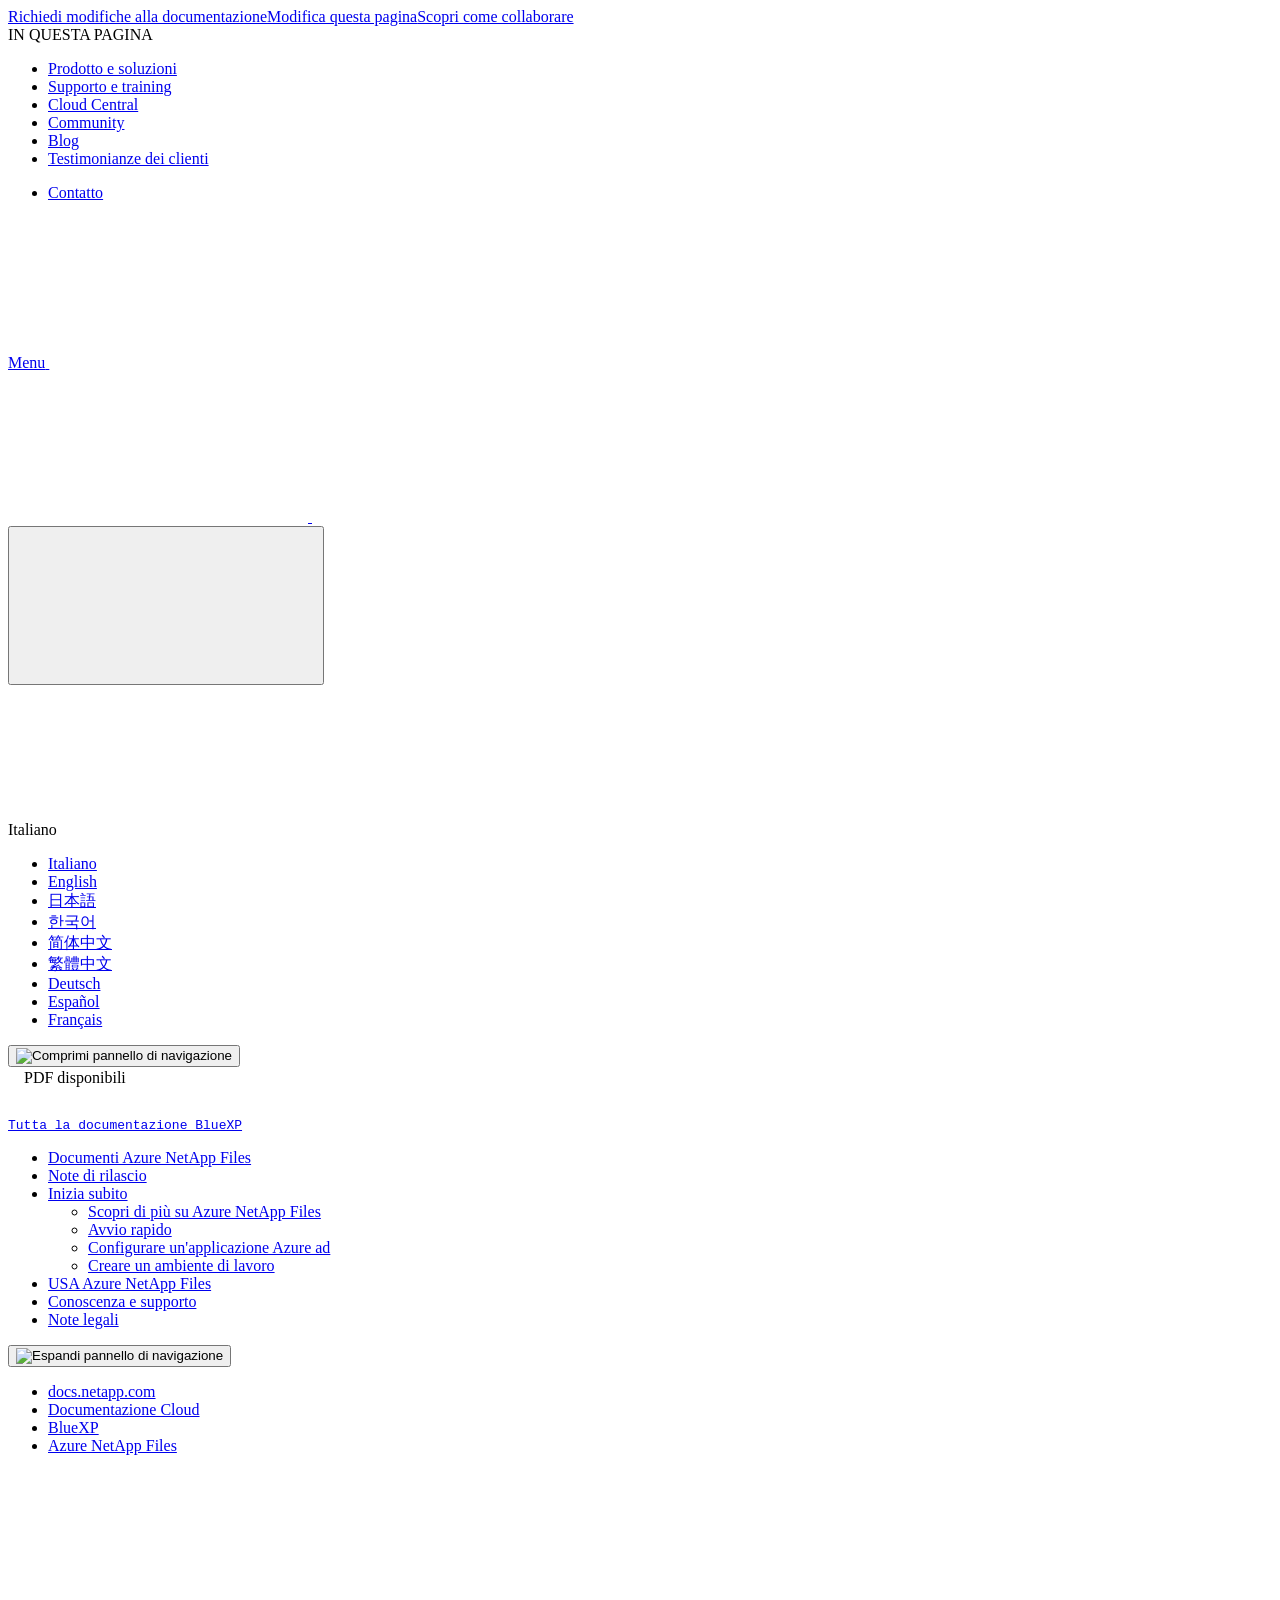
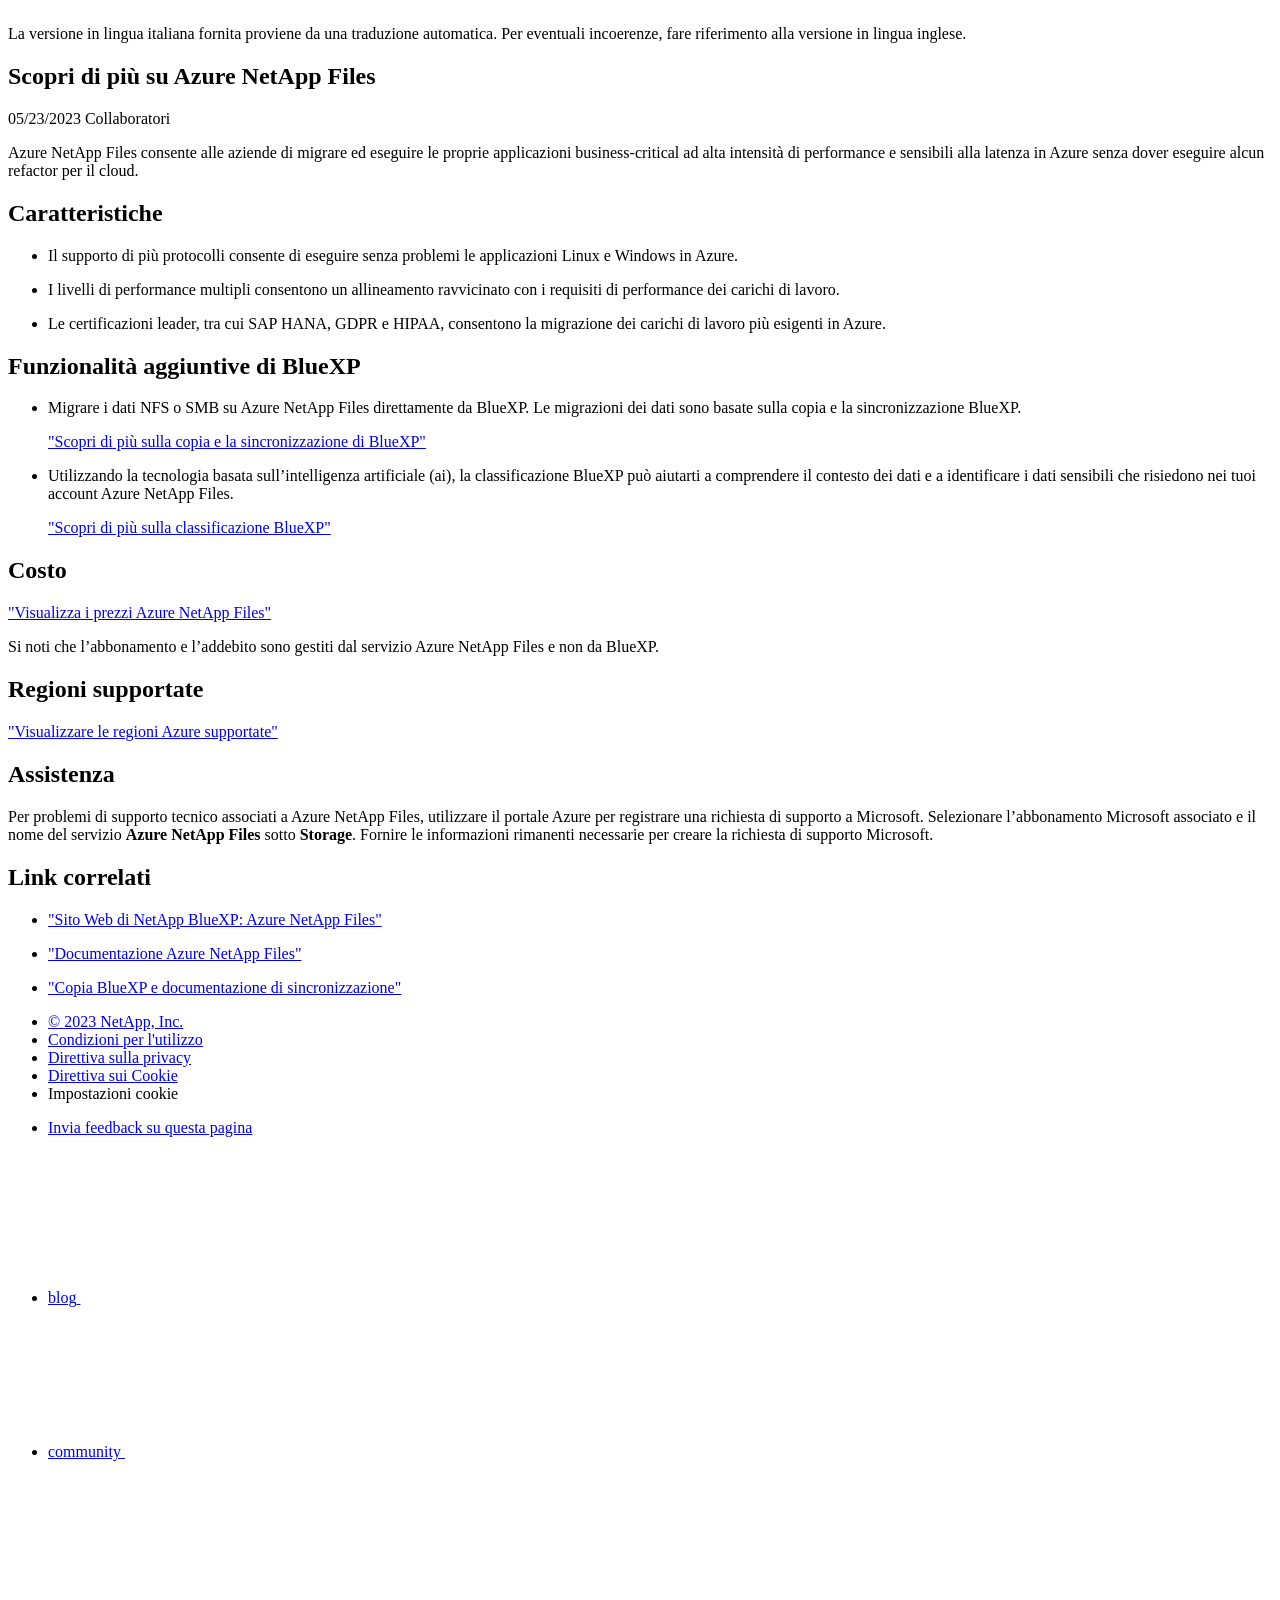
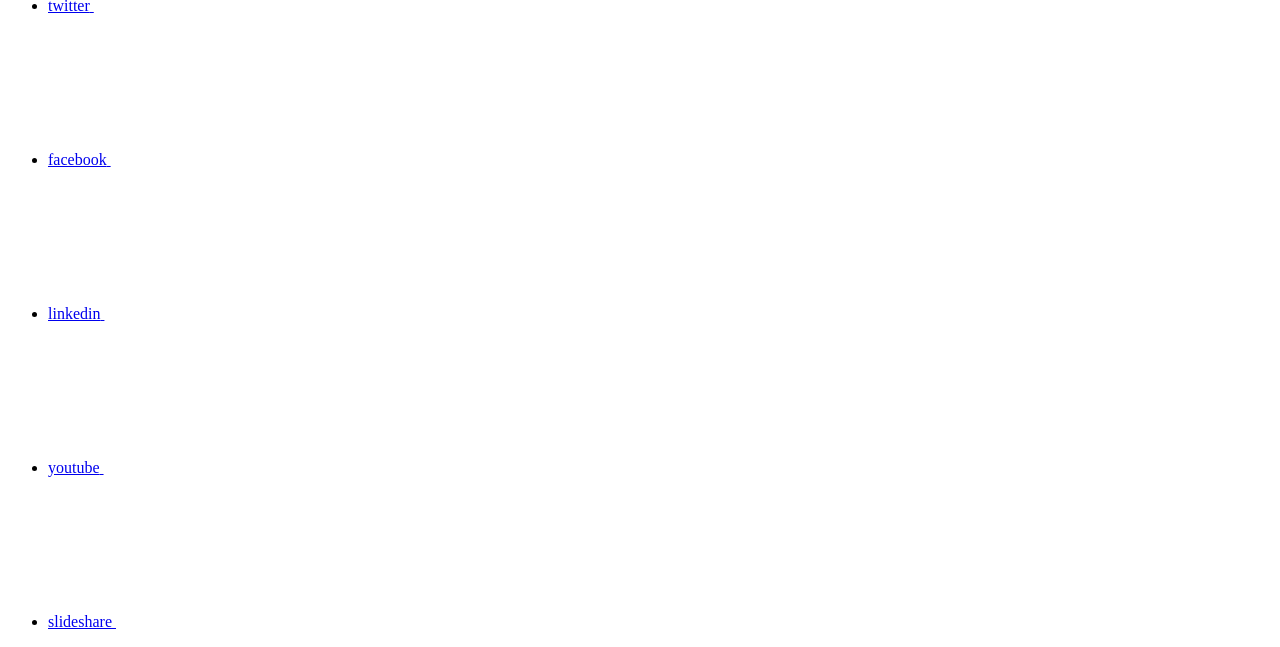
==== concept-azure-netapp-files.html @ d5cb71c6 "Deploying to gh-pages from  @ 617b29a5e35ff597c3c40a63a38a5fde5a2ab7bf 🚀" ====
<!DOCTYPE html>
<html lang="it">
  <head class="at-element-marker">
  <title>Scopri di più su Azure NetApp Files | NetApp Documentation</title>
  <meta charset="utf-8">
  <meta http-equiv="x-ua-compatible" content="ie=edge,chrome=1">
  <meta http-equiv="language" content="en">
  <meta name="viewport" content="width=device-width, initial-scale=1">
  <meta property="og:title" content="Scopri di più su Azure NetApp Files | NetApp Documentation" />
	<meta property="og:type" content="website" />
	<meta property="og:url" content="https://docs.netapp.com/it-it/cloud-manager-azure-netapp-files/concept-azure-netapp-files.html" />
	<meta property="og:description" content="Azure NetApp Files consente alle aziende di migrare ed eseguire le proprie applicazioni business-critical ad alta intensità di performance e sensibili alla l..." />
  <meta property="og:image" content="https://docs.netapp.com/it-it/cloud-manager-azure-netapp-files/images/logo-tophat-social.png" />
  <meta property="og:image:alt" content="NetApp Logo" />
  <meta name="format-detection" content="telephone=no">
  <meta http-equiv="Content-Type" content="text/html; charset=utf-8">
  <meta http-equiv="encoding" content="utf-8">
  <meta http-equiv="nss-type" content="Product Documentation"/>
  <meta http-equiv="nss-subtype" content="User Guide"/><meta name="description" content="Azure NetApp Files consente alle aziende di migrare ed eseguire le proprie applicazioni business-critical ad alta intensità di performance e sensibili alla l...">
  <meta name="keywords" content=" azure netapp files, cost, price, features, azure netapp files features, anf, supported regions, azure regions, azure netapp files regions"><!-- Icons -->
  <link rel="icon" href="/it-it/cloud-manager-azure-netapp-files/images/favicon.ico" type="image/x-icon">

  <!-- RSS Feed --><link rel="alternate" type="application/rss+xml" title="NetApp Documentation" href="/it-it/cloud-manager-azure-netapp-files/feed.xml"><!-- CSS Definitions: NetApp CSS should be defined after generic css -->

  <!-- Elastic Search -->
  <link rel="stylesheet" href="//cdn.jsdelivr.net/searchkit/0.10.0/theme.css">

  <!-- Combined CSS -->
  <link rel="stylesheet" type="text/css" href="/it-it/cloud-manager-azure-netapp-files/css/netappdocs.css">

  
  <link rel="stylesheet" href="/it-it/cloud-manager-azure-netapp-files/css/landing-page.css" type="text/css">
  <link rel="stylesheet" href="/it-it/cloud-manager-azure-netapp-files/css/tabbed-blocks.css" type="text/css">
  <!-- Canonical url -->
  <link rel="canonical" href="https://docs.netapp.com/it-it/cloud-manager-azure-netapp-files/concept-azure-netapp-files.html" />
  <link rel="alternate" hreflang="x-default" href="https://docs.netapp.com/us-en/cloud-manager-azure-netapp-files/concept-azure-netapp-files.html" />
  <link rel="alternate" hreflang="it" href="https://docs.netapp.com/it-it/cloud-manager-azure-netapp-files/concept-azure-netapp-files.html" />
  <link rel="alternate" hreflang="en" href="https://docs.netapp.com/us-en/cloud-manager-azure-netapp-files/concept-azure-netapp-files.html" />
  <link rel="alternate" hreflang="ja" href="https://docs.netapp.com/ja-jp/cloud-manager-azure-netapp-files/concept-azure-netapp-files.html" />
  <link rel="alternate" hreflang="ko" href="https://docs.netapp.com/ko-kr/cloud-manager-azure-netapp-files/concept-azure-netapp-files.html" />
  <link rel="alternate" hreflang="zh-Hans" href="https://docs.netapp.com/zh-cn/cloud-manager-azure-netapp-files/concept-azure-netapp-files.html" />
  <link rel="alternate" hreflang="zh-Hant" href="https://docs.netapp.com/zh-tw/cloud-manager-azure-netapp-files/concept-azure-netapp-files.html" />
  <link rel="alternate" hreflang="de" href="https://docs.netapp.com/de-de/cloud-manager-azure-netapp-files/concept-azure-netapp-files.html" />
  <link rel="alternate" hreflang="es" href="https://docs.netapp.com/es-es/cloud-manager-azure-netapp-files/concept-azure-netapp-files.html" />
  <link rel="alternate" hreflang="fr" href="https://docs.netapp.com/fr-fr/cloud-manager-azure-netapp-files/concept-azure-netapp-files.html" />
  <link rel='stylesheet' href='/it-it/cloud-manager-azure-netapp-files/css/na-feature.css' type='text/css'><!-- Top level site integrations --><script>
    function addAdobeLaunch(adobeId) {
      var head = document.getElementsByTagName('head')[0];
      var adobe = document.createElement("script");
      adobe.type = "text/plain";
      adobe.className = "optanon-category-C0002";
      adobe.src = "//assets.adobedtm.com/60287eadf1ee/c284da483c83/"+adobeId+".min.js";
      head.appendChild(adobe);
    }

    function addGoogleAnalytics(gtagId) {
      var google = document.createElement("script");
      google.type = "text/plain";
      google.className = "optanon-category-C0002";
      google.src = "https://www.googletagmanager.com/gtag/js?id="+gtagId;
      var head = document.getElementsByTagName('head')[0];
      head.appendChild(google);

      window.dataLayer = window.dataLayer || [];
      function gtag(){dataLayer.push(arguments);}
      gtag('js', new Date());
      gtag('config', gtagId);
    }

    function addConsent(consentId) {
      var head = document.getElementsByTagName('head')[0];
      var onetrustConsent = document.createElement("script");
      onetrustConsent.type = "text/javascript";
      onetrustConsent.src = "https://cdn.cookielaw.org/consent/"+consentId+"/OtAutoBlock.js";
      head.appendChild(onetrustConsent);

      var onetrustScript = document.createElement("script");
      onetrustScript.type = "text/javascript";
      onetrustScript.src = "https://cdn.cookielaw.org/scripttemplates/otSDKStub.js";
      onetrustScript.charset = "UTF-8";
      onetrustScript.dataset.documentLanguage = "true";
      onetrustScript.dataset.domainScript = consentId;
      head.appendChild(onetrustScript);
    }addConsent("72570c5c-fe30-465f-b0e0-b77f7fb4ae34");
    addAdobeLaunch("launch-e9ff3acac59f");
    addGoogleAnalytics("UA-81697994-3");function OptanonWrapper() { }
  </script>
  <script src="https://cdnjs.cloudflare.com/ajax/libs/jquery/2.1.4/jquery.min.js"></script>
  <script src="https://cdnjs.cloudflare.com/ajax/libs/jquery-cookie/1.4.1/jquery.cookie.min.js"></script>

  <!-- Used for Product Family Page Sidebar Visibility --><!-- Used to import Promise for IE. Required for SearchKit -->
  <script src="https://cdnjs.cloudflare.com/ajax/libs/bluebird/3.3.5/bluebird.min.js"></script><script src='/it-it/cloud-manager-azure-netapp-files/js/na-search.js'></script><script src='/it-it/cloud-manager-azure-netapp-files/js/na-pagenav.js'></script><script src='/it-it/cloud-manager-azure-netapp-files/js/na-utility.js'></script>
 <!--  
  <link rel='stylesheet' href='/it-it/cloud-manager-azure-netapp-files/css/prism.css' type='text/css'>
  <link rel='stylesheet' href='/it-it/cloud-manager-azure-netapp-files/css/prism-netapp.css' type='text/css'>
 -->

  <!-- <script src='/it-it/cloud-manager-azure-netapp-files/js/na-utility.js'></script> -->
  <script src='/it-it/cloud-manager-azure-netapp-files/js/clouddocs.js'></script>
  <script src='/it-it/cloud-manager-azure-netapp-files/js/jquery.navgoco.min.js'></script>
  <script src="https://maxcdn.bootstrapcdn.com/bootstrap/3.3.7/js/bootstrap.min.js" integrity="sha384-Tc5IQib027qvyjSMfHjOMaLkfuWVxZxUPnCJA7l2mCWNIpG9mGCD8wGNIcPD7Txa" crossorigin="anonymous"></script>
  <!-- <script src='/it-it/cloud-manager-azure-netapp-files/js/toc.js'></script> -->
  <!-- <script src='/it-it/cloud-manager-azure-netapp-files/js/customscripts.js'></script> --><script>
      $(document).ready(function() {
          
          var collapseOnInit = true;
          

          var navSettings = {
              "caretHtml": '',
              "accordion": collapseOnInit,
              "openClass": 'active', // open
              "save": false, // leave false or nav highlighting doesn't work right
              "cookie": {
                  "name": 'navgoco',
                  "expires": false,
                  "path": '/'
              },
              "slide": {
                  "duration": 400,
                  "easing": 'swing'
              }
          };

          // Initialize navgoco with default options
          $("#mysidebar").navgoco(navSettings);
          

          $("#collapseAll").click(function(e) {
              e.preventDefault();
              $("#mysidebar").navgoco('toggle', false);
          });

          $("#expandAll").click(function(e) {
              e.preventDefault();
              $("#mysidebar").navgoco('toggle', true);
          });

          $(".sidebar-nav-container").on("scroll", function() {
            $.cookie("sidebarScroll", $(".sidebar-nav-container").scrollTop(), {
              path    : "/it-it/cloud-manager-azure-netapp-files"  
            });
          });
          $(function() {
            if ($.cookie("sidebarScroll")) {
              $(".sidebar-nav-container").scrollTop($.cookie("sidebarScroll"));
            }
          });

      });

  </script>
  <script>
      $(document).ready(function() {
          $("#tg-sb-link").click(function() {
              $("#tg-sb-sidebar").toggle();
              $("#tg-sb-content").toggleClass('col-md-9');
              $("#tg-sb-content").toggleClass('col-md-12');
              $("#tg-sb-icon").toggleClass('fa-toggle-on');
              $("#tg-sb-icon").toggleClass('fa-toggle-off');
          });
      });
  </script>
  <script src='/it-it/cloud-manager-azure-netapp-files/js/custom-dropdown.js'></script>
  <script src='/it-it/cloud-manager-azure-netapp-files/js/FileSaver.min.js'></script>
  <script src='/it-it/cloud-manager-azure-netapp-files/js/jszip-utils.min.js'></script>
  <script src='/it-it/cloud-manager-azure-netapp-files/js/jszip.min.js'></script>
  <!-- <script src='/it-it/cloud-manager-azure-netapp-files/js/pdf-ux.js'></script> -->
</head>


  <body class role="document" data-flavor="">
    <div id="page" class="n-off-canvas-menu">
      <div class="n-off-canvas-menu__menu"><!--TODO: Add offcanvas code --></div>
      <div class="n-off-canvas-menu__content-wrap">
        <header class="site-header" id="banner">
  
  <!-- Start Page Toolbar -->
  
  <div class="page-nav-toolbar"><div class="page-nav-contribute"><a target="_blank" href="https://github.com/NetAppDocs/cloud-manager-azure-netapp-files.it-it/issues/new?template=new-from-page.yml&page-url=https://docs.netapp.com/it-it/cloud-manager-azure-netapp-files/concept-azure-netapp-files.html&page-title=Scopri di più su Azure NetApp Files" class="page-nav-contribute-link" role="button"><img src="/it-it/cloud-manager-azure-netapp-files/images/discuss-sm.svg" alt="" class="github-icon" />Richiedi modifiche alla documentazione</a><a target="_blank" href="https://github.com/NetAppDocs/cloud-manager-azure-netapp-files/blob/main/concept-azure-netapp-files.adoc" class="page-nav-contribute-link" role="button"><img src="/it-it/cloud-manager-azure-netapp-files/images/edit-sm.svg" alt="" class="github-icon" />Modifica questa pagina</a><a target="_blank" href="https://docs.netapp.com/us-en/contribute/" class="page-nav-contribute-link"  ><img src="/it-it/cloud-manager-azure-netapp-files/images/article-sm.svg" alt="" class="github-icon" />Scopri come collaborare</a></div>
    <div class="page-nav-container">
      <nav class="page-nav-fixed">
        <div class="page-nav-title">IN QUESTA PAGINA</div>
        <div class="page-nav-links">
          <ul class="page-nav-inner" id="page-menu"></ul>
        </div>
      </nav>
    </div>
  </div>
  
  
  <!-- Start top_hat -->
  <div class="n-top-hat">
    <div class="n-container">
      <div class="n-top-hat__cross-property-nav">
        <ul class="n-top-hat__list">
          <li class="n-top-hat__list-item">
            <a href="https://www.netapp.com/products-a-z/" class="n-top-hat__link">Prodotto e soluzioni</a>
          </li>
          <li class="n-top-hat__list-item">
            <a href="https://www.netapp.com/support-and-training/netapp-university/" class="n-top-hat__link">Supporto e training</a>
          </li>
          <li class="n-top-hat__list-item">
            <a href="https://cloud.netapp.com" class="n-top-hat__link">Cloud Central</a>
          </li>
          <li class="n-top-hat__list-item">
            <a href="https://community.netapp.com/" class="n-top-hat__link">Community</a>
          </li>
          <li class="n-top-hat__list-item">
            <a href="https://blog.netapp.com/" class="n-top-hat__link">Blog</a>
          </li>
          <li class="n-top-hat__list-item">
            <a href="https://customers.netapp.com/en/" class="n-top-hat__link">Testimonianze dei clienti</a>
          </li>
        </ul>
      </div>
      <div class="n-top-hat__utils">
        <ul class="n-top-hat__list">
          <li class="n-top-hat__list-item">
            <a href="https://www.netapp.com/company/contact-us/" target="_self" class="n-top-hat__link" data-ntap-ui="contact-us">Contatto</a>
          </li>
        </ul>
      </div>
    </div>
  </div>
  <!-- End top_hat -->

  <!-- Start property bar -->
  <style>
    .n-property-navigation-bar__menus--desktop-experience .n-menu--mega__default-content__heading span {
    color: #34B0FF;
    }
  </style>
  <div class="n-property-bar " data-ntap-ui="sticky-nav">
    <div class="n-property-bar__inner-wrap">
      <div class="n-property-bar__menu-toggle">
        <a href="#" class="n-property-bar__menu-toggle-link">
          <span class="n-property-bar__menu-toggle-text">Menu</span>
          <svg class="n-icon-bars n-property-bar__menu-toggle-icon" aria-labelledby="title">
            <title>bars</title>
            <use xlink:href="/it-it/cloud-manager-azure-netapp-files/images/sprite.svg#bars"></use>
          </svg>
        </a>
      </div>
      <div class="n-property-bar__property-mark ">
        <a href="https://www.netapp.com" class="n-property-bar__property-link">
          <div class="n-property-bar__logo">
            <svg class="n-icon-netapp-mark n-icon-netapp-mark n-property-bar__netapp-mark-icon" aria-labelledby="title">
              <title>netapp-mark</title>
              <use xlink:href="/it-it/cloud-manager-azure-netapp-files/images/sprite.svg#netapp-mark"></use>
            </svg>
            <svg class="n-icon-netapp-logo n-property-bar__logo-svg" aria-labelledby="title">
              <title>netapp-logo</title>
              <use xlink:href="/it-it/cloud-manager-azure-netapp-files/images/sprite.svg#netapp-logo"></use>
            </svg>
          </div>
        </a>
      </div>

      
      
      
      <div class="search-property-bar">
        <div id="search-demo-container" class="searchbox n-property-bar__search">
          <div id="react-search" 
          data-search-html="/it-it/cloud-manager-azure-netapp-files/search.html"
          data-type="widget" 
          data-placeholder="Esplora la documentazione"
          data-no-results-found="Nessun risultato per {query}"
          data-did-you-mean="Cerca {suggestion}."
          data-no-results-found-did-you-mean="Nessun risultato per {query}. Intendi {suggestion}?"
          data-results-found="{hitCount} risultati trovati"
          data-error-message="Si è verificato un problema durante il recupero dei risultati. Riprova."
          data-error-reset="Reimposta ricerca"
          data-sk-es-pf-indexes=""
          data-flavor=""></div>
          <button class="n-property-bar__search-toggle-button" type="button">
            <svg class="n-icon-search n-property-bar__search-toggle-button-icon" aria-labelledby="title">
              <title>search</title>
              <use xmlns:xlink="http://www.w3.org/1999/xlink" xlink:href="/it-it/cloud-manager-azure-netapp-files/images/sprite.svg#search"></use>
            </svg>
          </button>
        </div>
      </div>
      
    </div>
  </div>
  <div class="n-property-bar__toolbar">
    <!-- Start Language Selector --><div id="language-dropdown" class="custom-dropdown custom-dropdown-lang">
      <div class="custom-dropdown-select custom-dropdown-select-lang">
      <span class="lang-name">Italiano</span>
          <svg class="n-globe__icon" aria-labelledby="title">
            <title>globe</title>
            <use xmlns:xlink="http://www.w3.org/1999/xlink" xlink:href="/it-it/cloud-manager-azure-netapp-files/images/sprite.svg#globe"></use>
          </svg>
        </button>
      </div>

      <ul class="custom-dropdown-menu"><li>
          <a href="https://docs.netapp.com/it-it/cloud-manager-azure-netapp-files/concept-azure-netapp-files.html" target="_self"><span translate="no" class="notranslate">Italiano</span></a>
        </li><li>
          <a href="https://docs.netapp.com/us-en/cloud-manager-azure-netapp-files/concept-azure-netapp-files.html" target="_self"><span translate="no" class="notranslate">English</span></a>
        </li><li>
          <a href="https://docs.netapp.com/ja-jp/cloud-manager-azure-netapp-files/concept-azure-netapp-files.html" target="_self"><span translate="no" class="notranslate">日本語</span></a>
        </li><li>
          <a href="https://docs.netapp.com/ko-kr/cloud-manager-azure-netapp-files/concept-azure-netapp-files.html" target="_self"><span translate="no" class="notranslate">한국어</span></a>
        </li><li>
          <a href="https://docs.netapp.com/zh-cn/cloud-manager-azure-netapp-files/concept-azure-netapp-files.html" target="_self"><span translate="no" class="notranslate">简体中文</span></a>
        </li><li>
          <a href="https://docs.netapp.com/zh-tw/cloud-manager-azure-netapp-files/concept-azure-netapp-files.html" target="_self"><span translate="no" class="notranslate">繁體中文</span></a>
        </li><li>
          <a href="https://docs.netapp.com/de-de/cloud-manager-azure-netapp-files/concept-azure-netapp-files.html" target="_self"><span translate="no" class="notranslate">Deutsch</span></a>
        </li><li>
          <a href="https://docs.netapp.com/es-es/cloud-manager-azure-netapp-files/concept-azure-netapp-files.html" target="_self"><span translate="no" class="notranslate">Español</span></a>
        </li><li>
          <a href="https://docs.netapp.com/fr-fr/cloud-manager-azure-netapp-files/concept-azure-netapp-files.html" target="_self"><span translate="no" class="notranslate">Français</span></a>
        </li></ul>
    </div>
    <!-- End Language Selector -->

    <div class="n-property-bar__cta"></div>
  </div>
  <!-- End property bar -->
</header>


        <main id="n-main-content" class="n-main-content">
          <!-- Start Documentation Content -->
<div class="ie-main">
  <!-- Sidebar Column -->
  
  <div class="col-md-3" id="sidebar-height">
      <button id="btn-sidebar-collapse" onclick="hideSidebar()"><img src="/it-it/cloud-manager-azure-netapp-files/images/collapse.png" alt="Comprimi pannello di navigazione"></button>
      <div class="n-pdf-header">
  <a id="toggleButtonPdf" class="n-pdf-button" type="button">
    <img src="/it-it/cloud-manager-azure-netapp-files/images/pdf.png" alt="" width="16" height="16"/>PDF disponibili<span>
    </span>
  </a>
</div>
<div class="n-pdf-body-container">
  <ul id="toggleContainerPdf" class="n-pdf-body" style="display:none;"><li class="pdf-ux-container">
        
        
        
        <a target="_blank" href="/it-it/cloud-manager-azure-netapp-files/pdfs/fullsite-sidebar/Documentazione_Azure_NetApp_Files.pdf" >
          <img src="/it-it/cloud-manager-azure-netapp-files/images/pdf.png" alt="" width="16" height="16"/>PDF del sito di questa documentazione</a>





    
      <ul class="subfolders" style="display:none;">
        <li class="pdf-ux-container">
          
          
          
          <a target="_blank" 
            
              href="/it-it/cloud-manager-azure-netapp-files/pdfs/sidebar/Inizia_subito.pdf" 
            
          >
            <img src="/it-it/cloud-manager-azure-netapp-files/images/pdf.png" alt="" width="16" height="16"/>
            Inizia subito
          </a>
          
    <ul class="subfolders" id="pdf-remove" style="display:none;"><li class="active"></li></ul>
  








        </li>
      </ul>
    

  



    
      <ul class="subfolders" style="display:none;">
        <li class="pdf-ux-container">
          
          
          
          <a target="_blank" 
            
              href="/it-it/cloud-manager-azure-netapp-files/pdfs/sidebar/USA_Azure_NetApp_Files.pdf" 
            
          >
            <img src="/it-it/cloud-manager-azure-netapp-files/images/pdf.png" alt="" width="16" height="16"/>
            USA Azure NetApp Files
          </a>
          






        </li>
      </ul>
    

  



    
      <ul class="subfolders" style="display:none;">
        <li class="pdf-ux-container">
          
          
          
          <a target="_blank" 
            
              href="/it-it/cloud-manager-azure-netapp-files/pdfs/sidebar/Conoscenza_e_supporto.pdf" 
            
          >
            <img src="/it-it/cloud-manager-azure-netapp-files/images/pdf.png" alt="" width="16" height="16"/>
            Conoscenza e supporto
          </a>
          




        </li>
      </ul>
    

  



</li></ul>
  <div class="zip-pdf-link-container" style="display: none;">   
    <a href="#" id="zipPdf">
      <img src="/it-it/cloud-manager-azure-netapp-files/images/pdf-zip.png" alt="" width="16" height="16"/>
      <pre>Raccolta di documenti PDF separati<span class="zip-size"></span></pre>
    </a><div id="zip-link-popup" class="hide">
    <div class="inner-modal">
        <div class="downloading-progress">
            <div class="spinner"></div>
            <h1>Creating your file...</h1>
            <div>This may take a few minutes. Thanks for your patience.</div>
            <button class="cancel-download-btn" type="button">Cancel</button>
        </div>
        <div class="download-complete hide">
            <div class="done-icon">
                <svg xmlns="http://www.w3.org/2000/svg" width="24" height="24" viewBox="0 0 24 24"><path d="M20.285 2l-11.285 11.567-5.286-5.011-3.714 3.716 9 8.728 15-15.285z"/></svg>
            </div>
            <div>Your file is ready</div>
            <button class="cancel-download-btn" type="button">OK</button>
        </div>
    </div>
</div>
<script>
    $(".cancel-download-btn").click(function(){
        $("#zip-link-popup").addClass("hide");
        $("#zip-link-popup .downloading-progress").removeClass("hide");
        $("#zip-link-popup .download-complete").addClass("hide");
    });
</script></div>
</div>
<script>
  $("#toggleContainerPdf li.active:last-child").parents('ul.subfolders').toggle('display');
  $("#toggleButtonPdf").click(function () {
    $("#toggleContainerPdf").toggle('display');
    $(".n-pdf-body-container .zip-pdf-link-container").toggle('display');
  });
</script><div class="prod-nav" id="product-nav">
  <a target="_self" class="prod-fam-nav" href="https://docs.netapp.com/it-it/cloud-manager-family/"><img src="/it-it/cloud-manager-azure-netapp-files/images/left_arrow.png" alt=""><pre>Tutta la documentazione BlueXP</pre></a>
</div><div class="sidebar-nav-container" id="mysidebardiv">
  <ul id="mysidebar" class="nav"><li 
      data-pdf-exists="true" 
      data-pdf-filename="Documenti Azure NetApp Files"
      data-li-level="1#" 
      class=" "
    ><a class="na-navbar-padding" href="/it-it/cloud-manager-azure-netapp-files/index.html">
        Documenti Azure NetApp Files
      </a></li><li 
      data-pdf-exists="true" 
      data-pdf-filename="Note di rilascio"
      data-li-level="1#" 
      class=" "
    ><a class="na-navbar-padding" href="/it-it/cloud-manager-azure-netapp-files/whats-new.html">
        Note di rilascio
      </a></li><li 
      data-pdf-exists="true" 
      data-pdf-filename="Inizia subito"
      data-li-level="1" 
      class="subfolders "
    ><a href="#">
        <div class="na-navbar-padding"> Inizia subito</div>
      </a>
      <ul style="display: none;">
        <li 
      data-pdf-exists="true" 
      data-pdf-filename="Scopri di più su Azure NetApp Files"
      data-li-level="2#" 
      class="  active "
    ><a class="na-navbar-padding" href="/it-it/cloud-manager-azure-netapp-files/concept-azure-netapp-files.html">
        Scopri di più su Azure NetApp Files
      </a></li><li 
      data-pdf-exists="true" 
      data-pdf-filename="Avvio rapido"
      data-li-level="2#" 
      class=" "
    ><a class="na-navbar-padding" href="/it-it/cloud-manager-azure-netapp-files/task-quick-start.html">
        Avvio rapido
      </a></li><li 
      data-pdf-exists="true" 
      data-pdf-filename="Configurare un'applicazione Azure ad"
      data-li-level="2#" 
      class=" "
    ><a class="na-navbar-padding" href="/it-it/cloud-manager-azure-netapp-files/task-set-up-azure-ad.html">
        Configurare un'applicazione Azure ad
      </a></li><li 
      data-pdf-exists="true" 
      data-pdf-filename="Creare un ambiente di lavoro"
      data-li-level="2#" 
      class=" "
    ><a class="na-navbar-padding" href="/it-it/cloud-manager-azure-netapp-files/task-create-working-env.html">
        Creare un ambiente di lavoro
      </a></li></ul></li><li 
      data-pdf-exists="true" 
      data-pdf-filename="USA Azure NetApp Files"
      data-li-level="1" 
      class="subfolders "
    ><a href="#">
        <div class="na-navbar-padding"> USA Azure NetApp Files</div>
      </a>
      <ul style="display: none;">
        <li 
      data-pdf-exists="true" 
      data-pdf-filename="Creare e montare volumi"
      data-li-level="2#" 
      class=" "
    ><a class="na-navbar-padding" href="/it-it/cloud-manager-azure-netapp-files/task-create-volumes.html">
        Creare e montare volumi
      </a></li><li 
      data-pdf-exists="true" 
      data-pdf-filename="Gestire i volumi esistenti"
      data-li-level="2#" 
      class=" "
    ><a class="na-navbar-padding" href="/it-it/cloud-manager-azure-netapp-files/task-manage-volumes.html">
        Gestire i volumi esistenti
      </a></li><li 
      data-pdf-exists="true" 
      data-pdf-filename="Rimuovere Azure NetApp Files"
      data-li-level="2#" 
      class=" "
    ><a class="na-navbar-padding" href="/it-it/cloud-manager-azure-netapp-files/task-remove-working-env.html">
        Rimuovere Azure NetApp Files
      </a></li></ul></li><li 
      data-pdf-exists="true" 
      data-pdf-filename="Conoscenza e supporto"
      data-li-level="1" 
      class="subfolders "
    ><a href="#">
        <div class="na-navbar-padding"> Conoscenza e supporto</div>
      </a>
      <ul style="display: none;">
        <li 
      data-pdf-exists="true" 
      data-pdf-filename="Registrati per ricevere assistenza"
      data-li-level="2#" 
      class=" "
    ><a class="na-navbar-padding" href="/it-it/cloud-manager-azure-netapp-files/task-support-registration.html">
        Registrati per ricevere assistenza
      </a></li><li 
      data-pdf-exists="true" 
      data-pdf-filename="Richiedi assistenza"
      data-li-level="2#" 
      class=" "
    ><a class="na-navbar-padding" href="/it-it/cloud-manager-azure-netapp-files/task-get-help.html">
        Richiedi assistenza
      </a></li></ul></li><li 
      data-pdf-exists="true" 
      data-pdf-filename="Note legali"
      data-li-level="1#" 
      class=" "
    ><a class="na-navbar-padding" href="/it-it/cloud-manager-azure-netapp-files/legal-notices.html">
        Note legali
      </a></li></ul>
</div>
<script>
  window.onscroll = () => {
    const value = -40 - (document.body.scrollHeight - (window.innerHeight + document.scrollingElement.scrollTop));
    
    document.getElementById("sidebar-height").style.bottom = Math.max(0,value) + "px";
};
</script>
<!-- this highlights the active parent class in the navgoco sidebar. this is critical so that the parent expands when you're viewing a page. This must appear below the sidebar code above. Otherwise, if placed inside customscripts.js, the script runs before the sidebar code runs and the class never gets inserted.-->
<script>$("li.active").parents('li').toggleClass("active");</script>
<script>$("#mysidebar li.active").parents('ul').css("display","block");</script>


  </div>
  

  <div class="ie-content-pane n-doc__component-detail-content n-doc__component-detail-content--show-code">
    <!-- Begin of page container --><article class="page-content" id="main">
      <div class="ie-utility">
  <button id="btn-sidebar-expand" onclick="showSidebar()"><img src="/it-it/cloud-manager-azure-netapp-files/images/expand.png" alt="Espandi pannello di navigazione"></button>
  <div class="ie-menu">
    <div class="n-breadcrumb">
      <ul class="n-breadcrumb__list">
        <li class="n-breadcrumb__list-item">
          <a href="https://docs.netapp.com">docs.netapp.com</a>
        </li>
        
        <li class="n-breadcrumb__list-item">
          <a href="https://docs.netapp.com/us-en/cloud/">Documentazione Cloud</a>
        </li>
        

        
        <li class="n-breadcrumb__list-item">
          <a href="https://docs.netapp.com/it-it/cloud-manager-family/">BlueXP</a>
        </li>
        

        <li class="n-breadcrumb__list-item">
          <a href="/it-it/cloud-manager-azure-netapp-files/">Azure&nbsp;NetApp&nbsp;Files</a>
        </li>

      </ul>
    </div>
    <div style="clear: both"></div><!-- Main needs to have height -->
  </div>
</div>

      <div class="ie-nmt-disclaimer">
  <span>
    <div class="ie-nmt-disclaimer-container">
      <div class="ie-nmt-disclaimer-icon">
        <svg class="luci-icon" aria-hidden="true">
          <use xlink:href="/it-it/cloud-manager-azure-netapp-files/images/sprite.svg#circle-info">
        </svg>
      </div>
      <div class="ie-nmt-disclaimer-content">
        <span> La versione in lingua italiana fornita proviene da una traduzione automatica. Per eventuali incoerenze, fare riferimento alla versione in lingua inglese. </span>
      </div>
      <div style="clear:both;"></div>
    </div>
  </span>
</div><div class="n-doc__component-detail-heading-wrap">
  <h1 class="n-doc__component-detail-heading">Scopri di più su Azure NetApp Files</h1>
</div>


<p class="page-details">
  
    
    <time datetime="2023-05-23 21:43:34 +0000">05/23/2023</time>
    
  

<span>Collaboratori
</span>


</p>

<div id="preamble">
<div class="sectionbody">
<div class="paragraph lead">
<p>Azure NetApp Files consente alle aziende di migrare ed eseguire le proprie applicazioni business-critical ad alta intensità di performance e sensibili alla latenza in Azure senza dover eseguire alcun refactor per il cloud.</p>
</div>
</div>
</div>
<div class="sect1">
<h2 id="caratteristiche">Caratteristiche</h2>
<div class="sectionbody">
<div class="ulist">
<ul>
<li>
<p>Il supporto di più protocolli consente di eseguire senza problemi le applicazioni Linux e Windows in Azure.</p>
</li>
<li>
<p>I livelli di performance multipli consentono un allineamento ravvicinato con i requisiti di performance dei carichi di lavoro.</p>
</li>
<li>
<p>Le certificazioni leader, tra cui SAP HANA, GDPR e HIPAA, consentono la migrazione dei carichi di lavoro più esigenti in Azure.</p>
</li>
</ul>
</div>
</div>
</div>
<div class="sect1">
<h2 id="funzionalità-aggiuntive-di-bluexp">Funzionalità aggiuntive di BlueXP</h2>
<div class="sectionbody">
<div class="ulist">
<ul>
<li>
<p>Migrare i dati NFS o SMB su Azure NetApp Files direttamente da BlueXP. Le migrazioni dei dati sono basate sulla copia e la sincronizzazione BlueXP.</p>
<div class="paragraph">
<p><a href="https://docs.netapp.com/us-en/cloud-manager-sync/concept-cloud-sync.html" target="_blank" rel="noopener">"Scopri di più sulla copia e la sincronizzazione di BlueXP"</a></p>
</div>
</li>
<li>
<p>Utilizzando la tecnologia basata sull&#8217;intelligenza artificiale (ai), la classificazione BlueXP può aiutarti a comprendere il contesto dei dati e a identificare i dati sensibili che risiedono nei tuoi account Azure NetApp Files.</p>
<div class="paragraph">
<p><a href="https://docs.netapp.com/us-en/cloud-manager-data-sense/concept-cloud-compliance.html" target="_blank" rel="noopener">"Scopri di più sulla classificazione BlueXP"</a></p>
</div>
</li>
</ul>
</div>
</div>
</div>
<div class="sect1">
<h2 id="costo">Costo</h2>
<div class="sectionbody">
<div class="paragraph">
<p><a href="https://azure.microsoft.com/pricing/details/netapp/" target="_blank" rel="noopener">"Visualizza i prezzi Azure NetApp Files"</a></p>
</div>
<div class="paragraph">
<p>Si noti che l&#8217;abbonamento e l&#8217;addebito sono gestiti dal servizio Azure NetApp Files e non da BlueXP.</p>
</div>
</div>
</div>
<div class="sect1">
<h2 id="regioni-supportate">Regioni supportate</h2>
<div class="sectionbody">
<div class="paragraph">
<p><a href="https://cloud.netapp.com/cloud-volumes-global-regions" target="_blank" rel="noopener">"Visualizzare le regioni Azure supportate"</a></p>
</div>
</div>
</div>
<div class="sect1">
<h2 id="assistenza">Assistenza</h2>
<div class="sectionbody">
<div class="paragraph">
<p>Per problemi di supporto tecnico associati a Azure NetApp Files, utilizzare il portale Azure per registrare una richiesta di supporto a Microsoft. Selezionare l&#8217;abbonamento Microsoft associato e il nome del servizio <strong>Azure NetApp Files</strong> sotto <strong>Storage</strong>. Fornire le informazioni rimanenti necessarie per creare la richiesta di supporto Microsoft.</p>
</div>
</div>
</div>
<div class="sect1">
<h2 id="link-correlati">Link correlati</h2>
<div class="sectionbody">
<div class="ulist">
<ul>
<li>
<p><a href="https://cloud.netapp.com/azure-netapp-files" target="_blank" rel="noopener">"Sito Web di NetApp BlueXP: Azure NetApp Files"</a></p>
</li>
<li>
<p><a href="https://docs.microsoft.com/azure/azure-netapp-files/" target="_blank" rel="noopener">"Documentazione Azure NetApp Files"</a></p>
</li>
<li>
<p><a href="https://docs.netapp.com/us-en/cloud-manager-sync/index.html" target="_blank" rel="noopener">"Copia BlueXP e documentazione di sincronizzazione"</a></p>
</li>
</ul>
</div>
</div>
</div>

    </article>
    <!-- Page Container -->
  </div>

  <div style="clear: both"></div><!-- Main needs to have height --></div>

        </main>

        <footer class="n-footer">
  <div class="n-footer__bottom">
    <div class="n-container">
      <div class="n-footer__bottom-left">
        <div class="n-footer__copyright">
          <ul class="n-footer__copyright-list">
            <li class="n-footer__copyright-link">
              <a href="https://www.netapp.com/company/legal/copyright/">© 2023 NetApp, Inc.</a>
            </li>
            <li class="n-footer__copyright-link">
              <a href="https://www.netapp.com/company/legal/terms-of-use/">Condizioni per l'utilizzo</a>
            </li>
            <li class="n-footer__copyright-link">
              <a href="https://www.netapp.com/company/legal/privacy-policy/">Direttiva sulla privacy</a>
            </li>
            <li class="n-footer__copyright-link">
              <a href="https://www.netapp.com/company/legal/cookie-policy/">Direttiva sui Cookie</a>
            </li>
            <li class="n-footer__copyright-link">
              <a class="ot-sdk-show-settings">Impostazioni cookie</a>
            </li>
          </ul>
        </div>
      </div>
      <div class="n-footer__bottom-right">
        <div class="n-footer__copyright">
          <ul class="n-footer__copyright-list">
            <li class="n-footer__copyright-link">
              <a target="_self" href="javascript:netapp_mailto()">Invia feedback su questa pagina</a>
            </li>
          </ul>
        </div>
        <div class="n-footer__social-links">
          <ul class="n-footer__social-link-list">
            <li class="n-footer__social-link-list-item">
              <a class="n-footer__social-link" data-ntap-social="follow-blog" href="https://blog.netapp.com"
                target="_blank" title="blog" alt="blog">
                <span class="n-footer__social-link-text">blog</span>
                <svg class="n-icon-blog n-footer__social-link-icon" aria-labelledby="title">
                  <title>blog@</title>
                  <use xmlns:xlink="http://www.w3.org/1999/xlink"
                    xlink:href="/it-it/cloud-manager-azure-netapp-files/images/sprite.svg#blog"></use>
                </svg>
              </a>
            </li>
            <li class="n-footer__social-link-list-item">
              <a class="n-footer__social-link" data-ntap-social="follow-community" href="https://community.netapp.com/"
                target="_blank" title="community" alt="community">
                <span class="n-footer__social-link-text">community</span>
                <svg class="n-icon-community n-footer__social-link-icon" aria-labelledby="title">
                  <title>community@</title>
                  <use xmlns:xlink="http://www.w3.org/1999/xlink"
                    xlink:href="/it-it/cloud-manager-azure-netapp-files/images/sprite.svg#comments"></use>
                </svg>
              </a>
            </li>
            <li class="n-footer__social-link-list-item">
              <a class="n-footer__social-link" data-ntap-social="follow-twitter" href="https://twitter.com/netapp"
                target="_blank" title="twitter" alt="twitter">
                <span class="n-footer__social-link-text">twitter</span>
                <svg class="n-icon-twitter n-footer__social-link-icon" aria-labelledby="title">
                  <title>twitter@</title>
                  <use xmlns:xlink="http://www.w3.org/1999/xlink"
                    xlink:href="/it-it/cloud-manager-azure-netapp-files/images/sprite.svg#twitter"></use>
                </svg>
              </a>
            </li>
            <li class="n-footer__social-link-list-item">
              <a class="n-footer__social-link" data-ntap-social="follow-facebook" href="https://www.facebook.com/NetApp"
                target="_blank" title="facebook" alt="facebook">
                <span class="n-footer__social-link-text">facebook</span>
                <svg class="n-icon-facebook n-footer__social-link-icon" aria-labelledby="title">
                  <title>facebook@</title>
                  <use xmlns:xlink="http://www.w3.org/1999/xlink"
                    xlink:href="/it-it/cloud-manager-azure-netapp-files/images/sprite.svg#facebook"></use>
                </svg>
              </a>
            </li>
            <li class="n-footer__social-link-list-item">
              <a class="n-footer__social-link" data-ntap-social="follow-linkedin"
                href="https://www.linkedin.com/company/netapp" target="_blank" title="linkedin" alt="linkedin">
                <span class="n-footer__social-link-text">linkedin</span>
                <svg class="n-icon-linkedin n-footer__social-link-icon" aria-labelledby="title">
                  <title>linkedin@</title>
                  <use xmlns:xlink="http://www.w3.org/1999/xlink"
                    xlink:href="/it-it/cloud-manager-azure-netapp-files/images/sprite.svg#linkedin"></use>
                </svg>
              </a>
            </li>
            <li class="n-footer__social-link-list-item">
              <a class="n-footer__social-link" data-ntap-social="follow-youtube"
                href="https://www.youtube.com/user/NetAppTV" target="_blank" title="youtube" alt="youtube">
                <span class="n-footer__social-link-text">youtube</span>
                <svg class="n-icon-youtube n-footer__social-link-icon" aria-labelledby="title">
                  <title>youtube@</title>
                  <use xmlns:xlink="http://www.w3.org/1999/xlink"
                    xlink:href="/it-it/cloud-manager-azure-netapp-files/images/sprite.svg#youtube"></use>
                </svg>
              </a>
            </li>
            <li class="n-footer__social-link-list-item">
              <a class="n-footer__social-link" data-ntap-social="follow-slideshare"
                href="https://www.slideshare.net/NetApp" target="_blank" title="slideshare" alt="slideshare">
                <span class="n-footer__social-link-text">slideshare</span>
                <svg class="n-icon-slideshare n-footer__social-link-icon" aria-labelledby="title">
                  <title>slideshare@</title>
                  <use xmlns:xlink="http://www.w3.org/1999/xlink"
                    xlink:href="/it-it/cloud-manager-azure-netapp-files/images/sprite.svg#slideshare"></use>
                </svg>
              </a>
            </li>
          </ul>
        </div>
      </div>
    </div>
  </div>
</footer>

      </div><!-- Elasticsearch JS -->
      <script type="text/javascript" src='/it-it/cloud-manager-azure-netapp-files/js/bundle.js'></script>

      <!-- Syntax Highlighting -->
      <script type="text/javascript" src='/it-it/cloud-manager-azure-netapp-files/js/prism.js'></script>
      <script type="text/javascript" src='/it-it/cloud-manager-azure-netapp-files/js/prism-curl.js'></script>
    </div>
    <script>
      document.body.offsetWidth=1903;
      cookieLaw = {}
      cookieLaw.euCountry = "US";
      cookieLaw.invoke = function(){return false;}
    </script>
    <script src='/it-it/cloud-manager-azure-netapp-files/js/tabbed-blocks.js'></script>
    <script src='/it-it/cloud-manager-azure-netapp-files/js/sidebar.js'></script>
  </body></html>
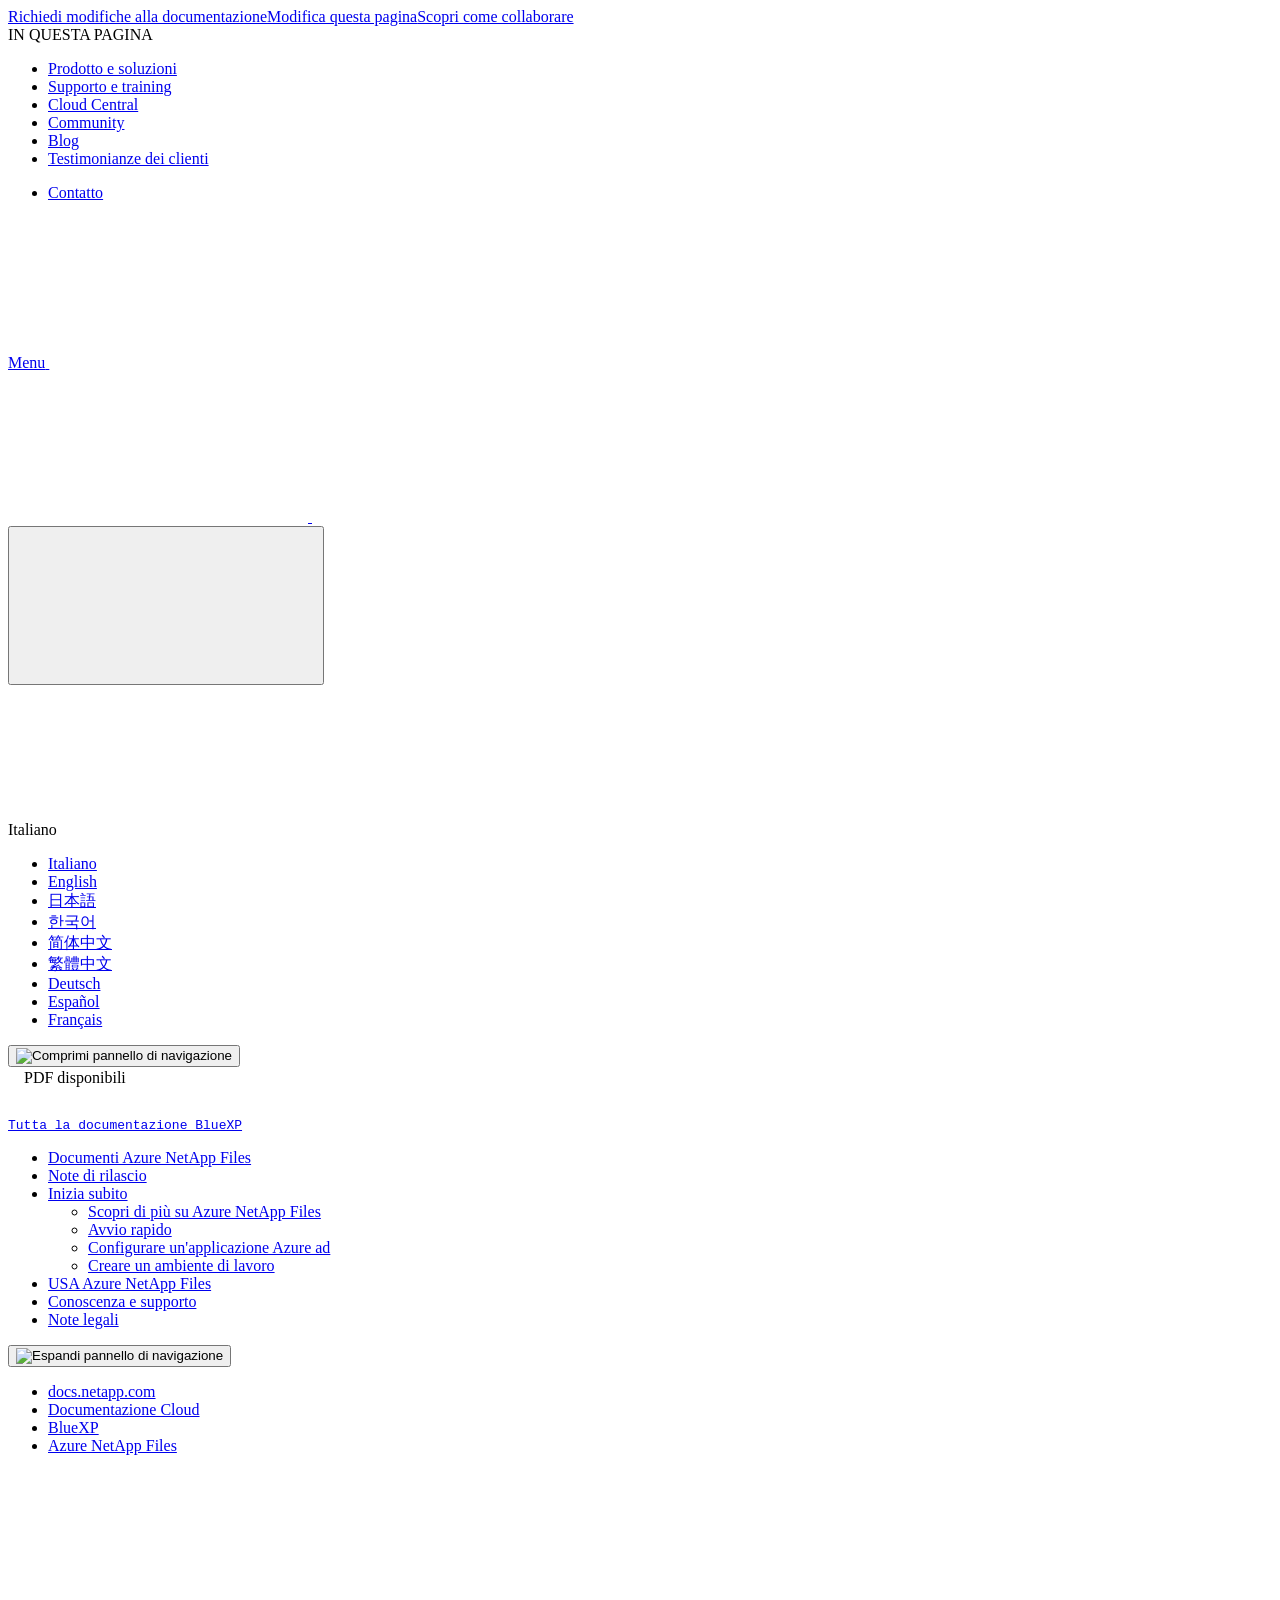
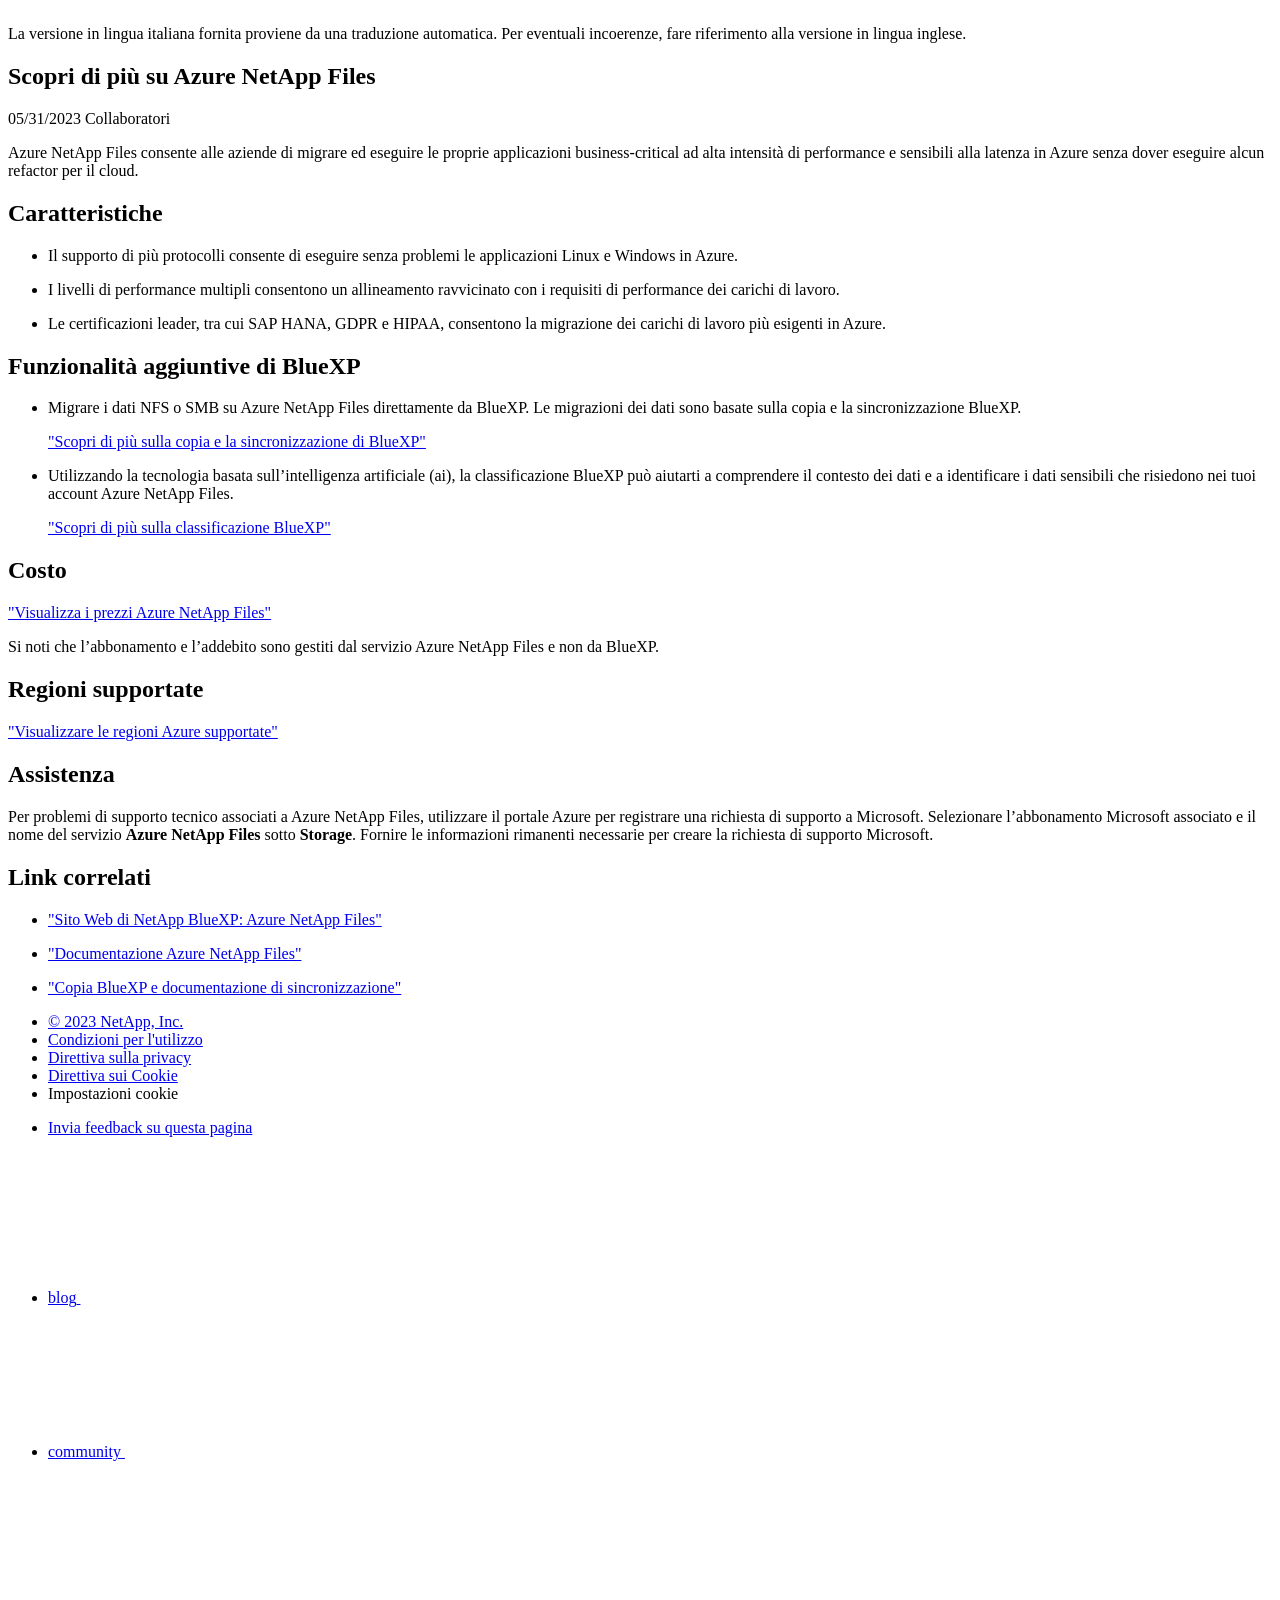
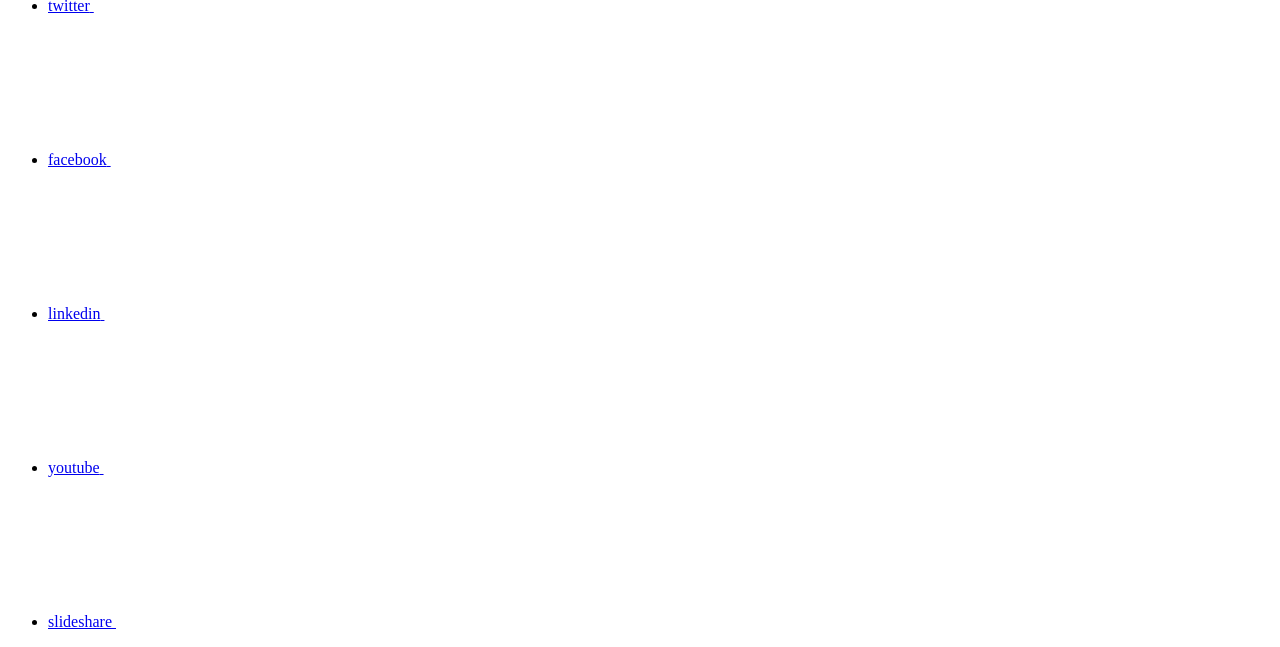
==== commit b995f70c: "Built from 7f2823c NetAppDocs/netappdocs-build@fb71b96bd79a7f23ae7d753bda70af2a25a360c2" ====
--- a/concept-azure-netapp-files.html
+++ b/concept-azure-netapp-files.html
@@ -8,9 +8,9 @@
   <meta name="viewport" content="width=device-width, initial-scale=1">
   <meta property="og:title" content="Scopri di più su Azure NetApp Files | NetApp Documentation" />
 	<meta property="og:type" content="website" />
-	<meta property="og:url" content="https://docs.netapp.com/it-it/cloud-manager-azure-netapp-files/concept-azure-netapp-files.html" />
+	<meta property="og:url" content="https://docs.netapp.com/it-it/bluexp-azure-netapp-files/concept-azure-netapp-files.html" />
 	<meta property="og:description" content="Azure NetApp Files consente alle aziende di migrare ed eseguire le proprie applicazioni business-critical ad alta intensità di performance e sensibili alla l..." />
-  <meta property="og:image" content="https://docs.netapp.com/it-it/cloud-manager-azure-netapp-files/images/logo-tophat-social.png" />
+  <meta property="og:image" content="https://docs.netapp.com/it-it/bluexp-azure-netapp-files/images/logo-tophat-social.png" />
   <meta property="og:image:alt" content="NetApp Logo" />
   <meta name="format-detection" content="telephone=no">
   <meta http-equiv="Content-Type" content="text/html; charset=utf-8">
@@ -18,32 +18,32 @@
   <meta http-equiv="nss-type" content="Product Documentation"/>
   <meta http-equiv="nss-subtype" content="User Guide"/><meta name="description" content="Azure NetApp Files consente alle aziende di migrare ed eseguire le proprie applicazioni business-critical ad alta intensità di performance e sensibili alla l...">
   <meta name="keywords" content=" azure netapp files, cost, price, features, azure netapp files features, anf, supported regions, azure regions, azure netapp files regions"><!-- Icons -->
-  <link rel="icon" href="/it-it/cloud-manager-azure-netapp-files/images/favicon.ico" type="image/x-icon">
-
-  <!-- RSS Feed --><link rel="alternate" type="application/rss+xml" title="NetApp Documentation" href="/it-it/cloud-manager-azure-netapp-files/feed.xml"><!-- CSS Definitions: NetApp CSS should be defined after generic css -->
+  <link rel="icon" href="/it-it/bluexp-azure-netapp-files/images/favicon.ico" type="image/x-icon">
+
+  <!-- RSS Feed --><link rel="alternate" type="application/rss+xml" title="NetApp Documentation" href="/it-it/bluexp-azure-netapp-files/feed.xml"><!-- CSS Definitions: NetApp CSS should be defined after generic css -->
 
   <!-- Elastic Search -->
   <link rel="stylesheet" href="//cdn.jsdelivr.net/searchkit/0.10.0/theme.css">
 
   <!-- Combined CSS -->
-  <link rel="stylesheet" type="text/css" href="/it-it/cloud-manager-azure-netapp-files/css/netappdocs.css">
-
-  
-  <link rel="stylesheet" href="/it-it/cloud-manager-azure-netapp-files/css/landing-page.css" type="text/css">
-  <link rel="stylesheet" href="/it-it/cloud-manager-azure-netapp-files/css/tabbed-blocks.css" type="text/css">
+  <link rel="stylesheet" type="text/css" href="/it-it/bluexp-azure-netapp-files/css/netappdocs.css">
+
+  
+  <link rel="stylesheet" href="/it-it/bluexp-azure-netapp-files/css/landing-page.css" type="text/css">
+  <link rel="stylesheet" href="/it-it/bluexp-azure-netapp-files/css/tabbed-blocks.css" type="text/css">
   <!-- Canonical url -->
-  <link rel="canonical" href="https://docs.netapp.com/it-it/cloud-manager-azure-netapp-files/concept-azure-netapp-files.html" />
-  <link rel="alternate" hreflang="x-default" href="https://docs.netapp.com/us-en/cloud-manager-azure-netapp-files/concept-azure-netapp-files.html" />
-  <link rel="alternate" hreflang="it" href="https://docs.netapp.com/it-it/cloud-manager-azure-netapp-files/concept-azure-netapp-files.html" />
-  <link rel="alternate" hreflang="en" href="https://docs.netapp.com/us-en/cloud-manager-azure-netapp-files/concept-azure-netapp-files.html" />
-  <link rel="alternate" hreflang="ja" href="https://docs.netapp.com/ja-jp/cloud-manager-azure-netapp-files/concept-azure-netapp-files.html" />
-  <link rel="alternate" hreflang="ko" href="https://docs.netapp.com/ko-kr/cloud-manager-azure-netapp-files/concept-azure-netapp-files.html" />
-  <link rel="alternate" hreflang="zh-Hans" href="https://docs.netapp.com/zh-cn/cloud-manager-azure-netapp-files/concept-azure-netapp-files.html" />
-  <link rel="alternate" hreflang="zh-Hant" href="https://docs.netapp.com/zh-tw/cloud-manager-azure-netapp-files/concept-azure-netapp-files.html" />
-  <link rel="alternate" hreflang="de" href="https://docs.netapp.com/de-de/cloud-manager-azure-netapp-files/concept-azure-netapp-files.html" />
-  <link rel="alternate" hreflang="es" href="https://docs.netapp.com/es-es/cloud-manager-azure-netapp-files/concept-azure-netapp-files.html" />
-  <link rel="alternate" hreflang="fr" href="https://docs.netapp.com/fr-fr/cloud-manager-azure-netapp-files/concept-azure-netapp-files.html" />
-  <link rel='stylesheet' href='/it-it/cloud-manager-azure-netapp-files/css/na-feature.css' type='text/css'><!-- Top level site integrations --><script>
+  <link rel="canonical" href="https://docs.netapp.com/it-it/bluexp-azure-netapp-files/concept-azure-netapp-files.html" />
+  <link rel="alternate" hreflang="x-default" href="https://docs.netapp.com/us-en/bluexp-azure-netapp-files/concept-azure-netapp-files.html" />
+  <link rel="alternate" hreflang="it" href="https://docs.netapp.com/it-it/bluexp-azure-netapp-files/concept-azure-netapp-files.html" />
+  <link rel="alternate" hreflang="en" href="https://docs.netapp.com/us-en/bluexp-azure-netapp-files/concept-azure-netapp-files.html" />
+  <link rel="alternate" hreflang="ja" href="https://docs.netapp.com/ja-jp/bluexp-azure-netapp-files/concept-azure-netapp-files.html" />
+  <link rel="alternate" hreflang="ko" href="https://docs.netapp.com/ko-kr/bluexp-azure-netapp-files/concept-azure-netapp-files.html" />
+  <link rel="alternate" hreflang="zh-Hans" href="https://docs.netapp.com/zh-cn/bluexp-azure-netapp-files/concept-azure-netapp-files.html" />
+  <link rel="alternate" hreflang="zh-Hant" href="https://docs.netapp.com/zh-tw/bluexp-azure-netapp-files/concept-azure-netapp-files.html" />
+  <link rel="alternate" hreflang="de" href="https://docs.netapp.com/de-de/bluexp-azure-netapp-files/concept-azure-netapp-files.html" />
+  <link rel="alternate" hreflang="es" href="https://docs.netapp.com/es-es/bluexp-azure-netapp-files/concept-azure-netapp-files.html" />
+  <link rel="alternate" hreflang="fr" href="https://docs.netapp.com/fr-fr/bluexp-azure-netapp-files/concept-azure-netapp-files.html" />
+  <link rel='stylesheet' href='/it-it/bluexp-azure-netapp-files/css/na-feature.css' type='text/css'><!-- Top level site integrations --><script>
     function addAdobeLaunch(adobeId) {
       var head = document.getElementsByTagName('head')[0];
       var adobe = document.createElement("script");
@@ -89,18 +89,18 @@
   <script src="https://cdnjs.cloudflare.com/ajax/libs/jquery-cookie/1.4.1/jquery.cookie.min.js"></script>
 
   <!-- Used for Product Family Page Sidebar Visibility --><!-- Used to import Promise for IE. Required for SearchKit -->
-  <script src="https://cdnjs.cloudflare.com/ajax/libs/bluebird/3.3.5/bluebird.min.js"></script><script src='/it-it/cloud-manager-azure-netapp-files/js/na-search.js'></script><script src='/it-it/cloud-manager-azure-netapp-files/js/na-pagenav.js'></script><script src='/it-it/cloud-manager-azure-netapp-files/js/na-utility.js'></script>
+  <script src="https://cdnjs.cloudflare.com/ajax/libs/bluebird/3.3.5/bluebird.min.js"></script><script src='/it-it/bluexp-azure-netapp-files/js/na-search.js'></script><script src='/it-it/bluexp-azure-netapp-files/js/na-pagenav.js'></script><script src='/it-it/bluexp-azure-netapp-files/js/na-utility.js'></script>
  <!--  
-  <link rel='stylesheet' href='/it-it/cloud-manager-azure-netapp-files/css/prism.css' type='text/css'>
-  <link rel='stylesheet' href='/it-it/cloud-manager-azure-netapp-files/css/prism-netapp.css' type='text/css'>
+  <link rel='stylesheet' href='/it-it/bluexp-azure-netapp-files/css/prism.css' type='text/css'>
+  <link rel='stylesheet' href='/it-it/bluexp-azure-netapp-files/css/prism-netapp.css' type='text/css'>
  -->
 
-  <!-- <script src='/it-it/cloud-manager-azure-netapp-files/js/na-utility.js'></script> -->
-  <script src='/it-it/cloud-manager-azure-netapp-files/js/clouddocs.js'></script>
-  <script src='/it-it/cloud-manager-azure-netapp-files/js/jquery.navgoco.min.js'></script>
+  <!-- <script src='/it-it/bluexp-azure-netapp-files/js/na-utility.js'></script> -->
+  <script src='/it-it/bluexp-azure-netapp-files/js/clouddocs.js'></script>
+  <script src='/it-it/bluexp-azure-netapp-files/js/jquery.navgoco.min.js'></script>
   <script src="https://maxcdn.bootstrapcdn.com/bootstrap/3.3.7/js/bootstrap.min.js" integrity="sha384-Tc5IQib027qvyjSMfHjOMaLkfuWVxZxUPnCJA7l2mCWNIpG9mGCD8wGNIcPD7Txa" crossorigin="anonymous"></script>
-  <!-- <script src='/it-it/cloud-manager-azure-netapp-files/js/toc.js'></script> -->
-  <!-- <script src='/it-it/cloud-manager-azure-netapp-files/js/customscripts.js'></script> --><script>
+  <!-- <script src='/it-it/bluexp-azure-netapp-files/js/toc.js'></script> -->
+  <!-- <script src='/it-it/bluexp-azure-netapp-files/js/customscripts.js'></script> --><script>
       $(document).ready(function() {
           
           var collapseOnInit = true;
@@ -138,7 +138,7 @@
 
           $(".sidebar-nav-container").on("scroll", function() {
             $.cookie("sidebarScroll", $(".sidebar-nav-container").scrollTop(), {
-              path    : "/it-it/cloud-manager-azure-netapp-files"  
+              path    : "/it-it/bluexp-azure-netapp-files"  
             });
           });
           $(function() {
@@ -161,11 +161,11 @@
           });
       });
   </script>
-  <script src='/it-it/cloud-manager-azure-netapp-files/js/custom-dropdown.js'></script>
-  <script src='/it-it/cloud-manager-azure-netapp-files/js/FileSaver.min.js'></script>
-  <script src='/it-it/cloud-manager-azure-netapp-files/js/jszip-utils.min.js'></script>
-  <script src='/it-it/cloud-manager-azure-netapp-files/js/jszip.min.js'></script>
-  <!-- <script src='/it-it/cloud-manager-azure-netapp-files/js/pdf-ux.js'></script> -->
+  <script src='/it-it/bluexp-azure-netapp-files/js/custom-dropdown.js'></script>
+  <script src='/it-it/bluexp-azure-netapp-files/js/FileSaver.min.js'></script>
+  <script src='/it-it/bluexp-azure-netapp-files/js/jszip-utils.min.js'></script>
+  <script src='/it-it/bluexp-azure-netapp-files/js/jszip.min.js'></script>
+  <!-- <script src='/it-it/bluexp-azure-netapp-files/js/pdf-ux.js'></script> -->
 </head>
 
 
@@ -177,7 +177,7 @@
   
   <!-- Start Page Toolbar -->
   
-  <div class="page-nav-toolbar"><div class="page-nav-contribute"><a target="_blank" href="https://github.com/NetAppDocs/cloud-manager-azure-netapp-files.it-it/issues/new?template=new-from-page.yml&page-url=https://docs.netapp.com/it-it/cloud-manager-azure-netapp-files/concept-azure-netapp-files.html&page-title=Scopri di più su Azure NetApp Files" class="page-nav-contribute-link" role="button"><img src="/it-it/cloud-manager-azure-netapp-files/images/discuss-sm.svg" alt="" class="github-icon" />Richiedi modifiche alla documentazione</a><a target="_blank" href="https://github.com/NetAppDocs/cloud-manager-azure-netapp-files/blob/main/concept-azure-netapp-files.adoc" class="page-nav-contribute-link" role="button"><img src="/it-it/cloud-manager-azure-netapp-files/images/edit-sm.svg" alt="" class="github-icon" />Modifica questa pagina</a><a target="_blank" href="https://docs.netapp.com/us-en/contribute/" class="page-nav-contribute-link"  ><img src="/it-it/cloud-manager-azure-netapp-files/images/article-sm.svg" alt="" class="github-icon" />Scopri come collaborare</a></div>
+  <div class="page-nav-toolbar"><div class="page-nav-contribute"><a target="_blank" href="https://github.com/NetAppDocs/bluexp-azure-netapp-files.it-it/issues/new?template=new-from-page.yml&page-url=https://docs.netapp.com/it-it/bluexp-azure-netapp-files/concept-azure-netapp-files.html&page-title=Scopri di più su Azure NetApp Files" class="page-nav-contribute-link" role="button"><img src="/it-it/bluexp-azure-netapp-files/images/discuss-sm.svg" alt="" class="github-icon" />Richiedi modifiche alla documentazione</a><a target="_blank" href="https://github.com/NetAppDocs/bluexp-azure-netapp-files/blob/main/concept-azure-netapp-files.adoc" class="page-nav-contribute-link" role="button"><img src="/it-it/bluexp-azure-netapp-files/images/edit-sm.svg" alt="" class="github-icon" />Modifica questa pagina</a><a target="_blank" href="https://docs.netapp.com/us-en/contribute/" class="page-nav-contribute-link"  ><img src="/it-it/bluexp-azure-netapp-files/images/article-sm.svg" alt="" class="github-icon" />Scopri come collaborare</a></div>
     <div class="page-nav-container">
       <nav class="page-nav-fixed">
         <div class="page-nav-title">IN QUESTA PAGINA</div>
@@ -238,7 +238,7 @@
           <span class="n-property-bar__menu-toggle-text">Menu</span>
           <svg class="n-icon-bars n-property-bar__menu-toggle-icon" aria-labelledby="title">
             <title>bars</title>
-            <use xlink:href="/it-it/cloud-manager-azure-netapp-files/images/sprite.svg#bars"></use>
+            <use xlink:href="/it-it/bluexp-azure-netapp-files/images/sprite.svg#bars"></use>
           </svg>
         </a>
       </div>
@@ -247,11 +247,11 @@
           <div class="n-property-bar__logo">
             <svg class="n-icon-netapp-mark n-icon-netapp-mark n-property-bar__netapp-mark-icon" aria-labelledby="title">
               <title>netapp-mark</title>
-              <use xlink:href="/it-it/cloud-manager-azure-netapp-files/images/sprite.svg#netapp-mark"></use>
+              <use xlink:href="/it-it/bluexp-azure-netapp-files/images/sprite.svg#netapp-mark"></use>
             </svg>
             <svg class="n-icon-netapp-logo n-property-bar__logo-svg" aria-labelledby="title">
               <title>netapp-logo</title>
-              <use xlink:href="/it-it/cloud-manager-azure-netapp-files/images/sprite.svg#netapp-logo"></use>
+              <use xlink:href="/it-it/bluexp-azure-netapp-files/images/sprite.svg#netapp-logo"></use>
             </svg>
           </div>
         </a>
@@ -263,7 +263,7 @@
       <div class="search-property-bar">
         <div id="search-demo-container" class="searchbox n-property-bar__search">
           <div id="react-search" 
-          data-search-html="/it-it/cloud-manager-azure-netapp-files/search.html"
+          data-search-html="/it-it/bluexp-azure-netapp-files/search.html"
           data-type="widget" 
           data-placeholder="Esplora la documentazione"
           data-no-results-found="Nessun risultato per {query}"
@@ -277,7 +277,7 @@
           <button class="n-property-bar__search-toggle-button" type="button">
             <svg class="n-icon-search n-property-bar__search-toggle-button-icon" aria-labelledby="title">
               <title>search</title>
-              <use xmlns:xlink="http://www.w3.org/1999/xlink" xlink:href="/it-it/cloud-manager-azure-netapp-files/images/sprite.svg#search"></use>
+              <use xmlns:xlink="http://www.w3.org/1999/xlink" xlink:href="/it-it/bluexp-azure-netapp-files/images/sprite.svg#search"></use>
             </svg>
           </button>
         </div>
@@ -291,29 +291,29 @@
       <span class="lang-name">Italiano</span>
           <svg class="n-globe__icon" aria-labelledby="title">
             <title>globe</title>
-            <use xmlns:xlink="http://www.w3.org/1999/xlink" xlink:href="/it-it/cloud-manager-azure-netapp-files/images/sprite.svg#globe"></use>
+            <use xmlns:xlink="http://www.w3.org/1999/xlink" xlink:href="/it-it/bluexp-azure-netapp-files/images/sprite.svg#globe"></use>
           </svg>
         </button>
       </div>
 
       <ul class="custom-dropdown-menu"><li>
-          <a href="https://docs.netapp.com/it-it/cloud-manager-azure-netapp-files/concept-azure-netapp-files.html" target="_self"><span translate="no" class="notranslate">Italiano</span></a>
+          <a href="https://docs.netapp.com/it-it/bluexp-azure-netapp-files/concept-azure-netapp-files.html" target="_self"><span translate="no" class="notranslate">Italiano</span></a>
         </li><li>
-          <a href="https://docs.netapp.com/us-en/cloud-manager-azure-netapp-files/concept-azure-netapp-files.html" target="_self"><span translate="no" class="notranslate">English</span></a>
+          <a href="https://docs.netapp.com/us-en/bluexp-azure-netapp-files/concept-azure-netapp-files.html" target="_self"><span translate="no" class="notranslate">English</span></a>
         </li><li>
-          <a href="https://docs.netapp.com/ja-jp/cloud-manager-azure-netapp-files/concept-azure-netapp-files.html" target="_self"><span translate="no" class="notranslate">日本語</span></a>
+          <a href="https://docs.netapp.com/ja-jp/bluexp-azure-netapp-files/concept-azure-netapp-files.html" target="_self"><span translate="no" class="notranslate">日本語</span></a>
         </li><li>
-          <a href="https://docs.netapp.com/ko-kr/cloud-manager-azure-netapp-files/concept-azure-netapp-files.html" target="_self"><span translate="no" class="notranslate">한국어</span></a>
+          <a href="https://docs.netapp.com/ko-kr/bluexp-azure-netapp-files/concept-azure-netapp-files.html" target="_self"><span translate="no" class="notranslate">한국어</span></a>
         </li><li>
-          <a href="https://docs.netapp.com/zh-cn/cloud-manager-azure-netapp-files/concept-azure-netapp-files.html" target="_self"><span translate="no" class="notranslate">简体中文</span></a>
+          <a href="https://docs.netapp.com/zh-cn/bluexp-azure-netapp-files/concept-azure-netapp-files.html" target="_self"><span translate="no" class="notranslate">简体中文</span></a>
         </li><li>
-          <a href="https://docs.netapp.com/zh-tw/cloud-manager-azure-netapp-files/concept-azure-netapp-files.html" target="_self"><span translate="no" class="notranslate">繁體中文</span></a>
+          <a href="https://docs.netapp.com/zh-tw/bluexp-azure-netapp-files/concept-azure-netapp-files.html" target="_self"><span translate="no" class="notranslate">繁體中文</span></a>
         </li><li>
-          <a href="https://docs.netapp.com/de-de/cloud-manager-azure-netapp-files/concept-azure-netapp-files.html" target="_self"><span translate="no" class="notranslate">Deutsch</span></a>
+          <a href="https://docs.netapp.com/de-de/bluexp-azure-netapp-files/concept-azure-netapp-files.html" target="_self"><span translate="no" class="notranslate">Deutsch</span></a>
         </li><li>
-          <a href="https://docs.netapp.com/es-es/cloud-manager-azure-netapp-files/concept-azure-netapp-files.html" target="_self"><span translate="no" class="notranslate">Español</span></a>
+          <a href="https://docs.netapp.com/es-es/bluexp-azure-netapp-files/concept-azure-netapp-files.html" target="_self"><span translate="no" class="notranslate">Español</span></a>
         </li><li>
-          <a href="https://docs.netapp.com/fr-fr/cloud-manager-azure-netapp-files/concept-azure-netapp-files.html" target="_self"><span translate="no" class="notranslate">Français</span></a>
+          <a href="https://docs.netapp.com/fr-fr/bluexp-azure-netapp-files/concept-azure-netapp-files.html" target="_self"><span translate="no" class="notranslate">Français</span></a>
         </li></ul>
     </div>
     <!-- End Language Selector -->
@@ -330,10 +330,10 @@
   <!-- Sidebar Column -->
   
   <div class="col-md-3" id="sidebar-height">
-      <button id="btn-sidebar-collapse" onclick="hideSidebar()"><img src="/it-it/cloud-manager-azure-netapp-files/images/collapse.png" alt="Comprimi pannello di navigazione"></button>
+      <button id="btn-sidebar-collapse" onclick="hideSidebar()"><img src="/it-it/bluexp-azure-netapp-files/images/collapse.png" alt="Comprimi pannello di navigazione"></button>
       <div class="n-pdf-header">
   <a id="toggleButtonPdf" class="n-pdf-button" type="button">
-    <img src="/it-it/cloud-manager-azure-netapp-files/images/pdf.png" alt="" width="16" height="16"/>PDF disponibili<span>
+    <img src="/it-it/bluexp-azure-netapp-files/images/pdf.png" alt="" width="16" height="16"/>PDF disponibili<span>
     </span>
   </a>
 </div>
@@ -342,8 +342,8 @@
         
         
         
-        <a target="_blank" href="/it-it/cloud-manager-azure-netapp-files/pdfs/fullsite-sidebar/Documentazione_Azure_NetApp_Files.pdf" >
-          <img src="/it-it/cloud-manager-azure-netapp-files/images/pdf.png" alt="" width="16" height="16"/>PDF del sito di questa documentazione</a>
+        <a target="_blank" href="/it-it/bluexp-azure-netapp-files/pdfs/fullsite-sidebar/Documentazione_Azure_NetApp_Files.pdf" >
+          <img src="/it-it/bluexp-azure-netapp-files/images/pdf.png" alt="" width="16" height="16"/>PDF del sito di questa documentazione</a>
 
 
 
@@ -357,10 +357,10 @@
           
           <a target="_blank" 
             
-              href="/it-it/cloud-manager-azure-netapp-files/pdfs/sidebar/Inizia_subito.pdf" 
+              href="/it-it/bluexp-azure-netapp-files/pdfs/sidebar/Inizia_subito.pdf" 
             
           >
-            <img src="/it-it/cloud-manager-azure-netapp-files/images/pdf.png" alt="" width="16" height="16"/>
+            <img src="/it-it/bluexp-azure-netapp-files/images/pdf.png" alt="" width="16" height="16"/>
             Inizia subito
           </a>
           
@@ -390,10 +390,10 @@
           
           <a target="_blank" 
             
-              href="/it-it/cloud-manager-azure-netapp-files/pdfs/sidebar/USA_Azure_NetApp_Files.pdf" 
+              href="/it-it/bluexp-azure-netapp-files/pdfs/sidebar/USA_Azure_NetApp_Files.pdf" 
             
           >
-            <img src="/it-it/cloud-manager-azure-netapp-files/images/pdf.png" alt="" width="16" height="16"/>
+            <img src="/it-it/bluexp-azure-netapp-files/images/pdf.png" alt="" width="16" height="16"/>
             USA Azure NetApp Files
           </a>
           
@@ -419,10 +419,10 @@
           
           <a target="_blank" 
             
-              href="/it-it/cloud-manager-azure-netapp-files/pdfs/sidebar/Conoscenza_e_supporto.pdf" 
+              href="/it-it/bluexp-azure-netapp-files/pdfs/sidebar/Conoscenza_e_supporto.pdf" 
             
           >
-            <img src="/it-it/cloud-manager-azure-netapp-files/images/pdf.png" alt="" width="16" height="16"/>
+            <img src="/it-it/bluexp-azure-netapp-files/images/pdf.png" alt="" width="16" height="16"/>
             Conoscenza e supporto
           </a>
           
@@ -441,7 +441,7 @@
 </li></ul>
   <div class="zip-pdf-link-container" style="display: none;">   
     <a href="#" id="zipPdf">
-      <img src="/it-it/cloud-manager-azure-netapp-files/images/pdf-zip.png" alt="" width="16" height="16"/>
+      <img src="/it-it/bluexp-azure-netapp-files/images/pdf-zip.png" alt="" width="16" height="16"/>
       <pre>Raccolta di documenti PDF separati<span class="zip-size"></span></pre>
     </a><div id="zip-link-popup" class="hide">
     <div class="inner-modal">
@@ -475,21 +475,21 @@
     $(".n-pdf-body-container .zip-pdf-link-container").toggle('display');
   });
 </script><div class="prod-nav" id="product-nav">
-  <a target="_self" class="prod-fam-nav" href="https://docs.netapp.com/it-it/cloud-manager-family/"><img src="/it-it/cloud-manager-azure-netapp-files/images/left_arrow.png" alt=""><pre>Tutta la documentazione BlueXP</pre></a>
+  <a target="_self" class="prod-fam-nav" href="https://docs.netapp.com/it-it/bluexp-family/"><img src="/it-it/bluexp-azure-netapp-files/images/left_arrow.png" alt=""><pre>Tutta la documentazione BlueXP</pre></a>
 </div><div class="sidebar-nav-container" id="mysidebardiv">
   <ul id="mysidebar" class="nav"><li 
       data-pdf-exists="true" 
       data-pdf-filename="Documenti Azure NetApp Files"
       data-li-level="1#" 
       class=" "
-    ><a class="na-navbar-padding" href="/it-it/cloud-manager-azure-netapp-files/index.html">
+    ><a class="na-navbar-padding" href="/it-it/bluexp-azure-netapp-files/index.html">
         Documenti Azure NetApp Files
       </a></li><li 
       data-pdf-exists="true" 
       data-pdf-filename="Note di rilascio"
       data-li-level="1#" 
       class=" "
-    ><a class="na-navbar-padding" href="/it-it/cloud-manager-azure-netapp-files/whats-new.html">
+    ><a class="na-navbar-padding" href="/it-it/bluexp-azure-netapp-files/whats-new.html">
         Note di rilascio
       </a></li><li 
       data-pdf-exists="true" 
@@ -505,28 +505,28 @@
       data-pdf-filename="Scopri di più su Azure NetApp Files"
       data-li-level="2#" 
       class="  active "
-    ><a class="na-navbar-padding" href="/it-it/cloud-manager-azure-netapp-files/concept-azure-netapp-files.html">
+    ><a class="na-navbar-padding" href="/it-it/bluexp-azure-netapp-files/concept-azure-netapp-files.html">
         Scopri di più su Azure NetApp Files
       </a></li><li 
       data-pdf-exists="true" 
       data-pdf-filename="Avvio rapido"
       data-li-level="2#" 
       class=" "
-    ><a class="na-navbar-padding" href="/it-it/cloud-manager-azure-netapp-files/task-quick-start.html">
+    ><a class="na-navbar-padding" href="/it-it/bluexp-azure-netapp-files/task-quick-start.html">
         Avvio rapido
       </a></li><li 
       data-pdf-exists="true" 
       data-pdf-filename="Configurare un'applicazione Azure ad"
       data-li-level="2#" 
       class=" "
-    ><a class="na-navbar-padding" href="/it-it/cloud-manager-azure-netapp-files/task-set-up-azure-ad.html">
+    ><a class="na-navbar-padding" href="/it-it/bluexp-azure-netapp-files/task-set-up-azure-ad.html">
         Configurare un'applicazione Azure ad
       </a></li><li 
       data-pdf-exists="true" 
       data-pdf-filename="Creare un ambiente di lavoro"
       data-li-level="2#" 
       class=" "
-    ><a class="na-navbar-padding" href="/it-it/cloud-manager-azure-netapp-files/task-create-working-env.html">
+    ><a class="na-navbar-padding" href="/it-it/bluexp-azure-netapp-files/task-create-working-env.html">
         Creare un ambiente di lavoro
       </a></li></ul></li><li 
       data-pdf-exists="true" 
@@ -542,21 +542,21 @@
       data-pdf-filename="Creare e montare volumi"
       data-li-level="2#" 
       class=" "
-    ><a class="na-navbar-padding" href="/it-it/cloud-manager-azure-netapp-files/task-create-volumes.html">
+    ><a class="na-navbar-padding" href="/it-it/bluexp-azure-netapp-files/task-create-volumes.html">
         Creare e montare volumi
       </a></li><li 
       data-pdf-exists="true" 
       data-pdf-filename="Gestire i volumi esistenti"
       data-li-level="2#" 
       class=" "
-    ><a class="na-navbar-padding" href="/it-it/cloud-manager-azure-netapp-files/task-manage-volumes.html">
+    ><a class="na-navbar-padding" href="/it-it/bluexp-azure-netapp-files/task-manage-volumes.html">
         Gestire i volumi esistenti
       </a></li><li 
       data-pdf-exists="true" 
       data-pdf-filename="Rimuovere Azure NetApp Files"
       data-li-level="2#" 
       class=" "
-    ><a class="na-navbar-padding" href="/it-it/cloud-manager-azure-netapp-files/task-remove-working-env.html">
+    ><a class="na-navbar-padding" href="/it-it/bluexp-azure-netapp-files/task-remove-working-env.html">
         Rimuovere Azure NetApp Files
       </a></li></ul></li><li 
       data-pdf-exists="true" 
@@ -572,21 +572,21 @@
       data-pdf-filename="Registrati per ricevere assistenza"
       data-li-level="2#" 
       class=" "
-    ><a class="na-navbar-padding" href="/it-it/cloud-manager-azure-netapp-files/task-support-registration.html">
+    ><a class="na-navbar-padding" href="/it-it/bluexp-azure-netapp-files/task-support-registration.html">
         Registrati per ricevere assistenza
       </a></li><li 
       data-pdf-exists="true" 
       data-pdf-filename="Richiedi assistenza"
       data-li-level="2#" 
       class=" "
-    ><a class="na-navbar-padding" href="/it-it/cloud-manager-azure-netapp-files/task-get-help.html">
+    ><a class="na-navbar-padding" href="/it-it/bluexp-azure-netapp-files/task-get-help.html">
         Richiedi assistenza
       </a></li></ul></li><li 
       data-pdf-exists="true" 
       data-pdf-filename="Note legali"
       data-li-level="1#" 
       class=" "
-    ><a class="na-navbar-padding" href="/it-it/cloud-manager-azure-netapp-files/legal-notices.html">
+    ><a class="na-navbar-padding" href="/it-it/bluexp-azure-netapp-files/legal-notices.html">
         Note legali
       </a></li></ul>
 </div>
@@ -608,7 +608,7 @@
   <div class="ie-content-pane n-doc__component-detail-content n-doc__component-detail-content--show-code">
     <!-- Begin of page container --><article class="page-content" id="main">
       <div class="ie-utility">
-  <button id="btn-sidebar-expand" onclick="showSidebar()"><img src="/it-it/cloud-manager-azure-netapp-files/images/expand.png" alt="Espandi pannello di navigazione"></button>
+  <button id="btn-sidebar-expand" onclick="showSidebar()"><img src="/it-it/bluexp-azure-netapp-files/images/expand.png" alt="Espandi pannello di navigazione"></button>
   <div class="ie-menu">
     <div class="n-breadcrumb">
       <ul class="n-breadcrumb__list">
@@ -623,12 +623,12 @@
 
         
         <li class="n-breadcrumb__list-item">
-          <a href="https://docs.netapp.com/it-it/cloud-manager-family/">BlueXP</a>
+          <a href="https://docs.netapp.com/it-it/bluexp-family/">BlueXP</a>
         </li>
         
 
         <li class="n-breadcrumb__list-item">
-          <a href="/it-it/cloud-manager-azure-netapp-files/">Azure&nbsp;NetApp&nbsp;Files</a>
+          <a href="/it-it/bluexp-azure-netapp-files/">Azure&nbsp;NetApp&nbsp;Files</a>
         </li>
 
       </ul>
@@ -642,7 +642,7 @@
     <div class="ie-nmt-disclaimer-container">
       <div class="ie-nmt-disclaimer-icon">
         <svg class="luci-icon" aria-hidden="true">
-          <use xlink:href="/it-it/cloud-manager-azure-netapp-files/images/sprite.svg#circle-info">
+          <use xlink:href="/it-it/bluexp-azure-netapp-files/images/sprite.svg#circle-info">
         </svg>
       </div>
       <div class="ie-nmt-disclaimer-content">
@@ -659,7 +659,7 @@
 <p class="page-details">
   
     
-    <time datetime="2023-05-23 21:43:34 +0000">05/23/2023</time>
+    <time datetime="2023-05-31 14:58:06 +0000">05/31/2023</time>
     
   
 
@@ -702,13 +702,13 @@
 <li>
 <p>Migrare i dati NFS o SMB su Azure NetApp Files direttamente da BlueXP. Le migrazioni dei dati sono basate sulla copia e la sincronizzazione BlueXP.</p>
 <div class="paragraph">
-<p><a href="https://docs.netapp.com/us-en/cloud-manager-sync/concept-cloud-sync.html" target="_blank" rel="noopener">"Scopri di più sulla copia e la sincronizzazione di BlueXP"</a></p>
+<p><a href="https://docs.netapp.com/us-en/bluexp-copy-sync/concept-cloud-sync.html" target="_blank" rel="noopener">"Scopri di più sulla copia e la sincronizzazione di BlueXP"</a></p>
 </div>
 </li>
 <li>
 <p>Utilizzando la tecnologia basata sull&#8217;intelligenza artificiale (ai), la classificazione BlueXP può aiutarti a comprendere il contesto dei dati e a identificare i dati sensibili che risiedono nei tuoi account Azure NetApp Files.</p>
 <div class="paragraph">
-<p><a href="https://docs.netapp.com/us-en/cloud-manager-data-sense/concept-cloud-compliance.html" target="_blank" rel="noopener">"Scopri di più sulla classificazione BlueXP"</a></p>
+<p><a href="https://docs.netapp.com/us-en/bluexp-classification/concept-cloud-compliance.html" target="_blank" rel="noopener">"Scopri di più sulla classificazione BlueXP"</a></p>
 </div>
 </li>
 </ul>
@@ -754,7 +754,7 @@
 <p><a href="https://docs.microsoft.com/azure/azure-netapp-files/" target="_blank" rel="noopener">"Documentazione Azure NetApp Files"</a></p>
 </li>
 <li>
-<p><a href="https://docs.netapp.com/us-en/cloud-manager-sync/index.html" target="_blank" rel="noopener">"Copia BlueXP e documentazione di sincronizzazione"</a></p>
+<p><a href="https://docs.netapp.com/us-en/bluexp-copy-sync/index.html" target="_blank" rel="noopener">"Copia BlueXP e documentazione di sincronizzazione"</a></p>
 </li>
 </ul>
 </div>
@@ -810,7 +810,7 @@
                 <svg class="n-icon-blog n-footer__social-link-icon" aria-labelledby="title">
                   <title>blog@</title>
                   <use xmlns:xlink="http://www.w3.org/1999/xlink"
-                    xlink:href="/it-it/cloud-manager-azure-netapp-files/images/sprite.svg#blog"></use>
+                    xlink:href="/it-it/bluexp-azure-netapp-files/images/sprite.svg#blog"></use>
                 </svg>
               </a>
             </li>
@@ -821,7 +821,7 @@
                 <svg class="n-icon-community n-footer__social-link-icon" aria-labelledby="title">
                   <title>community@</title>
                   <use xmlns:xlink="http://www.w3.org/1999/xlink"
-                    xlink:href="/it-it/cloud-manager-azure-netapp-files/images/sprite.svg#comments"></use>
+                    xlink:href="/it-it/bluexp-azure-netapp-files/images/sprite.svg#comments"></use>
                 </svg>
               </a>
             </li>
@@ -832,7 +832,7 @@
                 <svg class="n-icon-twitter n-footer__social-link-icon" aria-labelledby="title">
                   <title>twitter@</title>
                   <use xmlns:xlink="http://www.w3.org/1999/xlink"
-                    xlink:href="/it-it/cloud-manager-azure-netapp-files/images/sprite.svg#twitter"></use>
+                    xlink:href="/it-it/bluexp-azure-netapp-files/images/sprite.svg#twitter"></use>
                 </svg>
               </a>
             </li>
@@ -843,7 +843,7 @@
                 <svg class="n-icon-facebook n-footer__social-link-icon" aria-labelledby="title">
                   <title>facebook@</title>
                   <use xmlns:xlink="http://www.w3.org/1999/xlink"
-                    xlink:href="/it-it/cloud-manager-azure-netapp-files/images/sprite.svg#facebook"></use>
+                    xlink:href="/it-it/bluexp-azure-netapp-files/images/sprite.svg#facebook"></use>
                 </svg>
               </a>
             </li>
@@ -854,7 +854,7 @@
                 <svg class="n-icon-linkedin n-footer__social-link-icon" aria-labelledby="title">
                   <title>linkedin@</title>
                   <use xmlns:xlink="http://www.w3.org/1999/xlink"
-                    xlink:href="/it-it/cloud-manager-azure-netapp-files/images/sprite.svg#linkedin"></use>
+                    xlink:href="/it-it/bluexp-azure-netapp-files/images/sprite.svg#linkedin"></use>
                 </svg>
               </a>
             </li>
@@ -865,7 +865,7 @@
                 <svg class="n-icon-youtube n-footer__social-link-icon" aria-labelledby="title">
                   <title>youtube@</title>
                   <use xmlns:xlink="http://www.w3.org/1999/xlink"
-                    xlink:href="/it-it/cloud-manager-azure-netapp-files/images/sprite.svg#youtube"></use>
+                    xlink:href="/it-it/bluexp-azure-netapp-files/images/sprite.svg#youtube"></use>
                 </svg>
               </a>
             </li>
@@ -876,7 +876,7 @@
                 <svg class="n-icon-slideshare n-footer__social-link-icon" aria-labelledby="title">
                   <title>slideshare@</title>
                   <use xmlns:xlink="http://www.w3.org/1999/xlink"
-                    xlink:href="/it-it/cloud-manager-azure-netapp-files/images/sprite.svg#slideshare"></use>
+                    xlink:href="/it-it/bluexp-azure-netapp-files/images/sprite.svg#slideshare"></use>
                 </svg>
               </a>
             </li>
@@ -888,11 +888,11 @@
 </footer>
 
       </div><!-- Elasticsearch JS -->
-      <script type="text/javascript" src='/it-it/cloud-manager-azure-netapp-files/js/bundle.js'></script>
+      <script type="text/javascript" src='/it-it/bluexp-azure-netapp-files/js/bundle.js'></script>
 
       <!-- Syntax Highlighting -->
-      <script type="text/javascript" src='/it-it/cloud-manager-azure-netapp-files/js/prism.js'></script>
-      <script type="text/javascript" src='/it-it/cloud-manager-azure-netapp-files/js/prism-curl.js'></script>
+      <script type="text/javascript" src='/it-it/bluexp-azure-netapp-files/js/prism.js'></script>
+      <script type="text/javascript" src='/it-it/bluexp-azure-netapp-files/js/prism-curl.js'></script>
     </div>
     <script>
       document.body.offsetWidth=1903;
@@ -900,6 +900,6 @@
       cookieLaw.euCountry = "US";
       cookieLaw.invoke = function(){return false;}
     </script>
-    <script src='/it-it/cloud-manager-azure-netapp-files/js/tabbed-blocks.js'></script>
-    <script src='/it-it/cloud-manager-azure-netapp-files/js/sidebar.js'></script>
+    <script src='/it-it/bluexp-azure-netapp-files/js/tabbed-blocks.js'></script>
+    <script src='/it-it/bluexp-azure-netapp-files/js/sidebar.js'></script>
   </body></html>
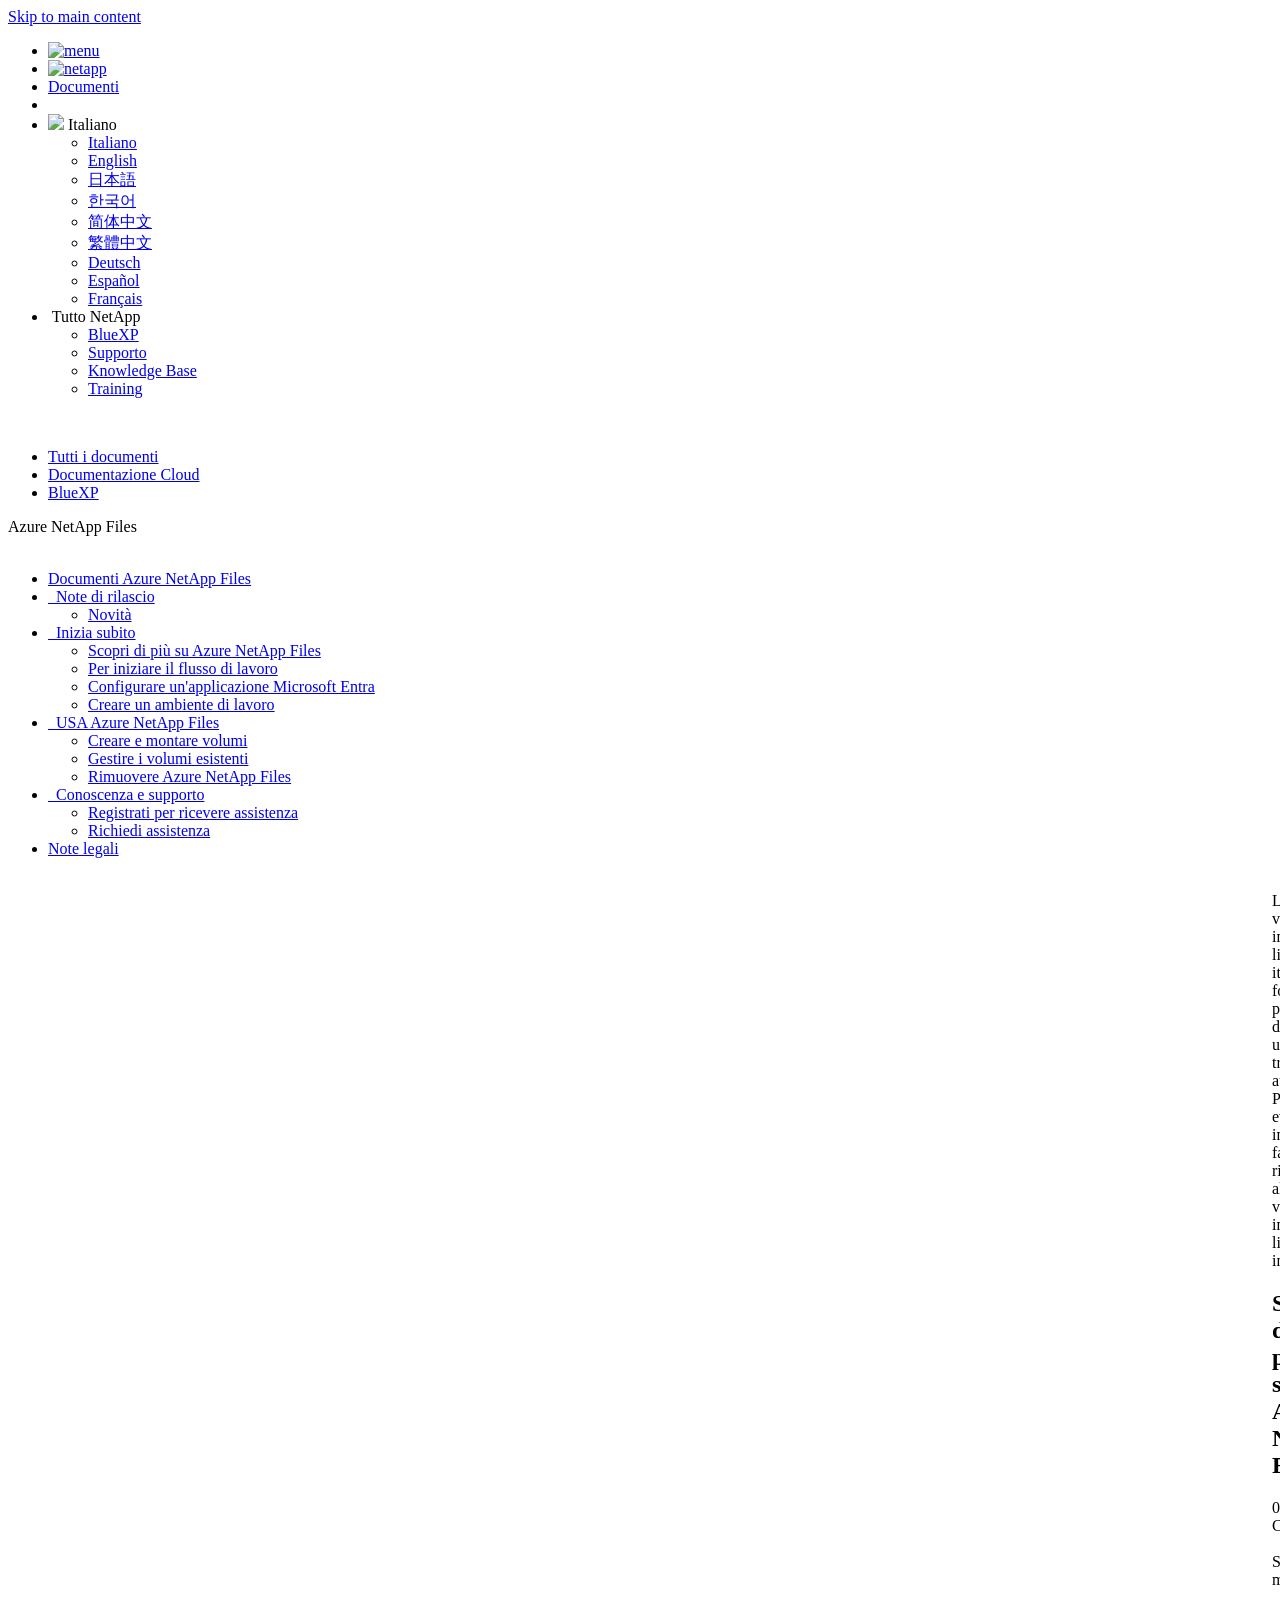
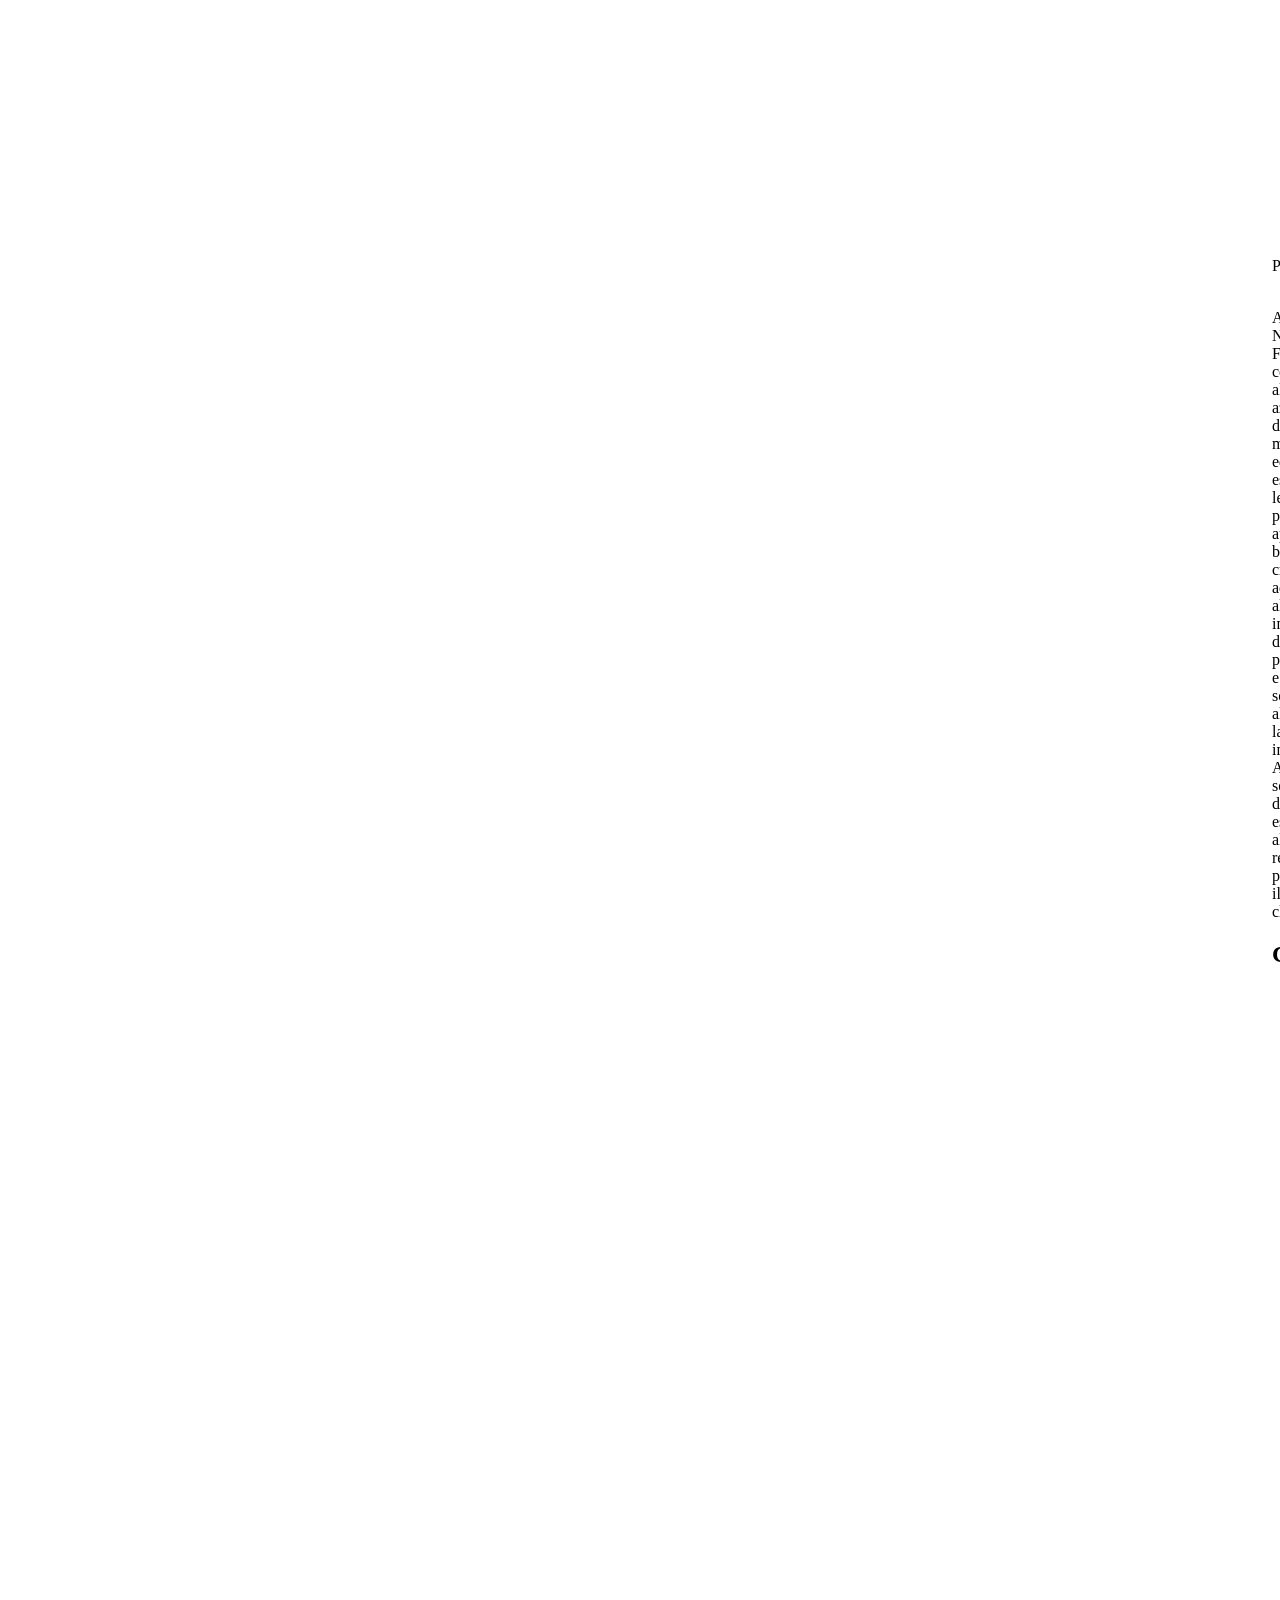
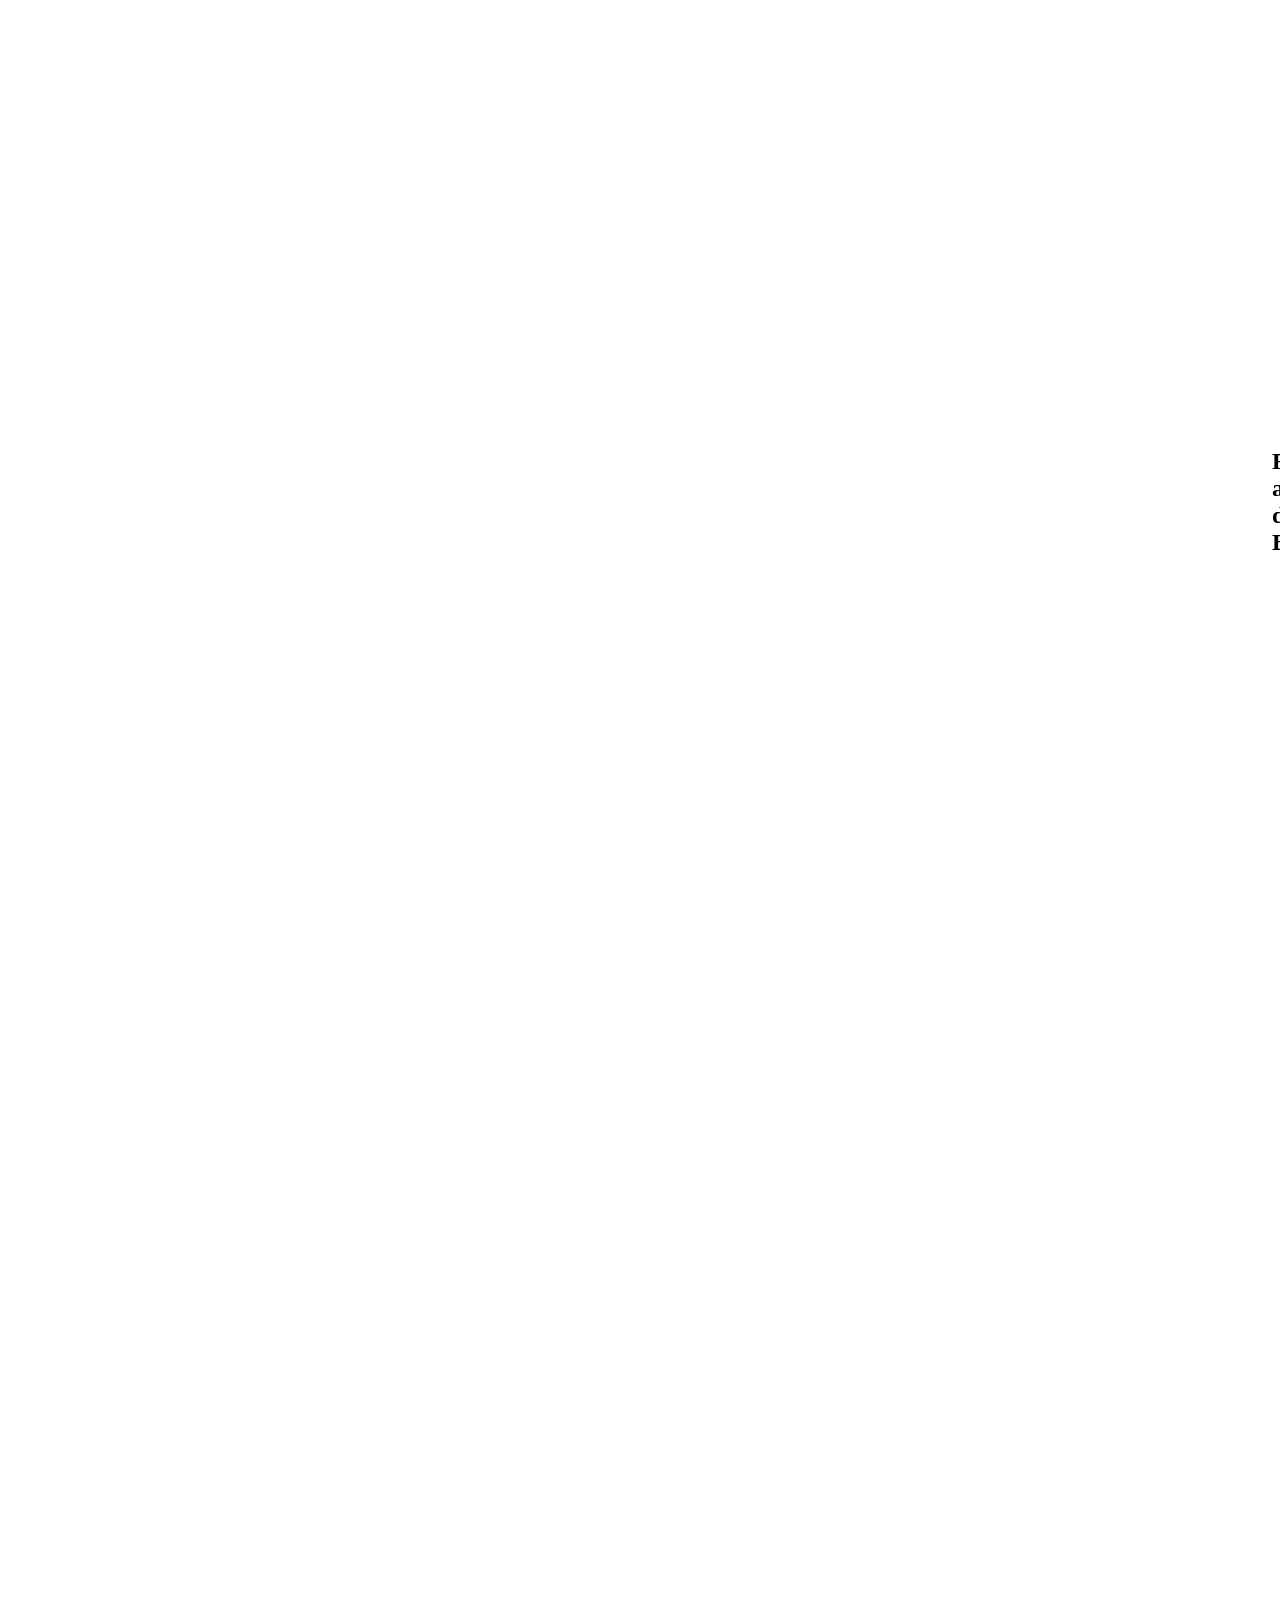
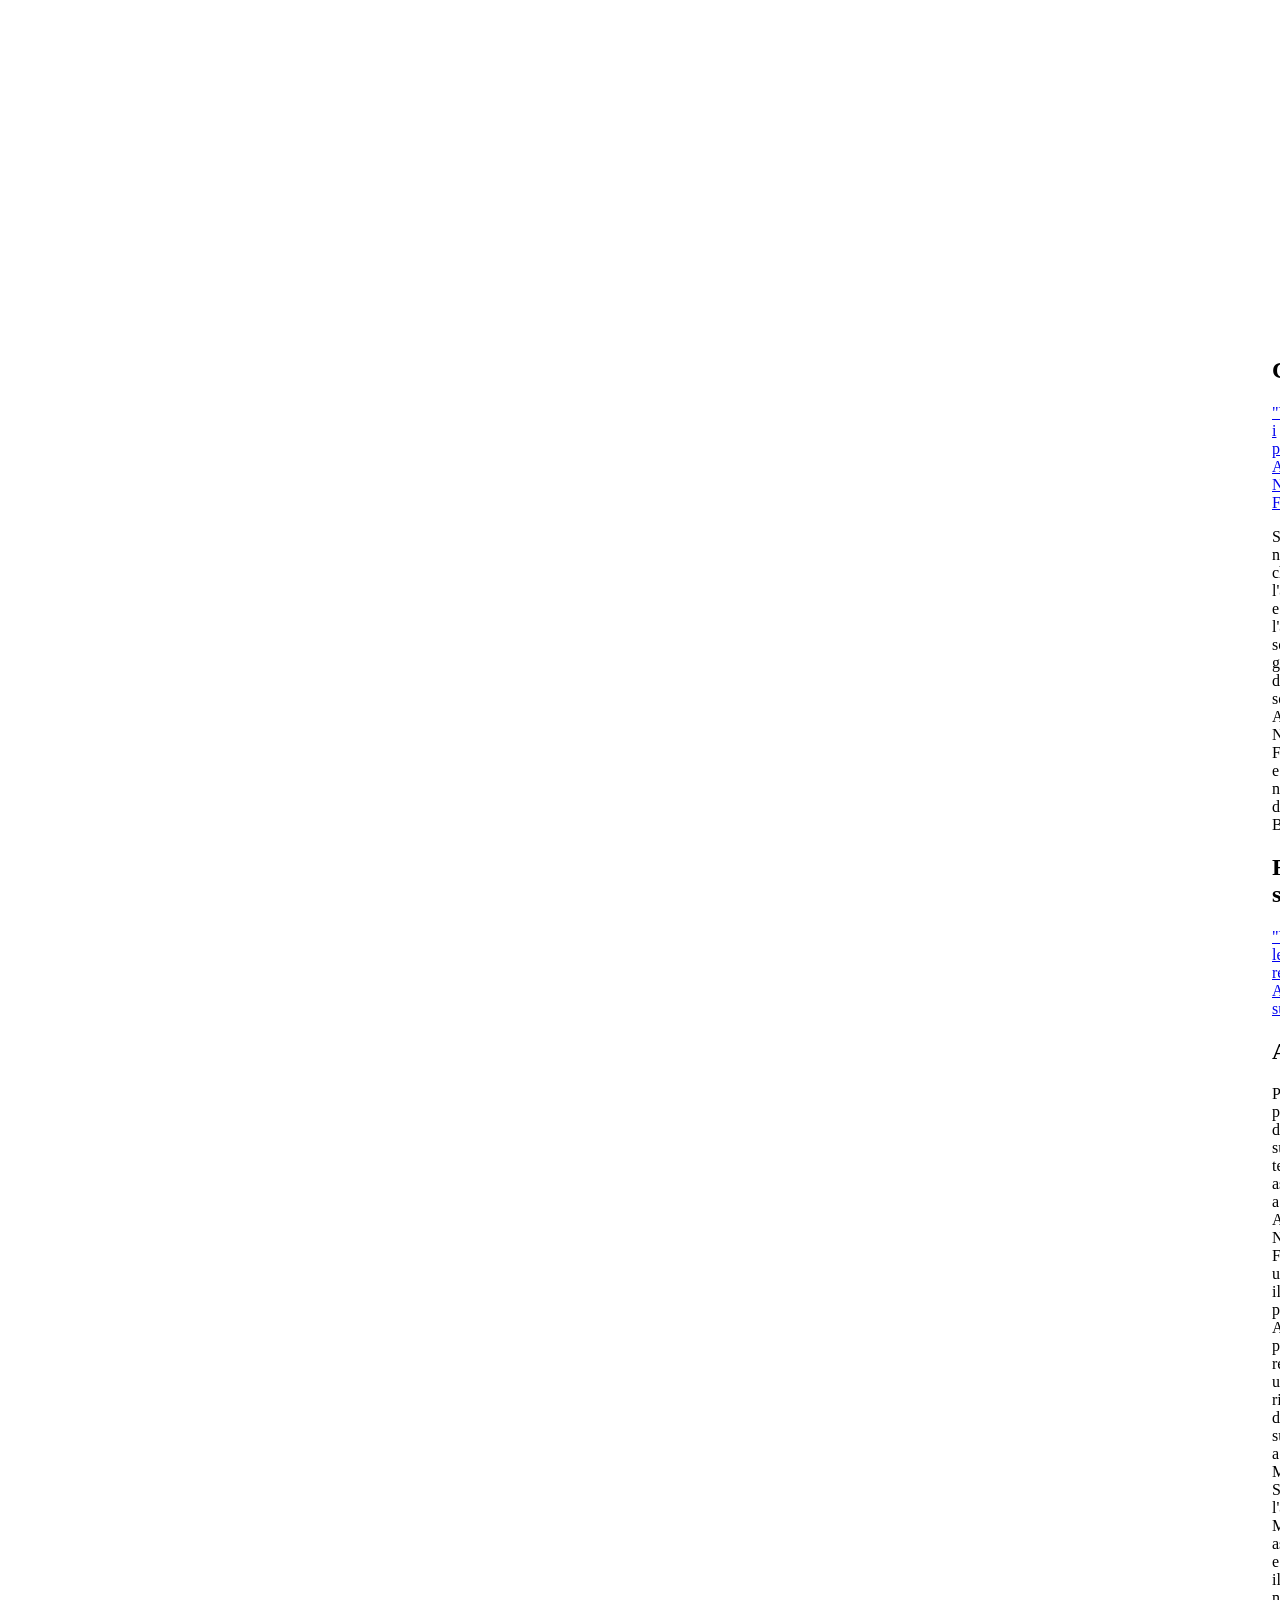
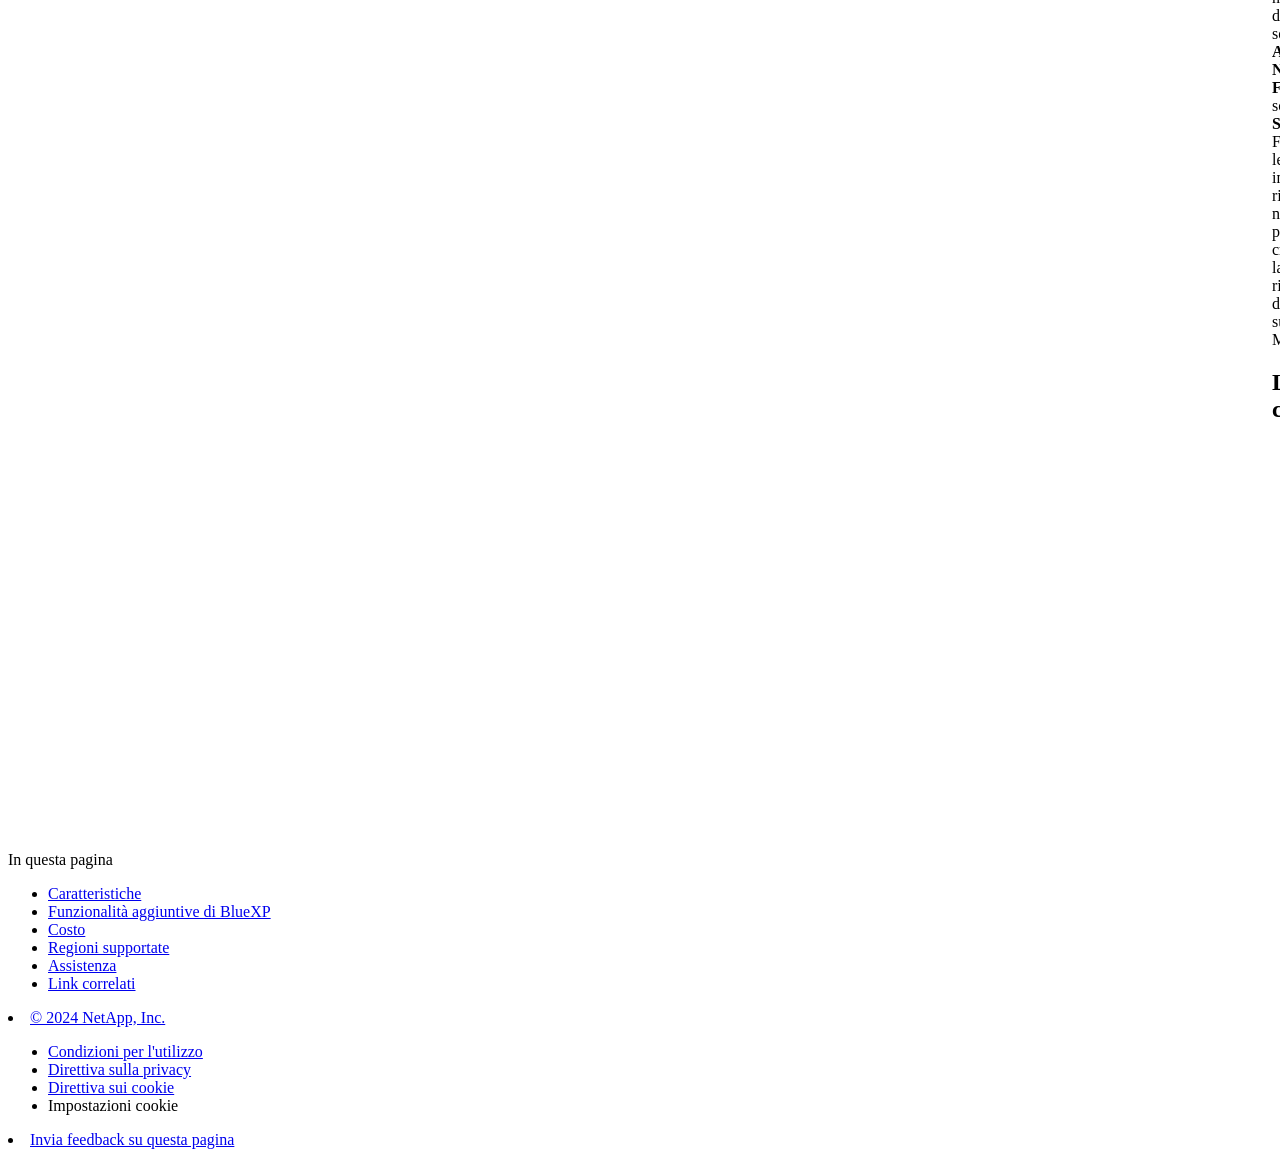
==== commit 16e5ddee: "Built from 5128e70 NetAppDocs/netappdocs-build@6302d8f929264ba117c9281eb15c6f7e83862f78" ====
--- a/concept-azure-netapp-files.html
+++ b/concept-azure-netapp-files.html
@@ -22,15 +22,13 @@
 
   <!-- RSS Feed --><link rel="alternate" type="application/rss+xml" title="NetApp Documentation" href="/it-it/bluexp-azure-netapp-files/feed.xml"><!-- CSS Definitions: NetApp CSS should be defined after generic css -->
 
-  <!-- Elastic Search -->
-  <link rel="stylesheet" href="//cdn.jsdelivr.net/searchkit/0.10.0/theme.css">
 
   <!-- Combined CSS -->
-  <link rel="stylesheet" type="text/css" href="/it-it/bluexp-azure-netapp-files/css/netappdocs.css">
-
-  
-  <link rel="stylesheet" href="/it-it/bluexp-azure-netapp-files/css/landing-page.css" type="text/css">
-  <link rel="stylesheet" href="/it-it/bluexp-azure-netapp-files/css/tabbed-blocks.css" type="text/css">
+  <link rel="stylesheet" type="text/css" href="/it-it/bluexp-azure-netapp-files/css/ie-netappdocs.css">
+
+  
+  <link rel="stylesheet" href="/it-it/bluexp-azure-netapp-files/css/ie-landing-page.css" type="text/css">
+  <link rel="stylesheet" href="/it-it/bluexp-azure-netapp-files/css/ie-tabbed-blocks.css" type="text/css">
   <!-- Canonical url -->
   <link rel="canonical" href="https://docs.netapp.com/it-it/bluexp-azure-netapp-files/concept-azure-netapp-files.html" />
   <link rel="alternate" hreflang="x-default" href="https://docs.netapp.com/us-en/bluexp-azure-netapp-files/concept-azure-netapp-files.html" />
@@ -43,114 +41,48 @@
   <link rel="alternate" hreflang="de" href="https://docs.netapp.com/de-de/bluexp-azure-netapp-files/concept-azure-netapp-files.html" />
   <link rel="alternate" hreflang="es" href="https://docs.netapp.com/es-es/bluexp-azure-netapp-files/concept-azure-netapp-files.html" />
   <link rel="alternate" hreflang="fr" href="https://docs.netapp.com/fr-fr/bluexp-azure-netapp-files/concept-azure-netapp-files.html" />
-  <link rel='stylesheet' href='/it-it/bluexp-azure-netapp-files/css/na-feature.css' type='text/css'><!-- Top level site integrations --><script>
-    function addAdobeLaunch(adobeId) {
-      var head = document.getElementsByTagName('head')[0];
-      var adobe = document.createElement("script");
-      adobe.type = "text/plain";
-      adobe.className = "optanon-category-C0002";
-      adobe.src = "//assets.adobedtm.com/60287eadf1ee/c284da483c83/"+adobeId+".min.js";
-      head.appendChild(adobe);
-    }
-
-    function addGoogleAnalytics(gtagId) {
-      var google = document.createElement("script");
-      google.type = "text/plain";
-      google.className = "optanon-category-C0002";
-      google.src = "https://www.googletagmanager.com/gtag/js?id="+gtagId;
-      var head = document.getElementsByTagName('head')[0];
-      head.appendChild(google);
-
-      window.dataLayer = window.dataLayer || [];
-      function gtag(){dataLayer.push(arguments);}
-      gtag('js', new Date());
-      gtag('config', gtagId);
-    }
-
-    function addConsent(consentId) {
-      var head = document.getElementsByTagName('head')[0];
-      var onetrustConsent = document.createElement("script");
-      onetrustConsent.type = "text/javascript";
-      onetrustConsent.src = "https://cdn.cookielaw.org/consent/"+consentId+"/OtAutoBlock.js";
-      head.appendChild(onetrustConsent);
-
-      var onetrustScript = document.createElement("script");
-      onetrustScript.type = "text/javascript";
-      onetrustScript.src = "https://cdn.cookielaw.org/scripttemplates/otSDKStub.js";
-      onetrustScript.charset = "UTF-8";
-      onetrustScript.dataset.documentLanguage = "true";
-      onetrustScript.dataset.domainScript = consentId;
-      head.appendChild(onetrustScript);
-    }addConsent("72570c5c-fe30-465f-b0e0-b77f7fb4ae34");
-    addAdobeLaunch("launch-e9ff3acac59f");
-    addGoogleAnalytics("UA-81697994-3");function OptanonWrapper() { }
+  <!-- Top level site integrations -->
+<script type="text/javascript" src="https://cdn.cookielaw.org/consent/72570c5c-fe30-465f-b0e0-b77f7fb4ae34/OtAutoBlock.js"></script>
+    <script type="text/javascript" src="https://cdn.cookielaw.org/scripttemplates/otSDKStub.js" charset="UTF-8" data-document-language="true" data-domain-script="72570c5c-fe30-465f-b0e0-b77f7fb4ae34"></script>
+    <script type="text/javascript">function OptanonWrapper() { }</script>
+    <script type="text/plain" class="optanon-category-C0002" src="https://assets.adobedtm.com/60287eadf1ee/c284da483c83/launch-e9ff3acac59f.min.js"></script>
+    <script class="optanon-category-C0001">(function(w,d,s,l,i){w[l]=w[l]||[];w[l].push({'gtm.start':
+        new Date().getTime(),event:'gtm.js'});var f=d.getElementsByTagName(s)[0],
+        j=d.createElement(s),dl=l!='dataLayer'?'&l='+l:'';j.setAttributeNode(d.createAttribute('data-ot-ignore'));j.setAttribute('class','optanon-category-C0001');j.async=true;
+        j.src='https://www.googletagmanager.com/gtm.js?id='+i+dl+'';f.parentNode.insertBefore(j,f);
+        })(window,document,'script','dataLayer','GTM-MD73T9M');</script>
+
+  <script src="https://cdnjs.cloudflare.com/ajax/libs/jquery/2.1.4/jquery.min.js"></script>
+  
+  <script>
+    $(document).ready(function() {
+      const MASTHEAD_OFFSET = 65;
+      const SECTIONS = $("main h2, main h3");
+      // PAGE NAV - Init
+      if (SECTIONS.length == 0) {
+        // remove if there is no elements
+        /*
+        $("#ie-right-navbar").remove();
+        $("#ie-right-navbar-collapse").remove();
+        */
+      } else {
+        $(".page-nav-title").css('display', 'block');
+        for (var i = 0; i < SECTIONS.length; i++) {
+          var sectionId = $(SECTIONS[i]).attr('id');
+          var sectionName = $(SECTIONS[i]).text();
+          var subClass = $(SECTIONS[i]).is("h3") ? ' page-nav__sublink' : '';
+          $("#page-menu").append('<li class="page-nav-item"><a href="#' + sectionId + '" class="page-nav__link' + subClass + '">' + sectionName + '</a></li>');
+        }
+      }
+    });
   </script>
-  <script src="https://cdnjs.cloudflare.com/ajax/libs/jquery/2.1.4/jquery.min.js"></script>
+  
   <script src="https://cdnjs.cloudflare.com/ajax/libs/jquery-cookie/1.4.1/jquery.cookie.min.js"></script>
 
   <!-- Used for Product Family Page Sidebar Visibility --><!-- Used to import Promise for IE. Required for SearchKit -->
-  <script src="https://cdnjs.cloudflare.com/ajax/libs/bluebird/3.3.5/bluebird.min.js"></script><script src='/it-it/bluexp-azure-netapp-files/js/na-search.js'></script><script src='/it-it/bluexp-azure-netapp-files/js/na-pagenav.js'></script><script src='/it-it/bluexp-azure-netapp-files/js/na-utility.js'></script>
- <!--  
-  <link rel='stylesheet' href='/it-it/bluexp-azure-netapp-files/css/prism.css' type='text/css'>
-  <link rel='stylesheet' href='/it-it/bluexp-azure-netapp-files/css/prism-netapp.css' type='text/css'>
- -->
-
-  <!-- <script src='/it-it/bluexp-azure-netapp-files/js/na-utility.js'></script> -->
-  <script src='/it-it/bluexp-azure-netapp-files/js/clouddocs.js'></script>
-  <script src='/it-it/bluexp-azure-netapp-files/js/jquery.navgoco.min.js'></script>
-  <script src="https://maxcdn.bootstrapcdn.com/bootstrap/3.3.7/js/bootstrap.min.js" integrity="sha384-Tc5IQib027qvyjSMfHjOMaLkfuWVxZxUPnCJA7l2mCWNIpG9mGCD8wGNIcPD7Txa" crossorigin="anonymous"></script>
-  <!-- <script src='/it-it/bluexp-azure-netapp-files/js/toc.js'></script> -->
-  <!-- <script src='/it-it/bluexp-azure-netapp-files/js/customscripts.js'></script> --><script>
-      $(document).ready(function() {
-          
-          var collapseOnInit = true;
-          
-
-          var navSettings = {
-              "caretHtml": '',
-              "accordion": collapseOnInit,
-              "openClass": 'active', // open
-              "save": false, // leave false or nav highlighting doesn't work right
-              "cookie": {
-                  "name": 'navgoco',
-                  "expires": false,
-                  "path": '/'
-              },
-              "slide": {
-                  "duration": 400,
-                  "easing": 'swing'
-              }
-          };
-
-          // Initialize navgoco with default options
-          $("#mysidebar").navgoco(navSettings);
-          
-
-          $("#collapseAll").click(function(e) {
-              e.preventDefault();
-              $("#mysidebar").navgoco('toggle', false);
-          });
-
-          $("#expandAll").click(function(e) {
-              e.preventDefault();
-              $("#mysidebar").navgoco('toggle', true);
-          });
-
-          $(".sidebar-nav-container").on("scroll", function() {
-            $.cookie("sidebarScroll", $(".sidebar-nav-container").scrollTop(), {
-              path    : "/it-it/bluexp-azure-netapp-files"  
-            });
-          });
-          $(function() {
-            if ($.cookie("sidebarScroll")) {
-              $(".sidebar-nav-container").scrollTop($.cookie("sidebarScroll"));
-            }
-          });
-
-      });
-
-  </script>
-  <script>
+  <script src="https://cdnjs.cloudflare.com/ajax/libs/bluebird/3.3.5/bluebird.min.js"></script><script src='/it-it/bluexp-azure-netapp-files/js/na-search.js'></script><script src='/it-it/bluexp-azure-netapp-files/js/ie-clouddocs.js'></script>
+  <script src="https://maxcdn.bootstrapcdn.com/bootstrap/3.3.7/js/bootstrap.min.js" integrity="sha384-Tc5IQib027qvyjSMfHjOMaLkfuWVxZxUPnCJA7l2mCWNIpG9mGCD8wGNIcPD7Txa" crossorigin="anonymous"></script><script>
+    /*
       $(document).ready(function() {
           $("#tg-sb-link").click(function() {
               $("#tg-sb-sidebar").toggle();
@@ -160,192 +92,578 @@
               $("#tg-sb-icon").toggleClass('fa-toggle-off');
           });
       });
+      */
   </script>
   <script src='/it-it/bluexp-azure-netapp-files/js/custom-dropdown.js'></script>
   <script src='/it-it/bluexp-azure-netapp-files/js/FileSaver.min.js'></script>
   <script src='/it-it/bluexp-azure-netapp-files/js/jszip-utils.min.js'></script>
-  <script src='/it-it/bluexp-azure-netapp-files/js/jszip.min.js'></script>
-  <!-- <script src='/it-it/bluexp-azure-netapp-files/js/pdf-ux.js'></script> -->
-</head>
+  <script src='/it-it/bluexp-azure-netapp-files/js/jszip.min.js'></script><script src='/it-it/bluexp-azure-netapp-files/js/ie-pdf-ux.js'></script></head>
 
 
   <body class role="document" data-flavor="">
-    <div id="page" class="n-off-canvas-menu">
-      <div class="n-off-canvas-menu__menu"><!--TODO: Add offcanvas code --></div>
-      <div class="n-off-canvas-menu__content-wrap">
-        <header class="site-header" id="banner">
-  
-  <!-- Start Page Toolbar -->
-  
-  <div class="page-nav-toolbar"><div class="page-nav-contribute"><a target="_blank" href="https://github.com/NetAppDocs/bluexp-azure-netapp-files.it-it/issues/new?template=new-from-page.yml&page-url=https://docs.netapp.com/it-it/bluexp-azure-netapp-files/concept-azure-netapp-files.html&page-title=Scopri di più su Azure NetApp Files" class="page-nav-contribute-link" role="button"><img src="/it-it/bluexp-azure-netapp-files/images/discuss-sm.svg" alt="" class="github-icon" />Richiedi modifiche alla documentazione</a><a target="_blank" href="https://github.com/NetAppDocs/bluexp-azure-netapp-files/blob/main/concept-azure-netapp-files.adoc" class="page-nav-contribute-link" role="button"><img src="/it-it/bluexp-azure-netapp-files/images/edit-sm.svg" alt="" class="github-icon" />Modifica questa pagina</a><a target="_blank" href="https://docs.netapp.com/us-en/contribute/" class="page-nav-contribute-link"  ><img src="/it-it/bluexp-azure-netapp-files/images/article-sm.svg" alt="" class="github-icon" />Scopri come collaborare</a></div>
-    <div class="page-nav-container">
-      <nav class="page-nav-fixed">
-        <div class="page-nav-title">IN QUESTA PAGINA</div>
-        <div class="page-nav-links">
-          <ul class="page-nav-inner" id="page-menu"></ul>
-        </div>
-      </nav>
-    </div>
-  </div>
-  
-  
-  <!-- Start top_hat -->
-  <div class="n-top-hat">
-    <div class="n-container">
-      <div class="n-top-hat__cross-property-nav">
-        <ul class="n-top-hat__list">
-          <li class="n-top-hat__list-item">
-            <a href="https://www.netapp.com/products-a-z/" class="n-top-hat__link">Prodotto e soluzioni</a>
-          </li>
-          <li class="n-top-hat__list-item">
-            <a href="https://www.netapp.com/support-and-training/netapp-university/" class="n-top-hat__link">Supporto e training</a>
-          </li>
-          <li class="n-top-hat__list-item">
-            <a href="https://cloud.netapp.com" class="n-top-hat__link">Cloud Central</a>
-          </li>
-          <li class="n-top-hat__list-item">
-            <a href="https://community.netapp.com/" class="n-top-hat__link">Community</a>
-          </li>
-          <li class="n-top-hat__list-item">
-            <a href="https://blog.netapp.com/" class="n-top-hat__link">Blog</a>
-          </li>
-          <li class="n-top-hat__list-item">
-            <a href="https://customers.netapp.com/en/" class="n-top-hat__link">Testimonianze dei clienti</a>
-          </li>
-        </ul>
-      </div>
-      <div class="n-top-hat__utils">
-        <ul class="n-top-hat__list">
-          <li class="n-top-hat__list-item">
-            <a href="https://www.netapp.com/company/contact-us/" target="_self" class="n-top-hat__link" data-ntap-ui="contact-us">Contatto</a>
-          </li>
-        </ul>
-      </div>
-    </div>
-  </div>
-  <!-- End top_hat -->
-
-  <!-- Start property bar -->
-  <style>
-    .n-property-navigation-bar__menus--desktop-experience .n-menu--mega__default-content__heading span {
-    color: #34B0FF;
-    }
-  </style>
-  <div class="n-property-bar " data-ntap-ui="sticky-nav">
-    <div class="n-property-bar__inner-wrap">
-      <div class="n-property-bar__menu-toggle">
-        <a href="#" class="n-property-bar__menu-toggle-link">
-          <span class="n-property-bar__menu-toggle-text">Menu</span>
-          <svg class="n-icon-bars n-property-bar__menu-toggle-icon" aria-labelledby="title">
-            <title>bars</title>
-            <use xlink:href="/it-it/bluexp-azure-netapp-files/images/sprite.svg#bars"></use>
-          </svg>
-        </a>
-      </div>
-      <div class="n-property-bar__property-mark ">
-        <a href="https://www.netapp.com" class="n-property-bar__property-link">
-          <div class="n-property-bar__logo">
-            <svg class="n-icon-netapp-mark n-icon-netapp-mark n-property-bar__netapp-mark-icon" aria-labelledby="title">
-              <title>netapp-mark</title>
-              <use xlink:href="/it-it/bluexp-azure-netapp-files/images/sprite.svg#netapp-mark"></use>
-            </svg>
-            <svg class="n-icon-netapp-logo n-property-bar__logo-svg" aria-labelledby="title">
-              <title>netapp-logo</title>
-              <use xlink:href="/it-it/bluexp-azure-netapp-files/images/sprite.svg#netapp-logo"></use>
-            </svg>
-          </div>
-        </a>
-      </div>
-
-      
-      
-      
-      <div class="search-property-bar">
-        <div id="search-demo-container" class="searchbox n-property-bar__search">
-          <div id="react-search" 
-          data-search-html="/it-it/bluexp-azure-netapp-files/search.html"
-          data-type="widget" 
-          data-placeholder="Esplora la documentazione"
-          data-no-results-found="Nessun risultato per {query}"
-          data-did-you-mean="Cerca {suggestion}."
-          data-no-results-found-did-you-mean="Nessun risultato per {query}. Intendi {suggestion}?"
-          data-results-found="{hitCount} risultati trovati"
-          data-error-message="Si è verificato un problema durante il recupero dei risultati. Riprova."
-          data-error-reset="Reimposta ricerca"
-          data-sk-es-pf-indexes=""
-          data-flavor=""></div>
-          <button class="n-property-bar__search-toggle-button" type="button">
-            <svg class="n-icon-search n-property-bar__search-toggle-button-icon" aria-labelledby="title">
-              <title>search</title>
-              <use xmlns:xlink="http://www.w3.org/1999/xlink" xlink:href="/it-it/bluexp-azure-netapp-files/images/sprite.svg#search"></use>
-            </svg>
-          </button>
-        </div>
-      </div>
-      
-    </div>
-  </div>
-  <div class="n-property-bar__toolbar">
-    <!-- Start Language Selector --><div id="language-dropdown" class="custom-dropdown custom-dropdown-lang">
-      <div class="custom-dropdown-select custom-dropdown-select-lang">
-      <span class="lang-name">Italiano</span>
-          <svg class="n-globe__icon" aria-labelledby="title">
-            <title>globe</title>
-            <use xmlns:xlink="http://www.w3.org/1999/xlink" xlink:href="/it-it/bluexp-azure-netapp-files/images/sprite.svg#globe"></use>
-          </svg>
-        </button>
-      </div>
-
-      <ul class="custom-dropdown-menu"><li>
-          <a href="https://docs.netapp.com/it-it/bluexp-azure-netapp-files/concept-azure-netapp-files.html" target="_self"><span translate="no" class="notranslate">Italiano</span></a>
-        </li><li>
-          <a href="https://docs.netapp.com/us-en/bluexp-azure-netapp-files/concept-azure-netapp-files.html" target="_self"><span translate="no" class="notranslate">English</span></a>
-        </li><li>
-          <a href="https://docs.netapp.com/ja-jp/bluexp-azure-netapp-files/concept-azure-netapp-files.html" target="_self"><span translate="no" class="notranslate">日本語</span></a>
-        </li><li>
-          <a href="https://docs.netapp.com/ko-kr/bluexp-azure-netapp-files/concept-azure-netapp-files.html" target="_self"><span translate="no" class="notranslate">한국어</span></a>
-        </li><li>
-          <a href="https://docs.netapp.com/zh-cn/bluexp-azure-netapp-files/concept-azure-netapp-files.html" target="_self"><span translate="no" class="notranslate">简体中文</span></a>
-        </li><li>
-          <a href="https://docs.netapp.com/zh-tw/bluexp-azure-netapp-files/concept-azure-netapp-files.html" target="_self"><span translate="no" class="notranslate">繁體中文</span></a>
-        </li><li>
-          <a href="https://docs.netapp.com/de-de/bluexp-azure-netapp-files/concept-azure-netapp-files.html" target="_self"><span translate="no" class="notranslate">Deutsch</span></a>
-        </li><li>
-          <a href="https://docs.netapp.com/es-es/bluexp-azure-netapp-files/concept-azure-netapp-files.html" target="_self"><span translate="no" class="notranslate">Español</span></a>
-        </li><li>
-          <a href="https://docs.netapp.com/fr-fr/bluexp-azure-netapp-files/concept-azure-netapp-files.html" target="_self"><span translate="no" class="notranslate">Français</span></a>
-        </li></ul>
-    </div>
-    <!-- End Language Selector -->
-
-    <div class="n-property-bar__cta"></div>
-  </div>
-  <!-- End property bar -->
-</header>
-
+    <div class="skip-to-main">
+      <a href="#main" >Skip to main content</a>
+    </div><noscript><iframe src="https://www.googletagmanager.com/ns.html?id=GTM-MD73T9M"
+      height="0" width="0" style="display:none;visibility:hidden"></iframe></noscript><div id="page" class="">
+      <div id="ie-phone-menu" class=""></div>
+      <div id="ie-content-wrap" class="">
+        <nav id="ie-new-header">
+    <ul>
+        <li id="ie-phone-menu-button">
+            <a href="#">
+                <image id="" src="/it-it/bluexp-azure-netapp-files/images/hamburger.svg" alt="menu" />
+            </a>
+        </li>
+
+        <li>
+            <a href="https://www.netapp.com/it">
+                <image id="ie-header-logo" src="/it-it/bluexp-azure-netapp-files/images/netapp_logo.svg" alt="netapp" />
+            </a>
+        </li>
+        <li id="ie-header-docs">
+            <a href="https://www.netapp.com/it/support-and-training/documentation/">Documenti</a>
+        </li>
+
+        <!-- Empty container to push header left with or without lang selector -->
+        <li id="empty-container" style="margin-left: auto">
+        </li>
+        <!-- Start Language Selector --><li id="ie-language-dropdown">
+            <div id="language-dropdown" class="custom-dropdown custom-dropdown-lang">
+                <div class="custom-dropdown-select custom-dropdown-select-lang">
+                    <img src="/it-it/bluexp-azure-netapp-files/images/language_white_24dp.svg" class="n-globe__icon" />
+                    <span class="lang-name">Italiano</span>
+                    <img src="/it-it/bluexp-azure-netapp-files/images/dropdown-arrow.svg" alt="" class="custom-icon chevrondown header invisible" />
+                    <img src="/it-it/bluexp-azure-netapp-files/images/dropdown-arrow.svg" alt="" class="custom-icon chevronup header" />
+                    </button>
+                </div>
+
+                <ul class="custom-dropdown-menu"><li>
+                        <a href="https://docs.netapp.com/it-it/bluexp-azure-netapp-files/concept-azure-netapp-files.html"
+                            target="_self"><span translate="no" class="notranslate">Italiano</span></a>
+                    </li><li>
+                        <a href="https://docs.netapp.com/us-en/bluexp-azure-netapp-files/concept-azure-netapp-files.html"
+                            target="_self"><span translate="no" class="notranslate">English</span></a>
+                    </li><li>
+                        <a href="https://docs.netapp.com/ja-jp/bluexp-azure-netapp-files/concept-azure-netapp-files.html"
+                            target="_self"><span translate="no" class="notranslate">日本語</span></a>
+                    </li><li>
+                        <a href="https://docs.netapp.com/ko-kr/bluexp-azure-netapp-files/concept-azure-netapp-files.html"
+                            target="_self"><span translate="no" class="notranslate">한국어</span></a>
+                    </li><li>
+                        <a href="https://docs.netapp.com/zh-cn/bluexp-azure-netapp-files/concept-azure-netapp-files.html"
+                            target="_self"><span translate="no" class="notranslate">简体中文</span></a>
+                    </li><li>
+                        <a href="https://docs.netapp.com/zh-tw/bluexp-azure-netapp-files/concept-azure-netapp-files.html"
+                            target="_self"><span translate="no" class="notranslate">繁體中文</span></a>
+                    </li><li>
+                        <a href="https://docs.netapp.com/de-de/bluexp-azure-netapp-files/concept-azure-netapp-files.html"
+                            target="_self"><span translate="no" class="notranslate">Deutsch</span></a>
+                    </li><li>
+                        <a href="https://docs.netapp.com/es-es/bluexp-azure-netapp-files/concept-azure-netapp-files.html"
+                            target="_self"><span translate="no" class="notranslate">Español</span></a>
+                    </li><li>
+                        <a href="https://docs.netapp.com/fr-fr/bluexp-azure-netapp-files/concept-azure-netapp-files.html"
+                            target="_self"><span translate="no" class="notranslate">Français</span></a>
+                    </li></ul>
+            </div>
+            </li>
+        <!-- End Language Selector -->
+
+
+        <li id="ie-allnetapp">
+            <div id="allnetapp-dropdown" class="custom-dropdown custom-dropdown-allnetapp">
+                <div class="custom-dropdown-select custom-dropdown-select-allnetapp">
+                    <img src="/it-it/bluexp-azure-netapp-files/images/apps_white_24dp.svg" alt="" class="allnetapp-icon" />
+                    <span class="allnetapp-name">Tutto NetApp</span>
+                    <img src="/it-it/bluexp-azure-netapp-files/images/dropdown-arrow.svg" alt="" class="custom-icon chevrondown header invisible" />
+                    <img src="/it-it/bluexp-azure-netapp-files/images/dropdown-arrow.svg" alt="" class="custom-icon chevronup header" />
+                    </button>
+                </div>
+
+                <ul class="custom-dropdown-menu allnetapp-dropdown">
+                    <li>
+                        <a href="https://bluexp.netapp.com/"
+                            target="_self"><span translate="no" class="notranslate">BlueXP</span></a>
+                    </li>
+                    <li>
+                        <a href="https://mysupport.netapp.com/site/"
+                            target="_self"><span translate="no" class="notranslate">Supporto</span></a>
+                    </li>
+                    <li>
+                        <a href="https://kb.netapp.com/"
+                            target="_self"><span translate="no" class="notranslate">Knowledge Base</span></a>
+                    </li>
+                    <li>
+                        <a href="https://www.netapp.com/it/support-and-training/netapp-learning-services/"
+                            target="_self"><span translate="no" class="notranslate">Training</span></a>
+                    </li>
+                </ul>
+            </div>
+
+        </li>
+
+    </ul>
+</nav>
 
         <main id="n-main-content" class="n-main-content">
           <!-- Start Documentation Content -->
 <div class="ie-main">
-  <!-- Sidebar Column -->
-  
-  <div class="col-md-3" id="sidebar-height">
-      <button id="btn-sidebar-collapse" onclick="hideSidebar()"><img src="/it-it/bluexp-azure-netapp-files/images/collapse.png" alt="Comprimi pannello di navigazione"></button>
-      <div class="n-pdf-header">
-  <a id="toggleButtonPdf" class="n-pdf-button" type="button">
-    <img src="/it-it/bluexp-azure-netapp-files/images/pdf.png" alt="" width="16" height="16"/>PDF disponibili<span>
-    </span>
-  </a>
-</div>
-<div class="n-pdf-body-container">
-  <ul id="toggleContainerPdf" class="n-pdf-body" style="display:none;"><li class="pdf-ux-container">
+
+<div id="ie-new-sidebar-collapse" style="display: none">
+    <img id="sidebar-expand" class="ie-searchbox-icon" src="/it-it/bluexp-azure-netapp-files/images/double_arrow.svg" alt="" />
+</div>
+<div id="ie-new-sidebar">
+    <div id="ie-product-identity-lockup">
+        <div id="sidebar-collapse" class="">
+            <img src="/it-it/bluexp-azure-netapp-files/images/double_arrow.svg" alt="" />
+        </div>
+        <div id="ie-breadcrumb" class="">
+  <ul class="ie-breadcrumb">
+    <li class="">
+      <a href="https://docs.netapp.com">Tutti i documenti</a>
+    </li>
+    
+    
+    <li class="">
+      <a href="https://docs.netapp.com/us-en/cloud/">Documentazione Cloud</a>
+    </li>
+    
+
+    
+    <li class="">
+      <a href="https://docs.netapp.com/it-it/bluexp-family/">
+        BlueXP
+      </a>
+    </li>
+    
+  </ul>
+  
+  <div class="ie-product-name" >
+    <!--<a href="/it-it/bluexp-azure-netapp-files/">-->
+      Azure NetApp Files
+    <!--</a>-->
+  </div>
+</div>
+
+            
+
         
         
+
+<div id="ie-searchbox" class="ie-searchbox-sidebar ">
+    <img class="ie-searchbox-icon" src="/it-it/bluexp-azure-netapp-files/images/loupe.svg" alt=""/>
+    <div id="react-search" 
+        data-search-html="/it-it/bluexp-azure-netapp-files/search.html" 
+        data-type="widget"
+        data-placeholder="Esplora la documentazione"
+        data-no-results-found="Nessun risultato per {query}"
+        data-did-you-mean="Cerca {suggestion}."
+        data-no-results-found-did-you-mean="Nessun risultato per {query}. Intendi {suggestion}?"
+        data-results-found="{hitCount} risultati trovati"
+        data-error-message="Si è verificato un errore. Riprova."
+        data-error-reset="Reimposta ricerca"
+        data-sk-es-pf-indexes="" 
+        data-flavor="">
+    </div>
+</div>
         
-        <a target="_blank" href="/it-it/bluexp-azure-netapp-files/pdfs/fullsite-sidebar/Documentazione_Azure_NetApp_Files.pdf" >
-          <img src="/it-it/bluexp-azure-netapp-files/images/pdf.png" alt="" width="16" height="16"/>PDF del sito di questa documentazione</a>
-
-
+    </div>
+    <div id="ie-new-toc"><script>
+  let sidebarAccordion = true;
+
+  /* specific css rules for Mac */
+  if(navigator.platform.match('Mac') !== null) {
+    document.body.setAttribute('class', 'OSX');
+  }
+
+</script>
+
+<div id="ie-sidebar-container">
+  <ul id="ie-sidebar-list" ><li 
+      data-pdf-exists="true" 
+      data-pdf-filename="Documenti Azure NetApp Files"
+      data-li-level="1#" 
+      class="   "
+      dale-page-url="/concept-azure-netapp-files.html" 
+      dale-entry-url="/index.html" 
+    ><a class="ie-sidebar-menuitem-1 " href="/it-it/bluexp-azure-netapp-files/index.html">
+        Documenti Azure NetApp Files
+      </a></li><li 
+      data-pdf-exists="true" 
+      data-pdf-filename="Note di rilascio"
+      data-li-level="1" 
+      class=" sidebar-folder    "
+      dale-page-url="/concept-azure-netapp-files.html" 
+      dale-entry-url="" 
+    ><a class="ie-sidebar-menuitem-1  ie-sidebar-button " href="#">
+        <img class="ie-sidebar-icon ie-sidebar-button open" src="/it-it/bluexp-azure-netapp-files/images/link_expand.svg" alt="" />
+        <img class="ie-sidebar-icon ie-sidebar-button close" src="/it-it/bluexp-azure-netapp-files/images/link_collapse.svg" alt="" />
+        <!--<div class="" style="display: inline;"> Note di rilascio</div>-->
+         Note di rilascio
+      </a>
+      <ul class="">
+        <li 
+      data-pdf-exists="true" 
+      data-pdf-filename="Novità"
+      data-li-level="2#" 
+      class="   "
+      dale-page-url="/concept-azure-netapp-files.html" 
+      dale-entry-url="/whats-new.html" 
+    ><a class="ie-sidebar-menuitem-2 " href="/it-it/bluexp-azure-netapp-files/whats-new.html">
+        Novità
+      </a></li></ul></li><li 
+      data-pdf-exists="true" 
+      data-pdf-filename="Inizia subito"
+      data-li-level="1" 
+      class=" sidebar-folder    "
+      dale-page-url="/concept-azure-netapp-files.html" 
+      dale-entry-url="" 
+    ><a class="ie-sidebar-menuitem-1  ie-sidebar-button " href="#">
+        <img class="ie-sidebar-icon ie-sidebar-button open" src="/it-it/bluexp-azure-netapp-files/images/link_expand.svg" alt="" />
+        <img class="ie-sidebar-icon ie-sidebar-button close" src="/it-it/bluexp-azure-netapp-files/images/link_collapse.svg" alt="" />
+        <!--<div class="" style="display: inline;"> Inizia subito</div>-->
+         Inizia subito
+      </a>
+      <ul class="">
+        <li 
+      data-pdf-exists="true" 
+      data-pdf-filename="Scopri di più su Azure NetApp Files"
+      data-li-level="2#" 
+      class="  ie-sidebar-selected    "
+      dale-page-url="/concept-azure-netapp-files.html" 
+      dale-entry-url="/concept-azure-netapp-files.html" 
+    ><a class="ie-sidebar-menuitem-2 " href="/it-it/bluexp-azure-netapp-files/concept-azure-netapp-files.html">
+        Scopri di più su Azure NetApp Files
+      </a></li><li 
+      data-pdf-exists="true" 
+      data-pdf-filename="Per iniziare il flusso di lavoro"
+      data-li-level="2#" 
+      class="   "
+      dale-page-url="/concept-azure-netapp-files.html" 
+      dale-entry-url="/task-quick-start.html" 
+    ><a class="ie-sidebar-menuitem-2 " href="/it-it/bluexp-azure-netapp-files/task-quick-start.html">
+        Per iniziare il flusso di lavoro
+      </a></li><li 
+      data-pdf-exists="true" 
+      data-pdf-filename="Configurare un'applicazione Microsoft Entra"
+      data-li-level="2#" 
+      class="   "
+      dale-page-url="/concept-azure-netapp-files.html" 
+      dale-entry-url="/task-set-up-azure-ad.html" 
+    ><a class="ie-sidebar-menuitem-2 " href="/it-it/bluexp-azure-netapp-files/task-set-up-azure-ad.html">
+        Configurare un'applicazione Microsoft Entra
+      </a></li><li 
+      data-pdf-exists="true" 
+      data-pdf-filename="Creare un ambiente di lavoro"
+      data-li-level="2#" 
+      class="   "
+      dale-page-url="/concept-azure-netapp-files.html" 
+      dale-entry-url="/task-create-working-env.html" 
+    ><a class="ie-sidebar-menuitem-2 " href="/it-it/bluexp-azure-netapp-files/task-create-working-env.html">
+        Creare un ambiente di lavoro
+      </a></li></ul></li><li 
+      data-pdf-exists="true" 
+      data-pdf-filename="USA Azure NetApp Files"
+      data-li-level="1" 
+      class=" sidebar-folder    "
+      dale-page-url="/concept-azure-netapp-files.html" 
+      dale-entry-url="" 
+    ><a class="ie-sidebar-menuitem-1  ie-sidebar-button " href="#">
+        <img class="ie-sidebar-icon ie-sidebar-button open" src="/it-it/bluexp-azure-netapp-files/images/link_expand.svg" alt="" />
+        <img class="ie-sidebar-icon ie-sidebar-button close" src="/it-it/bluexp-azure-netapp-files/images/link_collapse.svg" alt="" />
+        <!--<div class="" style="display: inline;"> USA Azure NetApp Files</div>-->
+         USA Azure NetApp Files
+      </a>
+      <ul class="">
+        <li 
+      data-pdf-exists="true" 
+      data-pdf-filename="Creare e montare volumi"
+      data-li-level="2#" 
+      class="   "
+      dale-page-url="/concept-azure-netapp-files.html" 
+      dale-entry-url="/task-create-volumes.html" 
+    ><a class="ie-sidebar-menuitem-2 " href="/it-it/bluexp-azure-netapp-files/task-create-volumes.html">
+        Creare e montare volumi
+      </a></li><li 
+      data-pdf-exists="true" 
+      data-pdf-filename="Gestire i volumi esistenti"
+      data-li-level="2#" 
+      class="   "
+      dale-page-url="/concept-azure-netapp-files.html" 
+      dale-entry-url="/task-manage-volumes.html" 
+    ><a class="ie-sidebar-menuitem-2 " href="/it-it/bluexp-azure-netapp-files/task-manage-volumes.html">
+        Gestire i volumi esistenti
+      </a></li><li 
+      data-pdf-exists="true" 
+      data-pdf-filename="Rimuovere Azure NetApp Files"
+      data-li-level="2#" 
+      class="   "
+      dale-page-url="/concept-azure-netapp-files.html" 
+      dale-entry-url="/task-remove-working-env.html" 
+    ><a class="ie-sidebar-menuitem-2 " href="/it-it/bluexp-azure-netapp-files/task-remove-working-env.html">
+        Rimuovere Azure NetApp Files
+      </a></li></ul></li><li 
+      data-pdf-exists="true" 
+      data-pdf-filename="Conoscenza e supporto"
+      data-li-level="1" 
+      class=" sidebar-folder    "
+      dale-page-url="/concept-azure-netapp-files.html" 
+      dale-entry-url="" 
+    ><a class="ie-sidebar-menuitem-1  ie-sidebar-button " href="#">
+        <img class="ie-sidebar-icon ie-sidebar-button open" src="/it-it/bluexp-azure-netapp-files/images/link_expand.svg" alt="" />
+        <img class="ie-sidebar-icon ie-sidebar-button close" src="/it-it/bluexp-azure-netapp-files/images/link_collapse.svg" alt="" />
+        <!--<div class="" style="display: inline;"> Conoscenza e supporto</div>-->
+         Conoscenza e supporto
+      </a>
+      <ul class="">
+        <li 
+      data-pdf-exists="true" 
+      data-pdf-filename="Registrati per ricevere assistenza"
+      data-li-level="2#" 
+      class="   "
+      dale-page-url="/concept-azure-netapp-files.html" 
+      dale-entry-url="/task-support-registration.html" 
+    ><a class="ie-sidebar-menuitem-2 " href="/it-it/bluexp-azure-netapp-files/task-support-registration.html">
+        Registrati per ricevere assistenza
+      </a></li><li 
+      data-pdf-exists="true" 
+      data-pdf-filename="Richiedi assistenza"
+      data-li-level="2#" 
+      class="   "
+      dale-page-url="/concept-azure-netapp-files.html" 
+      dale-entry-url="/task-get-help.html" 
+    ><a class="ie-sidebar-menuitem-2 " href="/it-it/bluexp-azure-netapp-files/task-get-help.html">
+        Richiedi assistenza
+      </a></li></ul></li><li 
+      data-pdf-exists="true" 
+      data-pdf-filename="Note legali"
+      data-li-level="1#" 
+      class="   "
+      dale-page-url="/concept-azure-netapp-files.html" 
+      dale-entry-url="/legal-notices.html" 
+    ><a class="ie-sidebar-menuitem-1 " href="/it-it/bluexp-azure-netapp-files/legal-notices.html">
+        Note legali
+      </a></li></ul>
+</div>
+<script>
+
+  $(".ie-sidebar-button").click(function (e) {
+    e.preventDefault();
+    e.stopPropagation();
+
+    expandedLI = $('li.ie-sidebar-expand')
+
+    const li = $(this).closest("li");
+
+    const parentsLI = $(li).parents('li');
+
+    expandedLI.map(element => {
+      if (sidebarAccordion && !li.hasClass('ie-sidebar-expand') && jQuery.inArray(expandedLI[element], parentsLI) == -1) {
+        $(expandedLI[element]).toggleClass('ie-sidebar-expand');
+        $(expandedLI[element]).children("ul").animate({ height: 'toggle' }, 400, function () {
+          $(li).children("ul").toggleClass('ie-sidebar-open');
+
+        })
+      }
+
+    })
+
+    $(li).toggleClass('ie-sidebar-expand');
+    $(li).children("ul").animate({ height: 'toggle' }, 400, function () {
+      $(li).children("ul").toggleClass('ie-sidebar-open');
+    })
+  });
+
+
+  
+    $("li.ie-sidebar-selected").parents('ul').toggleClass("ie-sidebar-open");
+    $("li.ie-sidebar-selected").toggleClass("ie-sidebar-expand")
+    $("ul.ie-sidebar-open").parent().toggleClass("ie-sidebar-expand");
+    $("li.ie-sidebar-selected").children('ul').toggleClass("ie-sidebar-open")
+  
+  
+</script>
+    </div>
+</div>
+<script>
+
+    
+    let sidebarScrollTopPosition = 0;
+    $("#ie-new-toc").on("scroll", function () {
+        if (sidebarScrollTopPosition == 0) {
+            $.cookie("sidebarScroll", $("#ie-new-toc").scrollTop(), {
+                path: "/it-it/bluexp-azure-netapp-files"
+            });
+        }
+
+        if ($("#ie-new-toc").scrollTop() > 0) {
+            $('#ie-product-identity-lockup').addClass('ie-addShadow');
+        } else {
+            $('#ie-product-identity-lockup').removeClass('ie-addShadow');
+        }
+    });
+
+    $(function () {
+        if ($.cookie("sidebarScroll")) {
+            $("#ie-new-toc").scrollTop($.cookie("sidebarScroll"));
+        }
+    });
+
+    function setSidebarBottom() {
+        const footerGap = PXinViewport($(".n-footer"));
+        document.getElementById("ie-new-sidebar").style.bottom = Math.max(0, footerGap) + "px";
+    }
+
+    window.onscroll = () => {
+        setSidebarBottom();
+    };
+
+    $("#sidebar-collapse").click(function (e) {
+        const sidebarWidth = $("#ie-new-sidebar").width() - $("#ie-new-sidebar-collapse").width();
+        e.preventDefault();
+        const width = $(".ie-content-pane").width();
+        const marginLeft = parseInt($(".ie-content-pane").css('marginLeft'));
+
+        if ($.cookie("sidebarScroll")) {
+            sidebarScrollTopPosition = $.cookie("sidebarScroll");
+        }
+
+        $("#ie-new-sidebar").animate({ width: 'toggle' }, 350, function () {
+            $("#ie-new-sidebar-collapse").show();
+            $("#ie-new-sidebar").removeClass("open")
+            $("#ie-new-sidebar").addClass("close")
+            $("#ie-new-sidebar").removeAttr("style")
+        });
+        $(".ie-content-pane").animate({ width: (width + sidebarWidth), marginLeft: (marginLeft - sidebarWidth) }, 350, function () {
+            resizeContent()
+        })
+
+    });
+    $("#sidebar-expand").click(function (e) {
+        const sidebarWidth = $("#ie-new-sidebar").width() - $("#ie-new-sidebar-collapse").width();
+        e.preventDefault();
+        const width = $(".ie-content-pane").width();
+        const marginLeft = parseInt($(".ie-content-pane").css('marginLeft'));
+
+        $("#ie-new-sidebar").animate({ width: 'toggle' }, 250, function () {
+            $('#ie-new-sidebar').css('display', 'flex');
+            $("#ie-new-sidebar-collapse").hide();
+            $("#ie-new-sidebar").removeClass("close")
+            $("#ie-new-sidebar").addClass("open")
+            setSidebarBottom();
+
+            if (sidebarScrollTopPosition != 0) {
+                $.cookie("sidebarScroll", sidebarScrollTopPosition, {
+                    path: "/it-it/bluexp-azure-netapp-files"
+                })
+                $("#ie-new-toc").scrollTop(sidebarScrollTopPosition);
+                sidebarScrollTopPosition = 0;
+            }
+        });
+        $(".ie-content-pane").animate({ width: (width - sidebarWidth), 'marginLeft': (marginLeft + sidebarWidth) }, 250, function () {
+            resizeContent()
+        })
+    });
+    function resizeContent() {
+        const sidebarWidth = $("#ie-new-sidebar").width() - $("#ie-new-sidebar-collapse").width();
+        const rightNavbarVisible =  $("#ie-right-navbar").css('display') && $("#ie-right-navbar").css('display') != 'none';
+        const sidebarVisible = $("#ie-new-sidebar").css('display') != 'none';
+        const rightNavbarWidth = $("#ie-right-navbar").width();
+        const rightNavbarCollapseWidth = $("#ie-right-navbar-collapse").width();
+        const rightNavbarCollapseVisible = $("#ie-right-navbar-collapse").css('display') && $("#ie-right-navbar-collapse").css('display') != 'none';
+        
+        if (rightNavbarVisible && sidebarVisible) {
+            $(".ie-content-pane").width(`calc(100% - ${sidebarWidth + rightNavbarWidth}px)`)
+            $(".ie-content-pane").css('marginLeft', `${sidebarWidth}px`)
+        } else if (sidebarVisible) {
+            $(".ie-content-pane").css('marginLeft', `${sidebarWidth}px`)
+            if (rightNavbarCollapseVisible) {
+                $(".ie-content-pane").width(`calc(100% - ${sidebarWidth + rightNavbarCollapseWidth}px)`)
+            } else {
+                $(".ie-content-pane").width(`calc(100% - ${$("#ie-new-sidebar").width()}px)`)
+            }
+
+        } else if (rightNavbarVisible) {
+            $(".ie-content-pane").css('marginLeft', `${$("#ie-new-sidebar-collapse").width()}px`)
+            $(".ie-content-pane").width(`calc(100% - ${rightNavbarWidth}px)`)
+        } else {
+            $(".ie-content-pane").css('marginLeft', `${$("#ie-new-sidebar-collapse").width()}px`)
+            if (rightNavbarCollapseVisible) {
+                $(".ie-content-pane").width(`calc(100% - ${rightNavbarCollapseWidth}px)`);
+            } else {
+                $(".ie-content-pane").width(`calc(100% - ${$("#ie-new-sidebar-collapse").width()}px) `);
+            }
+            
+        }
+    }
+    $(window).on("resize load", function () {
+        setSidebarBottom();
+        resizeContent()
+    });
+
+
+</script>
+
+<div class="ie-content-pane ie-component-detail-content ie-component-detail-content--show-code">
+    <!-- Begin of page container --><article class="page-content" id="main">
+      <!-- include utility.html -->
+      <div class="ie-info-disclaimer">
+    <span>
+      <div class="ie-info-disclaimer-container">
+        <div class="ie-info-disclaimer-icon">
+          <img src="/it-it/bluexp-azure-netapp-files/images/notification-icons.svg" class="luci-icon" alt="" />
+        </div>
+        <div class="ie-info-disclaimer-content">
+          <span> La versione in lingua italiana fornita proviene da una traduzione automatica. Per eventuali incoerenze, fare riferimento alla versione in lingua inglese. </span>
+        </div>
+        <div style="clear:both;"></div>
+      </div>
+    </span>
+  </div><div class="ie-component-detail-heading-wrap">
+  <h1 class="ie-component-detail-heading">Scopri di più su Azure NetApp Files</h1>
+</div>
+
+<div id="ie-byline">
+  
+<div class="page-details">
+    
+        
+            <time datetime="2023-05-31 14:58:06 +0000">05/31/2023</time>
+        
+    
+    
+        <span>Collaboratori
+        </span>
+    
+    
+</div>
+<div class="page-controls">
+    <div id="contribute-dropdown" class="custom-dropdown custom-dropdown-contrib" >
+        <div class="custom-dropdown-select custom-dropdown-select-contrib">
+        <span class="contrib-name"><img src="/it-it/bluexp-azure-netapp-files/images/discuss-sm.svg" alt="" class="github-icon" />Suggerisci modifiche</span>
+        <img src="/it-it/bluexp-azure-netapp-files/images/dropdown-arrow.svg" alt="" class="custom-icon chevrondown invisible" />
+        <img src="/it-it/bluexp-azure-netapp-files/images/dropdown-arrow.svg" alt="" class="custom-icon chevronup" />
+        </div>
+        <ul class="custom-dropdown-menu suggested-changes-dropdown"><li>
+                <a target="_blank" href="https://github.com/NetAppDocs/bluexp-azure-netapp-files.it-it/issues/new?template=new-from-page.yml&page-url=https://docs.netapp.com/it-it/bluexp-azure-netapp-files/concept-azure-netapp-files.html&page-title=Scopri di più su Azure NetApp Files" class="page-nav-contribute-link" role="button">Richiedi modifiche alla documentazione</a>
+            </li><li> 
+                <a target="_blank" href="https://github.com/NetAppDocs/bluexp-azure-netapp-files/blob/main/concept-azure-netapp-files.adoc" class="page-nav-contribute-link" role="button">Modifica questa pagina</a>
+            </li><li><a target="_blank" href="https://docs.netapp.com/us-en/contribute/" class="page-nav-contribute-link"  >Scopri come collaborare</a></li>
+        </ul>
+    </div>
+    <div id="pdf-control-container">
+        <div class="n-pdf-header">
+            <a id="toggleButtonPdf" class="n-pdf-button" type="button">
+                <img class="adobe-icon" src="/it-it/bluexp-azure-netapp-files/images/pdf-icon.png" alt="" width="16" height="16"/>PDF<img src="/it-it/bluexp-azure-netapp-files/images/dropdown-arrow.svg" class="custom-icon" alt="" />
+            </a>
+        </div>
+        <div class="n-pdf-body-container">
+            <ul id="toggleContainerPdf" class="n-pdf-body" style="display:none;"><li class="pdf-ux-container">
+                    
+                    
+                    
+                    <a target="_blank" class="pdf-download-link" href="/it-it/bluexp-azure-netapp-files/pdfs/fullsite-sidebar/Documentazione_Azure_NetApp_Files.pdf" >
+                    <img src="/it-it/bluexp-azure-netapp-files/images/pdf-icon.png" alt="" width="16" height="16"/>PDF del sito di questa documentazione</a>
 
 
 
@@ -355,12 +673,37 @@
           
           
           
-          <a target="_blank" 
+          <a target="_blank" class="pdf-download-link"
+            
+              href="/it-it/bluexp-azure-netapp-files/pdfs/sidebar/Note_di_rilascio.pdf" 
+            
+          >
+            <img src="/it-it/bluexp-azure-netapp-files/images/pdf-icon.png" alt="" width="16" height="16"/>
+            Note di rilascio
+          </a>
+          
+
+
+        </li>
+      </ul>
+    
+
+  
+
+
+
+    
+      <ul class="subfolders" style="display:none;">
+        <li class="pdf-ux-container">
+          
+          
+          
+          <a target="_blank" class="pdf-download-link"
             
               href="/it-it/bluexp-azure-netapp-files/pdfs/sidebar/Inizia_subito.pdf" 
             
           >
-            <img src="/it-it/bluexp-azure-netapp-files/images/pdf.png" alt="" width="16" height="16"/>
+            <img src="/it-it/bluexp-azure-netapp-files/images/pdf-icon.png" alt="" width="16" height="16"/>
             Inizia subito
           </a>
           
@@ -388,12 +731,12 @@
           
           
           
-          <a target="_blank" 
+          <a target="_blank" class="pdf-download-link"
             
               href="/it-it/bluexp-azure-netapp-files/pdfs/sidebar/USA_Azure_NetApp_Files.pdf" 
             
           >
-            <img src="/it-it/bluexp-azure-netapp-files/images/pdf.png" alt="" width="16" height="16"/>
+            <img src="/it-it/bluexp-azure-netapp-files/images/pdf-icon.png" alt="" width="16" height="16"/>
             USA Azure NetApp Files
           </a>
           
@@ -417,12 +760,12 @@
           
           
           
-          <a target="_blank" 
+          <a target="_blank" class="pdf-download-link"
             
               href="/it-it/bluexp-azure-netapp-files/pdfs/sidebar/Conoscenza_e_supporto.pdf" 
             
           >
-            <img src="/it-it/bluexp-azure-netapp-files/images/pdf.png" alt="" width="16" height="16"/>
+            <img src="/it-it/bluexp-azure-netapp-files/images/pdf-icon.png" alt="" width="16" height="16"/>
             Conoscenza e supporto
           </a>
           
@@ -439,11 +782,11 @@
 
 
 </li></ul>
-  <div class="zip-pdf-link-container" style="display: none;">   
-    <a href="#" id="zipPdf">
-      <img src="/it-it/bluexp-azure-netapp-files/images/pdf-zip.png" alt="" width="16" height="16"/>
-      <pre>Raccolta di documenti PDF separati<span class="zip-size"></span></pre>
-    </a><div id="zip-link-popup" class="hide">
+            <div class="zip-pdf-link-container" style="display: none;">   
+                <a href="#" id="zipPdf">
+                <img src="/it-it/bluexp-azure-netapp-files/images/pdf-zip.png" alt="" width="16" height="16"/>
+                <pre>Raccolta di documenti PDF separati<span class="zip-size"></span></pre>
+                </a><div id="zip-link-popup" class="hide">
     <div class="inner-modal">
         <div class="downloading-progress">
             <div class="spinner"></div>
@@ -467,208 +810,55 @@
         $("#zip-link-popup .download-complete").addClass("hide");
     });
 </script></div>
-</div>
+        </div>
+    </div>        
 <script>
-  $("#toggleContainerPdf li.active:last-child").parents('ul.subfolders').toggle('display');
-  $("#toggleButtonPdf").click(function () {
+$("#toggleContainerPdf li.active:last-child").parents('ul.subfolders').toggle('display');
+$("#toggleButtonPdf").on('click', function(e){ 
+    e.stopPropagation();
     $("#toggleContainerPdf").toggle('display');
     $(".n-pdf-body-container .zip-pdf-link-container").toggle('display');
-  });
-</script><div class="prod-nav" id="product-nav">
-  <a target="_self" class="prod-fam-nav" href="https://docs.netapp.com/it-it/bluexp-family/"><img src="/it-it/bluexp-azure-netapp-files/images/left_arrow.png" alt=""><pre>Tutta la documentazione BlueXP</pre></a>
-</div><div class="sidebar-nav-container" id="mysidebardiv">
-  <ul id="mysidebar" class="nav"><li 
-      data-pdf-exists="true" 
-      data-pdf-filename="Documenti Azure NetApp Files"
-      data-li-level="1#" 
-      class=" "
-    ><a class="na-navbar-padding" href="/it-it/bluexp-azure-netapp-files/index.html">
-        Documenti Azure NetApp Files
-      </a></li><li 
-      data-pdf-exists="true" 
-      data-pdf-filename="Note di rilascio"
-      data-li-level="1#" 
-      class=" "
-    ><a class="na-navbar-padding" href="/it-it/bluexp-azure-netapp-files/whats-new.html">
-        Note di rilascio
-      </a></li><li 
-      data-pdf-exists="true" 
-      data-pdf-filename="Inizia subito"
-      data-li-level="1" 
-      class="subfolders "
-    ><a href="#">
-        <div class="na-navbar-padding"> Inizia subito</div>
-      </a>
-      <ul style="display: none;">
-        <li 
-      data-pdf-exists="true" 
-      data-pdf-filename="Scopri di più su Azure NetApp Files"
-      data-li-level="2#" 
-      class="  active "
-    ><a class="na-navbar-padding" href="/it-it/bluexp-azure-netapp-files/concept-azure-netapp-files.html">
-        Scopri di più su Azure NetApp Files
-      </a></li><li 
-      data-pdf-exists="true" 
-      data-pdf-filename="Avvio rapido"
-      data-li-level="2#" 
-      class=" "
-    ><a class="na-navbar-padding" href="/it-it/bluexp-azure-netapp-files/task-quick-start.html">
-        Avvio rapido
-      </a></li><li 
-      data-pdf-exists="true" 
-      data-pdf-filename="Configurare un'applicazione Azure ad"
-      data-li-level="2#" 
-      class=" "
-    ><a class="na-navbar-padding" href="/it-it/bluexp-azure-netapp-files/task-set-up-azure-ad.html">
-        Configurare un'applicazione Azure ad
-      </a></li><li 
-      data-pdf-exists="true" 
-      data-pdf-filename="Creare un ambiente di lavoro"
-      data-li-level="2#" 
-      class=" "
-    ><a class="na-navbar-padding" href="/it-it/bluexp-azure-netapp-files/task-create-working-env.html">
-        Creare un ambiente di lavoro
-      </a></li></ul></li><li 
-      data-pdf-exists="true" 
-      data-pdf-filename="USA Azure NetApp Files"
-      data-li-level="1" 
-      class="subfolders "
-    ><a href="#">
-        <div class="na-navbar-padding"> USA Azure NetApp Files</div>
-      </a>
-      <ul style="display: none;">
-        <li 
-      data-pdf-exists="true" 
-      data-pdf-filename="Creare e montare volumi"
-      data-li-level="2#" 
-      class=" "
-    ><a class="na-navbar-padding" href="/it-it/bluexp-azure-netapp-files/task-create-volumes.html">
-        Creare e montare volumi
-      </a></li><li 
-      data-pdf-exists="true" 
-      data-pdf-filename="Gestire i volumi esistenti"
-      data-li-level="2#" 
-      class=" "
-    ><a class="na-navbar-padding" href="/it-it/bluexp-azure-netapp-files/task-manage-volumes.html">
-        Gestire i volumi esistenti
-      </a></li><li 
-      data-pdf-exists="true" 
-      data-pdf-filename="Rimuovere Azure NetApp Files"
-      data-li-level="2#" 
-      class=" "
-    ><a class="na-navbar-padding" href="/it-it/bluexp-azure-netapp-files/task-remove-working-env.html">
-        Rimuovere Azure NetApp Files
-      </a></li></ul></li><li 
-      data-pdf-exists="true" 
-      data-pdf-filename="Conoscenza e supporto"
-      data-li-level="1" 
-      class="subfolders "
-    ><a href="#">
-        <div class="na-navbar-padding"> Conoscenza e supporto</div>
-      </a>
-      <ul style="display: none;">
-        <li 
-      data-pdf-exists="true" 
-      data-pdf-filename="Registrati per ricevere assistenza"
-      data-li-level="2#" 
-      class=" "
-    ><a class="na-navbar-padding" href="/it-it/bluexp-azure-netapp-files/task-support-registration.html">
-        Registrati per ricevere assistenza
-      </a></li><li 
-      data-pdf-exists="true" 
-      data-pdf-filename="Richiedi assistenza"
-      data-li-level="2#" 
-      class=" "
-    ><a class="na-navbar-padding" href="/it-it/bluexp-azure-netapp-files/task-get-help.html">
-        Richiedi assistenza
-      </a></li></ul></li><li 
-      data-pdf-exists="true" 
-      data-pdf-filename="Note legali"
-      data-li-level="1#" 
-      class=" "
-    ><a class="na-navbar-padding" href="/it-it/bluexp-azure-netapp-files/legal-notices.html">
-        Note legali
-      </a></li></ul>
-</div>
+});
+
+//hide is by clicking outside pdfcontainer
+$(document).on('click', function (e) {
+    if ($('#toggleContainerPdf').is(':visible') && !$('.n-pdf-body-container').is(e.target) && !$('.n-pdf-body-container').has(e.target).length)  {
+        
+        $("#toggleContainerPdf").toggle('display');
+        $(".n-pdf-body-container .zip-pdf-link-container").toggle('display');
+        $("#toggleButtonPdf").removeClass("active");
+    }
+});
+</script>
 <script>
-  window.onscroll = () => {
-    const value = -40 - (document.body.scrollHeight - (window.innerHeight + document.scrollingElement.scrollTop));
-    
-    document.getElementById("sidebar-height").style.bottom = Math.max(0,value) + "px";
-};
+    function getPdfLocation() {
+        const pdfLocation = window.scrollX + document.querySelector('#pdf-control-container').getBoundingClientRect().left
+        if (pdfLocation < 450) {
+            $(".n-pdf-body-container").addClass("block")
+        } else {
+            $(".n-pdf-body-container").removeClass("block")
+        }
+    
+    }
+    $( window ).on( "resize", function() {
+        getPdfLocation()
+} );
 </script>
-<!-- this highlights the active parent class in the navgoco sidebar. this is critical so that the parent expands when you're viewing a page. This must appear below the sidebar code above. Otherwise, if placed inside customscripts.js, the script runs before the sidebar code runs and the class never gets inserted.-->
-<script>$("li.active").parents('li').toggleClass("active");</script>
-<script>$("#mysidebar li.active").parents('ul').css("display","block");</script>
-
-
-  </div>
-  
-
-  <div class="ie-content-pane n-doc__component-detail-content n-doc__component-detail-content--show-code">
-    <!-- Begin of page container --><article class="page-content" id="main">
-      <div class="ie-utility">
-  <button id="btn-sidebar-expand" onclick="showSidebar()"><img src="/it-it/bluexp-azure-netapp-files/images/expand.png" alt="Espandi pannello di navigazione"></button>
-  <div class="ie-menu">
-    <div class="n-breadcrumb">
-      <ul class="n-breadcrumb__list">
-        <li class="n-breadcrumb__list-item">
-          <a href="https://docs.netapp.com">docs.netapp.com</a>
-        </li>
-        
-        <li class="n-breadcrumb__list-item">
-          <a href="https://docs.netapp.com/us-en/cloud/">Documentazione Cloud</a>
-        </li>
-        
-
-        
-        <li class="n-breadcrumb__list-item">
-          <a href="https://docs.netapp.com/it-it/bluexp-family/">BlueXP</a>
-        </li>
-        
-
-        <li class="n-breadcrumb__list-item">
-          <a href="/it-it/bluexp-azure-netapp-files/">Azure&nbsp;NetApp&nbsp;Files</a>
-        </li>
-
-      </ul>
-    </div>
-    <div style="clear: both"></div><!-- Main needs to have height -->
-  </div>
-</div>
-
-      <div class="ie-nmt-disclaimer">
-  <span>
-    <div class="ie-nmt-disclaimer-container">
-      <div class="ie-nmt-disclaimer-icon">
-        <svg class="luci-icon" aria-hidden="true">
-          <use xlink:href="/it-it/bluexp-azure-netapp-files/images/sprite.svg#circle-info">
-        </svg>
-      </div>
-      <div class="ie-nmt-disclaimer-content">
-        <span> La versione in lingua italiana fornita proviene da una traduzione automatica. Per eventuali incoerenze, fare riferimento alla versione in lingua inglese. </span>
-      </div>
-      <div style="clear:both;"></div>
-    </div>
-  </span>
-</div><div class="n-doc__component-detail-heading-wrap">
-  <h1 class="n-doc__component-detail-heading">Scopri di più su Azure NetApp Files</h1>
-</div>
-
-
-<p class="page-details">
-  
-    
-    <time datetime="2023-05-31 14:58:06 +0000">05/31/2023</time>
-    
-  
-
-<span>Collaboratori
-</span>
-
-
-</p>
-
+<script>
+    const pdfButtonWidth =  $(".n-pdf-header").width();
+    const pdfMenuWidth = $(".n-pdf-body-container").width();
+    $(".n-pdf-body-container").css('margin-left', `calc(${pdfButtonWidth - pdfMenuWidth}px)`);
+</script>
+</div>
+
+    
+
+</div>
+
+
+
+
+<div class="content-to-index">
 <div id="preamble">
 <div class="sectionbody">
 <div class="paragraph lead">
@@ -706,7 +896,7 @@
 </div>
 </li>
 <li>
-<p>Utilizzando la tecnologia basata sull&#8217;intelligenza artificiale (ai), la classificazione BlueXP può aiutarti a comprendere il contesto dei dati e a identificare i dati sensibili che risiedono nei tuoi account Azure NetApp Files.</p>
+<p>Utilizzando la tecnologia basata sull'intelligenza artificiale (ai), la classificazione BlueXP può aiutarti a comprendere il contesto dei dati e a identificare i dati sensibili che risiedono nei tuoi account Azure NetApp Files.</p>
 <div class="paragraph">
 <p><a href="https://docs.netapp.com/us-en/bluexp-classification/concept-cloud-compliance.html" target="_blank" rel="noopener">"Scopri di più sulla classificazione BlueXP"</a></p>
 </div>
@@ -722,7 +912,7 @@
 <p><a href="https://azure.microsoft.com/pricing/details/netapp/" target="_blank" rel="noopener">"Visualizza i prezzi Azure NetApp Files"</a></p>
 </div>
 <div class="paragraph">
-<p>Si noti che l&#8217;abbonamento e l&#8217;addebito sono gestiti dal servizio Azure NetApp Files e non da BlueXP.</p>
+<p>Si noti che l'abbonamento e l'addebito sono gestiti dal servizio Azure NetApp Files e non da BlueXP.</p>
 </div>
 </div>
 </div>
@@ -738,7 +928,7 @@
 <h2 id="assistenza">Assistenza</h2>
 <div class="sectionbody">
 <div class="paragraph">
-<p>Per problemi di supporto tecnico associati a Azure NetApp Files, utilizzare il portale Azure per registrare una richiesta di supporto a Microsoft. Selezionare l&#8217;abbonamento Microsoft associato e il nome del servizio <strong>Azure NetApp Files</strong> sotto <strong>Storage</strong>. Fornire le informazioni rimanenti necessarie per creare la richiesta di supporto Microsoft.</p>
+<p>Per problemi di supporto tecnico associati a Azure NetApp Files, utilizzare il portale Azure per registrare una richiesta di supporto a Microsoft. Selezionare l'abbonamento Microsoft associato e il nome del servizio <strong>Azure NetApp Files</strong> sotto <strong>Storage</strong>. Fornire le informazioni rimanenti necessarie per creare la richiesta di supporto Microsoft.</p>
 </div>
 </div>
 </div>
@@ -760,11 +950,207 @@
 </div>
 </div>
 </div>
+</div>
+
+
+
 
     </article>
     <!-- Page Container -->
   </div>
 
+  
+  <!-- Start Page Toolbar -->
+<div id="ie-right-navbar-collapse" class="close">
+  <img id="navbar-expand" class="ie-searchbox-icon" src="/it-it/bluexp-azure-netapp-files/images/double_arrow.svg" alt="" />
+</div>
+<div id="ie-right-navbar" class="open">
+  <div id="right-navbar-collapse">
+    <img src="/it-it/bluexp-azure-netapp-files/images/double_arrow.svg" alt="" />
+  </div>
+  <div class="page-nav-container">
+    <nav class="page-nav-fixed">
+      <div class="page-nav-title">In questa pagina</div>
+      <div class="page-nav-links">
+        <ul class="page-nav-inner" id="page-menu"></ul>
+      </div>
+    </nav>
+  </div>
+</div>
+
+
+<script>
+  resizeContent();
+  function setRightBarHeight() {
+    var h = 0;
+
+    // header 1
+    h += PXinViewport($('.n-footer'));
+    h += PXinViewport($('#ie-new-header'));
+
+    if ($('#ie-right-navbar').length) {
+      $('#ie-right-navbar').css({ height: `calc(100vh - ${h}px)` });
+    }
+    if ($('.page-nav-links').length) {
+      h += 98;
+      $('.page-nav-links').css({ height: `calc(100vh - ${h}px)` });
+    }
+  }
+
+  $(document).ready(function () {
+    // PAGE NAV - Click
+    const MASTHEAD_OFFSET = 65;
+    const SECTIONS = $("main h2, main h3");
+    let calculateActiveSection = false;
+    setTimeout(() => {
+      calculateActiveSection = true;
+    }, 100)
+
+    $(".page-nav__link").click(function (event) {
+      calculateActiveSection = false;
+      $(".page-nav__link").removeClass('page-nav__link--active');
+      var target = $(event.target);
+      target.addClass('page-nav__link--active');
+      location.hash = event.target.hash;
+      setTimeout(() => {
+        calculateActiveSection = true;
+      }, 100)
+
+    });
+
+    // PAGE NAV - Scroll
+    $(window).on('resize scroll', function () {
+      if (calculateActiveSection) {
+        var activeSection = getActiveSection(SECTIONS, MASTHEAD_OFFSET);
+        if (activeSection) {
+          var activeHref = $(activeSection).attr('id');
+          $(".page-nav__link").removeClass('page-nav__link--active');
+          $("#page-menu a[href=#" + activeHref + "]").addClass('page-nav__link--active');
+          if (location.hash != "#" + activeHref) {
+            if (history.replaceState) {
+              history.replaceState(null, null, "#" + activeHref);
+            }
+          }
+        }
+      }
+    });
+
+    $(".n-pdf-button").click(function () {
+      $(this).toggleClass("active");
+    });
+
+    $.fn.isVisibleAndInViewport = function () {
+      var elementTop = $(this).offset().top;
+      var elementBottom = elementTop + $(this).outerHeight();
+
+      var viewportTop = $(window).scrollTop();
+      var viewportBottom = viewportTop + $(window).height();
+
+      return elementBottom > viewportTop && elementTop < viewportBottom && $(this).is(":visible");
+    };
+
+
+    $(window).on('resize scroll', function () {
+      setRightBarHeight();
+    });
+
+    $(window).trigger('resize');
+
+
+  });
+
+  $("#right-navbar-collapse").click(function (e) {
+    const rightNavbarWidth = $("#ie-right-navbar").width() - $("#ie-right-navbar-collapse").width();
+    e.preventDefault();
+    const width = $(".ie-content-pane").width();
+
+    $("#ie-right-navbar").animate({ width: 'toggle' }, 350, function () {
+      $("#ie-right-navbar-collapse").removeClass("close")
+      $("#ie-right-navbar-collapse").addClass("open")
+      $("#ie-right-navbar").removeClass("open")
+      $("#ie-right-navbar").addClass("close")
+    });
+    $(".ie-content-pane").animate({ width: (width + rightNavbarWidth) }, 350, function () {
+      resizeContent()
+      setSidebarBottom();
+    })
+
+  });
+  $("#navbar-expand").click(function (e) {
+    const rightNavbarWidth = $("#ie-right-navbar").width() - $("#ie-right-navbar-collapse").width();
+    e.preventDefault();
+    const width = $(".ie-content-pane").width();
+    $("#ie-right-navbar").animate({ width: 'toggle' }, 250, function () {
+      $("#ie-right-navbar-collapse").removeClass("open")
+      $("#ie-right-navbar-collapse").addClass("close")
+      $("#ie-right-navbar").removeClass("close")
+      $("#ie-right-navbar").addClass("open")
+      setRightBarHeight();
+      setSidebarBottom();
+    });
+    $(".ie-content-pane").animate({ width: (width - rightNavbarWidth) }, 250, function () {
+      resizeContent()
+    })
+  });
+
+  function navbarResize() {
+    const rightNavbarResized = $("#ie-right-navbar-collapse").hasClass('resized');
+    if (window.innerWidth < 1024) {
+      $("#ie-right-navbar").removeClass("open")
+      $("#ie-right-navbar").addClass("close")
+      $("#ie-right-navbar").removeAttr("style")
+      $("#ie-right-navbar-collapse").removeClass("close")
+      $("#ie-right-navbar-collapse").addClass("open")
+      $("#ie-right-navbar-collapse").addClass("resized")
+    } else {
+      if (rightNavbarResized) {
+        $('#ie-right-navbar').removeClass('close');
+        $('#ie-right-navbar').addClass('open');
+        $("#ie-right-navbar-collapse").removeClass("resized")
+        $("#ie-right-navbar-collapse").removeClass("open")
+        $("#ie-right-navbar-collapse").addClass("close")
+      }
+    }
+    resizeContent()
+  }
+  navbarResize();
+  $(window).on('resize load', function () {
+    navbarResize()
+  });
+
+  function getActiveSection(sections, offset) {
+    var scrollPosition = $(window).scrollTop() + offset + 5;
+    var activeSection;
+    for (var i = 0; i < sections.length; i++) {
+      var el = $(sections[i]);
+      var activePosition = el.offset().top;
+      if (activePosition > scrollPosition) {
+        break;
+      }
+
+      activeSection = sections[i];
+    }
+
+    return activeSection;
+  }
+
+  $("a[href*=#]:not([href=#])").click(function () {
+    setTimeout(() => {
+      $(window).trigger('scroll');
+    }, 105)
+  })
+
+  const hashOnLoad = location.href.split("#")[1];
+  setTimeout(function () {
+    if (hashOnLoad) {
+      $(".page-nav__link").removeClass('page-nav__link--active');
+      $("#page-menu a[href=#" + hashOnLoad + "]").addClass('page-nav__link--active');
+    }
+  }, 100)
+
+</script>
+
+
   <div style="clear: both"></div><!-- Main needs to have height --></div>
 
         </main>
@@ -772,12 +1158,13 @@
         <footer class="n-footer">
   <div class="n-footer__bottom">
     <div class="n-container">
-      <div class="n-footer__bottom-left">
-        <div class="n-footer__copyright">
+        <div class="n-footer__left">
+          <li class="n-footer__copyright-link">
+                    <a href="https://www.netapp.com/company/legal/copyright/">© 2024 NetApp, Inc.</a>
+          </li>
+        </div>
+        <div class="n-footer__center">
           <ul class="n-footer__copyright-list">
-            <li class="n-footer__copyright-link">
-              <a href="https://www.netapp.com/company/legal/copyright/">© 2023 NetApp, Inc.</a>
-            </li>
             <li class="n-footer__copyright-link">
               <a href="https://www.netapp.com/company/legal/terms-of-use/">Condizioni per l'utilizzo</a>
             </li>
@@ -785,105 +1172,19 @@
               <a href="https://www.netapp.com/company/legal/privacy-policy/">Direttiva sulla privacy</a>
             </li>
             <li class="n-footer__copyright-link">
-              <a href="https://www.netapp.com/company/legal/cookie-policy/">Direttiva sui Cookie</a>
+              <a href="https://www.netapp.com/company/legal/cookie-policy/">Direttiva sui cookie</a>
             </li>
             <li class="n-footer__copyright-link">
               <a class="ot-sdk-show-settings">Impostazioni cookie</a>
             </li>
           </ul>
+       </div>
+        <div class="n-footer__right">
+              <li class="n-footer__copyright-link">
+                <a target="_self" href="javascript:netapp_mailto()">Invia feedback su questa pagina</a>
+              </li>
         </div>
-      </div>
-      <div class="n-footer__bottom-right">
-        <div class="n-footer__copyright">
-          <ul class="n-footer__copyright-list">
-            <li class="n-footer__copyright-link">
-              <a target="_self" href="javascript:netapp_mailto()">Invia feedback su questa pagina</a>
-            </li>
-          </ul>
-        </div>
-        <div class="n-footer__social-links">
-          <ul class="n-footer__social-link-list">
-            <li class="n-footer__social-link-list-item">
-              <a class="n-footer__social-link" data-ntap-social="follow-blog" href="https://blog.netapp.com"
-                target="_blank" title="blog" alt="blog">
-                <span class="n-footer__social-link-text">blog</span>
-                <svg class="n-icon-blog n-footer__social-link-icon" aria-labelledby="title">
-                  <title>blog@</title>
-                  <use xmlns:xlink="http://www.w3.org/1999/xlink"
-                    xlink:href="/it-it/bluexp-azure-netapp-files/images/sprite.svg#blog"></use>
-                </svg>
-              </a>
-            </li>
-            <li class="n-footer__social-link-list-item">
-              <a class="n-footer__social-link" data-ntap-social="follow-community" href="https://community.netapp.com/"
-                target="_blank" title="community" alt="community">
-                <span class="n-footer__social-link-text">community</span>
-                <svg class="n-icon-community n-footer__social-link-icon" aria-labelledby="title">
-                  <title>community@</title>
-                  <use xmlns:xlink="http://www.w3.org/1999/xlink"
-                    xlink:href="/it-it/bluexp-azure-netapp-files/images/sprite.svg#comments"></use>
-                </svg>
-              </a>
-            </li>
-            <li class="n-footer__social-link-list-item">
-              <a class="n-footer__social-link" data-ntap-social="follow-twitter" href="https://twitter.com/netapp"
-                target="_blank" title="twitter" alt="twitter">
-                <span class="n-footer__social-link-text">twitter</span>
-                <svg class="n-icon-twitter n-footer__social-link-icon" aria-labelledby="title">
-                  <title>twitter@</title>
-                  <use xmlns:xlink="http://www.w3.org/1999/xlink"
-                    xlink:href="/it-it/bluexp-azure-netapp-files/images/sprite.svg#twitter"></use>
-                </svg>
-              </a>
-            </li>
-            <li class="n-footer__social-link-list-item">
-              <a class="n-footer__social-link" data-ntap-social="follow-facebook" href="https://www.facebook.com/NetApp"
-                target="_blank" title="facebook" alt="facebook">
-                <span class="n-footer__social-link-text">facebook</span>
-                <svg class="n-icon-facebook n-footer__social-link-icon" aria-labelledby="title">
-                  <title>facebook@</title>
-                  <use xmlns:xlink="http://www.w3.org/1999/xlink"
-                    xlink:href="/it-it/bluexp-azure-netapp-files/images/sprite.svg#facebook"></use>
-                </svg>
-              </a>
-            </li>
-            <li class="n-footer__social-link-list-item">
-              <a class="n-footer__social-link" data-ntap-social="follow-linkedin"
-                href="https://www.linkedin.com/company/netapp" target="_blank" title="linkedin" alt="linkedin">
-                <span class="n-footer__social-link-text">linkedin</span>
-                <svg class="n-icon-linkedin n-footer__social-link-icon" aria-labelledby="title">
-                  <title>linkedin@</title>
-                  <use xmlns:xlink="http://www.w3.org/1999/xlink"
-                    xlink:href="/it-it/bluexp-azure-netapp-files/images/sprite.svg#linkedin"></use>
-                </svg>
-              </a>
-            </li>
-            <li class="n-footer__social-link-list-item">
-              <a class="n-footer__social-link" data-ntap-social="follow-youtube"
-                href="https://www.youtube.com/user/NetAppTV" target="_blank" title="youtube" alt="youtube">
-                <span class="n-footer__social-link-text">youtube</span>
-                <svg class="n-icon-youtube n-footer__social-link-icon" aria-labelledby="title">
-                  <title>youtube@</title>
-                  <use xmlns:xlink="http://www.w3.org/1999/xlink"
-                    xlink:href="/it-it/bluexp-azure-netapp-files/images/sprite.svg#youtube"></use>
-                </svg>
-              </a>
-            </li>
-            <li class="n-footer__social-link-list-item">
-              <a class="n-footer__social-link" data-ntap-social="follow-slideshare"
-                href="https://www.slideshare.net/NetApp" target="_blank" title="slideshare" alt="slideshare">
-                <span class="n-footer__social-link-text">slideshare</span>
-                <svg class="n-icon-slideshare n-footer__social-link-icon" aria-labelledby="title">
-                  <title>slideshare@</title>
-                  <use xmlns:xlink="http://www.w3.org/1999/xlink"
-                    xlink:href="/it-it/bluexp-azure-netapp-files/images/sprite.svg#slideshare"></use>
-                </svg>
-              </a>
-            </li>
-          </ul>
-        </div>
-      </div>
-    </div>
+     </div>
   </div>
 </footer>
 
@@ -900,6 +1201,8 @@
       cookieLaw.euCountry = "US";
       cookieLaw.invoke = function(){return false;}
     </script>
-    <script src='/it-it/bluexp-azure-netapp-files/js/tabbed-blocks.js'></script>
-    <script src='/it-it/bluexp-azure-netapp-files/js/sidebar.js'></script>
-  </body></html>
+    <script src='/it-it/bluexp-azure-netapp-files/js/ie-tabbed-blocks.js'></script>
+    <script src='/it-it/bluexp-azure-netapp-files/js/ie-sidebar.js'></script>
+  </body>
+
+</html>
